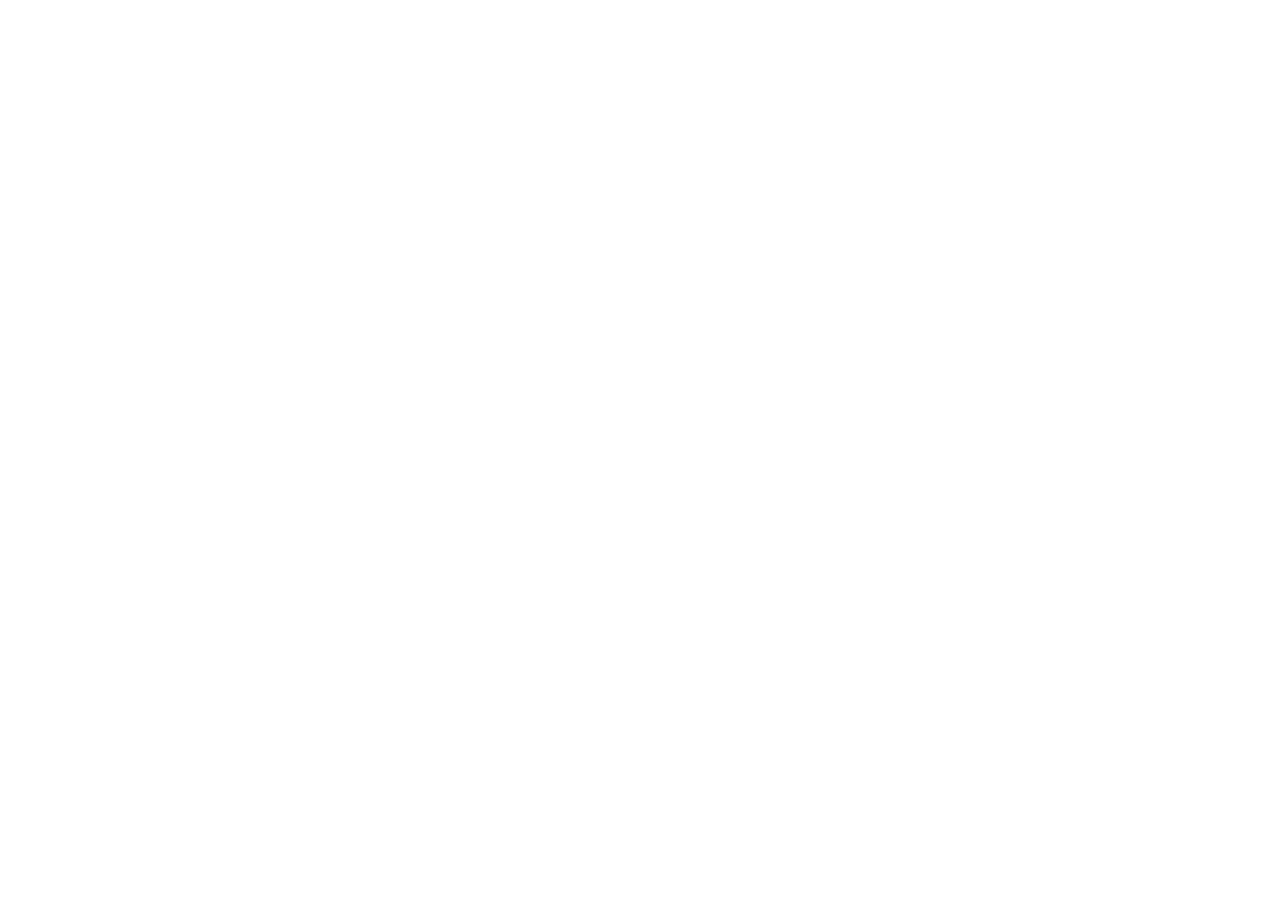
==== chatbot.html @ af5f6bec "commit" ====
<!DOCTYPE html>
<html lang="en">

<head>
    <meta charset="UTF-8">
    <meta name="viewport" content="width=device-width, initial-scale=1.0">
    <title>Chatbot</title>
</head>

<body>

</body>

</html>
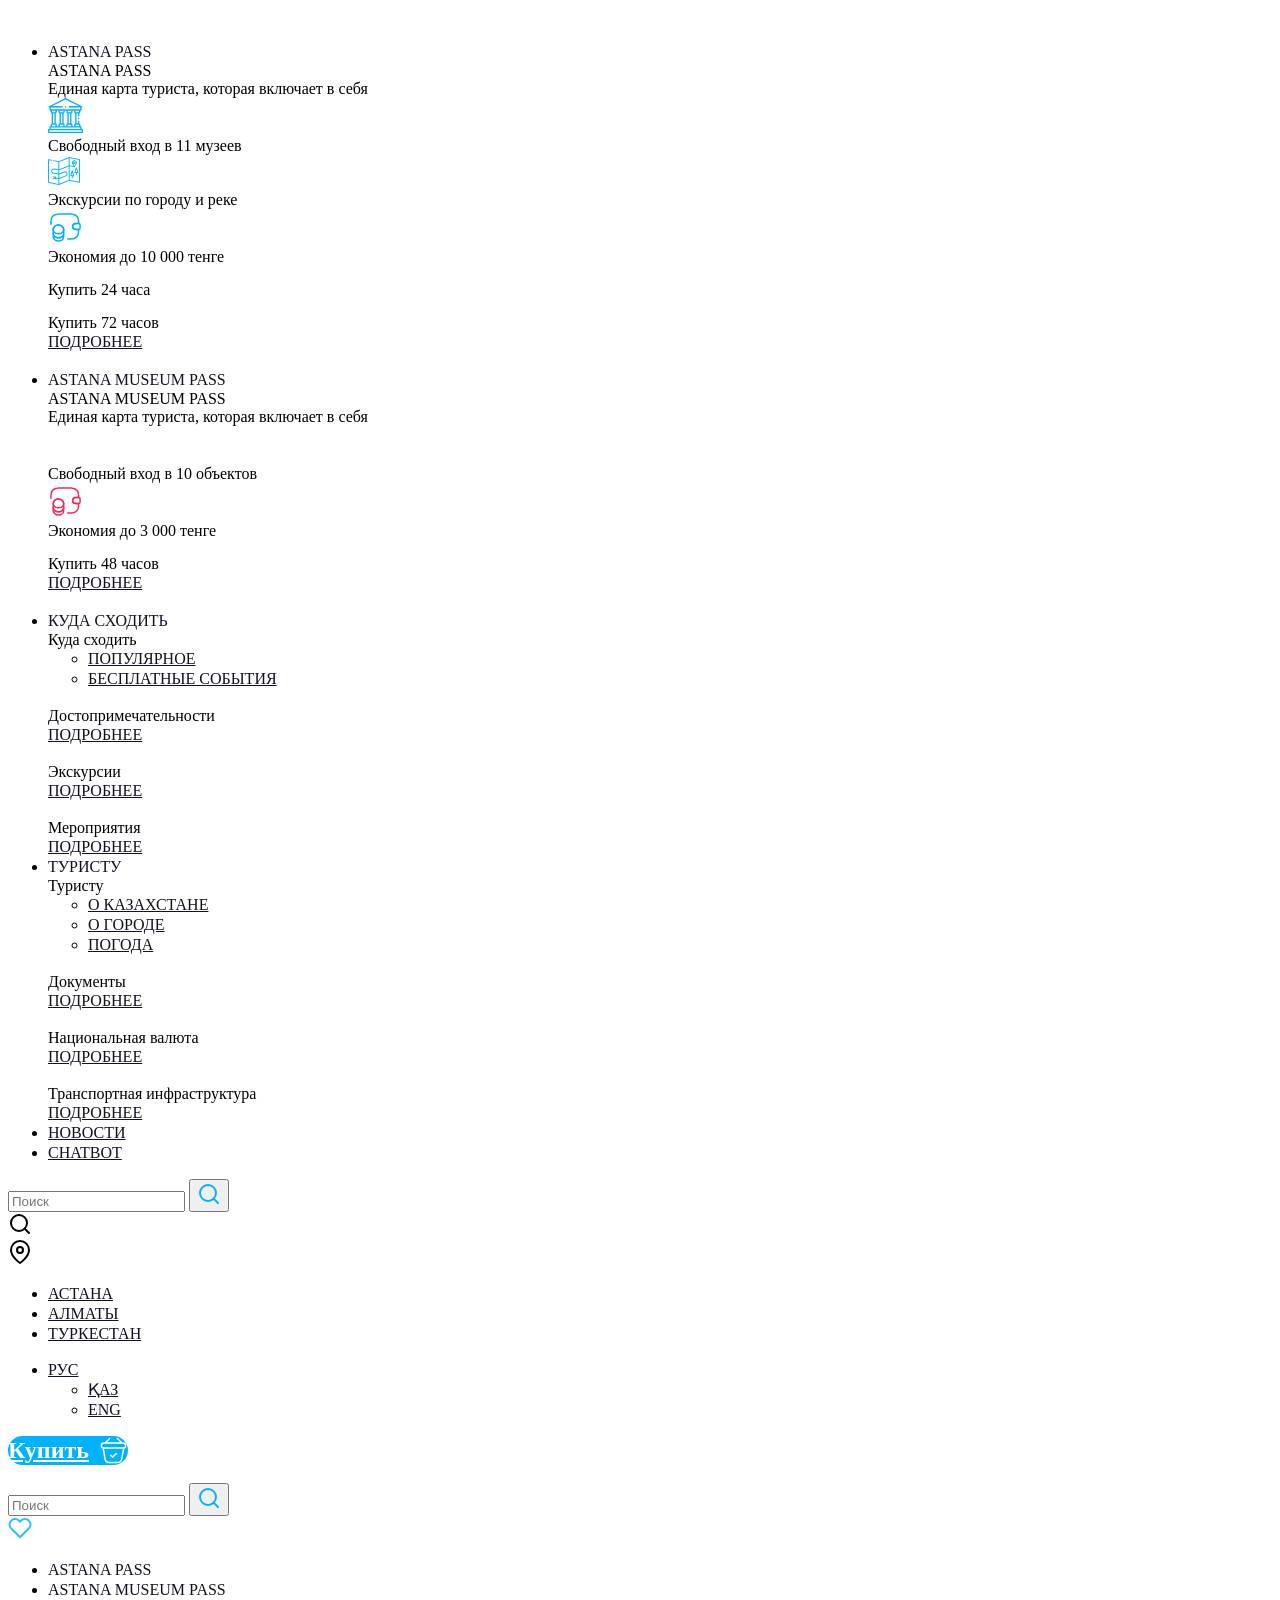
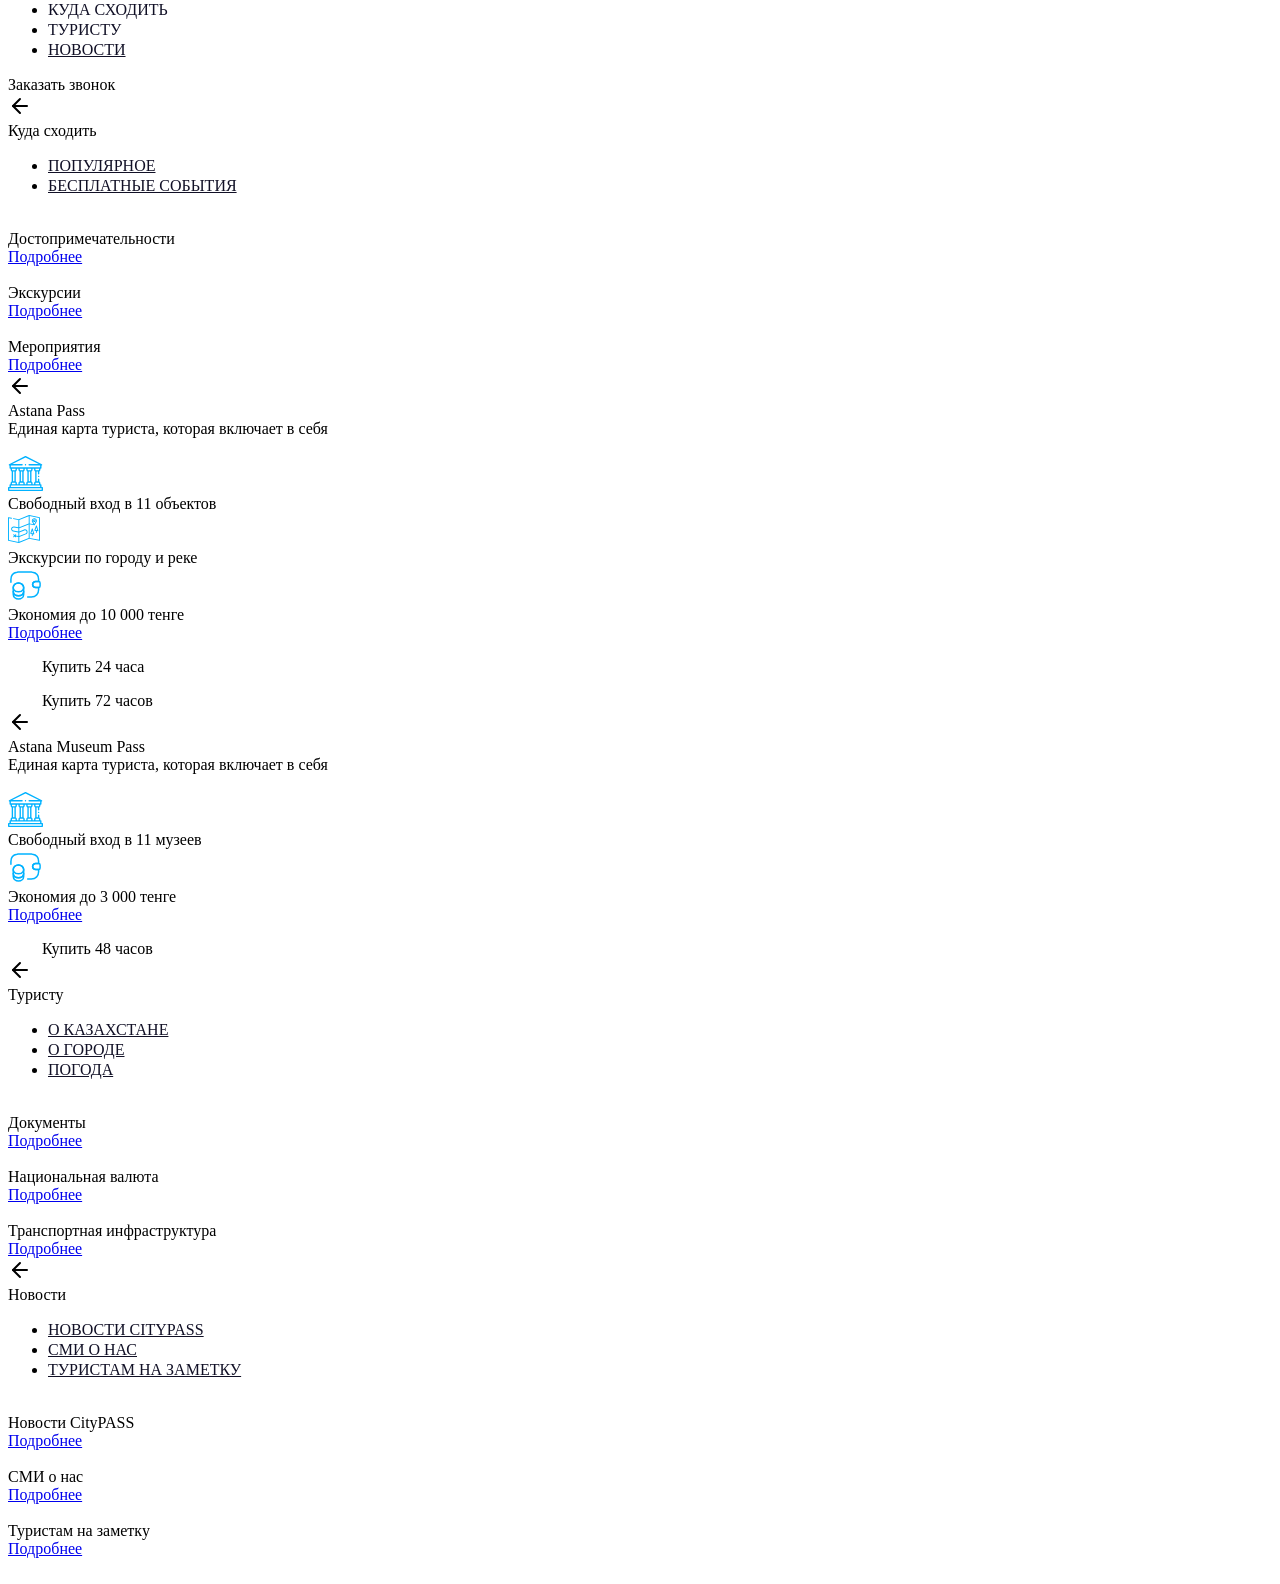
==== commit 303c8527: "commit" ====
--- a/chatbot.html
+++ b/chatbot.html
@@ -1,14 +1,1785 @@
 <!DOCTYPE html>
-<html lang="en">
+<html lang="ru-RU" prefix="og: http://ogp.me/ns# article: http://ogp.me/ns/article#">
 
 <head>
-    <meta charset="UTF-8">
-    <meta name="viewport" content="width=device-width, initial-scale=1.0">
-    <title>Chatbot</title>
+    <meta charset="UTF-8" />
+    <meta name="viewport" content="width=device-width, initial-scale=1" />
+    <title>Дворец Мира и Согласия в Астане, Пирамида в Казахстане | CityPASS Kazakhstan - единая карта туриста |</title>
+
+    <link rel="apple-touch-icon" sizes="57x57"
+        href="https://astana.citypass.kz/wp-content/themes/citypass/img/favicon/apple-icon-57x57.png">
+    <link rel="apple-touch-icon" sizes="60x60"
+        href="https://astana.citypass.kz/wp-content/themes/citypass/img/favicon/apple-icon-60x60.png">
+    <link rel="apple-touch-icon" sizes="72x72"
+        href="https://astana.citypass.kz/wp-content/themes/citypass/img/favicon/apple-icon-72x72.png">
+    <link rel="apple-touch-icon" sizes="76x76"
+        href="https://astana.citypass.kz/wp-content/themes/citypass/img/favicon/apple-icon-76x76.png">
+    <link rel="apple-touch-icon" sizes="114x114"
+        href="https://astana.citypass.kz/wp-content/themes/citypass/img/favicon/apple-icon-114x114.png">
+    <link rel="apple-touch-icon" sizes="120x120"
+        href="https://astana.citypass.kz/wp-content/themes/citypass/img/favicon/apple-icon-120x120.png">
+    <link rel="apple-touch-icon" sizes="144x144"
+        href="https://astana.citypass.kz/wp-content/themes/citypass/img/favicon/apple-icon-144x144.png">
+    <link rel="apple-touch-icon" sizes="152x152"
+        href="https://astana.citypass.kz/wp-content/themes/citypass/img/favicon/apple-icon-152x152.png">
+    <link rel="apple-touch-icon" sizes="180x180"
+        href="https://astana.citypass.kz/wp-content/themes/citypass/img/favicon/apple-icon-180x180.png">
+    <link rel="icon" type="image/png" sizes="192x192"
+        href="https://astana.citypass.kz/wp-content/themes/citypass/img/favicon/android-icon-192x192.png">
+    <link rel="icon" type="image/png" sizes="32x32"
+        href="https://astana.citypass.kz/wp-content/themes/citypass/img/favicon/favicon-32x32.png">
+    <link rel="icon" type="image/png" sizes="96x96"
+        href="https://astana.citypass.kz/wp-content/themes/citypass/img/favicon/favicon-96x96.png">
+    <link rel="icon" type="image/png" sizes="16x16"
+        href="https://astana.citypass.kz/wp-content/themes/citypass/img/favicon/favicon-16x16.png">
+    <link rel="manifest" href="https://astana.citypass.kz/wp-content/themes/citypass/img/favicon/manifest.json">
+    <meta name="msapplication-TileColor" content="#ffffff">
+    <meta name="msapplication-TileImage"
+        content="https://astana.citypass.kz/wp-content/themes/citypass/img/favicon/ms-icon-144x144.png">
+    <meta name="theme-color" content="#ffffff">
+    <meta name="facebook-domain-verification" content="uv0fyn9oyg46m3a3s934ok1ohdfdbt" />
+
+    <!-- <link rel="shortcut icon" href="https://astana.citypass.kz/wp-content/themes/citypass/img/favicon.ico" type="image/x-icon"> -->
+    <link rel="stylesheet" href="https://astana.citypass.kz/wp-content/themes/citypass/css/bootstrap.min.css">
+
+
+    <!-- Google Tag Manager (noscript) -->
+    <noscript><iframe src="https://www.googletagmanager.com/ns.html?id=GTM-PM5PM69" height="0" width="0"
+            style="display:none;visibility:hidden"></iframe></noscript>
+    <!-- End Google Tag Manager (noscript) -->
+    <!-- <link rel="stylesheet" href="/css/swiper.min.css"> -->
+    <!-- <link rel="stylesheet" href="https://unpkg.com/swiper/css/swiper.min.css"> -->
+    <link rel="stylesheet" href="https://unpkg.com/swiper/swiper-bundle.min.css">
+
+    <link rel="stylesheet" href="https://astana.citypass.kz/wp-content/themes/citypass/css/component.css">
+
+    <link rel="stylesheet" href="https://astana.citypass.kz/wp-content/themes/citypass/css/style.css?v=0.2.6.1">
+    <link rel="stylesheet" href="https://astana.citypass.kz/wp-content/themes/citypass/css/media.css?v=0.2.6.1">
+    <style>
+
+    </style>
+    <!-- Yandex.Metrika counter -->
+    <script
+        type="text/javascript"> (function (m, e, t, r, i, k, a) { m[i] = m[i] || function () { (m[i].a = m[i].a || []).push(arguments) }; m[i].l = 1 * new Date(); k = e.createElement(t), a = e.getElementsByTagName(t)[0], k.async = 1, k.src = r, a.parentNode.insertBefore(k, a) })(window, document, "script", "https://mc.yandex.ru/metrika/tag.js", "ym"); ym(44806870, "init", { clickmap: true, trackLinks: true, accurateTrackBounce: true, trackHash: true }); </script>
+    <noscript>
+        <div><img src="https://mc.yandex.ru/watch/44806870" style="position:absolute; left:-9999px;" alt="" /></div>
+    </noscript> <!-- /Yandex.Metrika counter -->
+    <!-- Facebook Pixel Code -->
+    <script>
+        !function (f, b, e, v, n, t, s) {
+            if (f.fbq) return; n = f.fbq = function () {
+                n.callMethod ?
+                    n.callMethod.apply(n, arguments) : n.queue.push(arguments)
+            };
+            if (!f._fbq) f._fbq = n; n.push = n; n.loaded = !0; n.version = '2.0';
+            n.queue = []; t = b.createElement(e); t.async = !0;
+            t.src = v; s = b.getElementsByTagName(e)[0];
+            s.parentNode.insertBefore(t, s)
+        }(window, document, 'script',
+            'https://connect.facebook.net/en_US/fbevents.js');
+        fbq('init', '501427417250939');
+        fbq('track', 'PageViewСityPass');
+    </script>
+    <noscript><img height="1" width="1" style="display:none"
+            src="https://www.facebook.com/tr?id=501427417250939&ev=PageView&noscript=1" /></noscript>
+    <!-- End Facebook Pixel Code -->
+
+    <meta name="yandex-verification" content="d2e06dd299ef593f" />
+    <meta name="google-site-verification" content="LBxbhxSLc1c12CuRk6bcMsJIENLwCbwMm7GdtLJ-6y8" />
+
+
+    <!-- All in One SEO Pack 2.4.4.1 by Michael Torbert of Semper Fi Web Design[228,304] -->
+    <meta name="description"
+        content="Посетить Дворец Мира и Согласия в Астане стало еще выгоднее с картой туриста CityPASS Казахстан. Узнайте цены в музей Пирамида Астана на нашем сайте." />
+
+    <meta name="keywords"
+        content="Дворец Мира и Согласия, Дворец Мира и Согласия астана, Дворец Мира и Согласия казахстан, пирамида астана" />
+
+    <link rel="canonical" href="https://astana.citypass.kz/ru/2018/02/15/dvorets-mira-i-soglasiya/" />
+    <!-- /all in one seo pack -->
+    <link rel="alternate" type="application/rss+xml"
+        title=" &raquo; Лента комментариев к &laquo;Дворец Мира и Согласия&raquo;"
+        href="https://astana.citypass.kz/ru/2018/02/15/dvorets-mira-i-soglasiya/feed/" />
+    <script type="text/javascript">
+        window._wpemojiSettings = { "baseUrl": "https:\/\/s.w.org\/images\/core\/emoji\/72x72\/", "ext": ".png", "source": { "concatemoji": "https:\/\/astana.citypass.kz\/wp-includes\/js\/wp-emoji-release.min.js?ver=4.5.5" } };
+        !function (a, b, c) { function d(a) { var c, d, e, f = b.createElement("canvas"), g = f.getContext && f.getContext("2d"), h = String.fromCharCode; if (!g || !g.fillText) return !1; switch (g.textBaseline = "top", g.font = "600 32px Arial", a) { case "flag": return g.fillText(h(55356, 56806, 55356, 56826), 0, 0), f.toDataURL().length > 3e3; case "diversity": return g.fillText(h(55356, 57221), 0, 0), c = g.getImageData(16, 16, 1, 1).data, d = c[0] + "," + c[1] + "," + c[2] + "," + c[3], g.fillText(h(55356, 57221, 55356, 57343), 0, 0), c = g.getImageData(16, 16, 1, 1).data, e = c[0] + "," + c[1] + "," + c[2] + "," + c[3], d !== e; case "simple": return g.fillText(h(55357, 56835), 0, 0), 0 !== g.getImageData(16, 16, 1, 1).data[0]; case "unicode8": return g.fillText(h(55356, 57135), 0, 0), 0 !== g.getImageData(16, 16, 1, 1).data[0] }return !1 } function e(a) { var c = b.createElement("script"); c.src = a, c.type = "text/javascript", b.getElementsByTagName("head")[0].appendChild(c) } var f, g, h, i; for (i = Array("simple", "flag", "unicode8", "diversity"), c.supports = { everything: !0, everythingExceptFlag: !0 }, h = 0; h < i.length; h++)c.supports[i[h]] = d(i[h]), c.supports.everything = c.supports.everything && c.supports[i[h]], "flag" !== i[h] && (c.supports.everythingExceptFlag = c.supports.everythingExceptFlag && c.supports[i[h]]); c.supports.everythingExceptFlag = c.supports.everythingExceptFlag && !c.supports.flag, c.DOMReady = !1, c.readyCallback = function () { c.DOMReady = !0 }, c.supports.everything || (g = function () { c.readyCallback() }, b.addEventListener ? (b.addEventListener("DOMContentLoaded", g, !1), a.addEventListener("load", g, !1)) : (a.attachEvent("onload", g), b.attachEvent("onreadystatechange", function () { "complete" === b.readyState && c.readyCallback() })), f = c.source || {}, f.concatemoji ? e(f.concatemoji) : f.wpemoji && f.twemoji && (e(f.twemoji), e(f.wpemoji))) }(window, document, window._wpemojiSettings);
+    </script>
+    <style type="text/css">
+        img.wp-smiley,
+        img.emoji {
+            display: inline !important;
+            border: none !important;
+            box-shadow: none !important;
+            height: 1em !important;
+            width: 1em !important;
+            margin: 0 .07em !important;
+            vertical-align: -0.1em !important;
+            background: none !important;
+            padding: 0 !important;
+        }
+    </style>
+    <link rel='stylesheet' id='theme-my-login-css'
+        href='https://astana.citypass.kz/wp-content/plugins/theme-my-login/theme-my-login.css?ver=6.4.9' type='text/css'
+        media='all' />
+    <link rel='stylesheet' id='bos_sb_main_css-css'
+        href='https://astana.citypass.kz/wp-content/plugins/bookingcom-official-searchbox/css/bos_searchbox.css?ver=1.4'
+        type='text/css' media='all' />
+    <link rel='stylesheet' id='theme_citypass-css' href='https://astana.citypass.kz/css/theme_citypass.css?ver=4.5.5'
+        type='text/css' media='all' />
+    <link rel='stylesheet' id='advReviewsCss-css'
+        href='https://astana.citypass.kz/wp-content/plugins/advuserreviews/css/site-style.css?ver=4.5.5' type='text/css'
+        media='all' />
+    <link rel='stylesheet' id='datepick-css'
+        href='https://astana.citypass.kz/wp-content/plugins/advuserreviews/css/bootstrap-datetimepicker.css?ver=4.5.5'
+        type='text/css' media='all' />
+    <script type='text/javascript' src='https://astana.citypass.kz/wp-includes/js/jquery/jquery.js?ver=1.12.4'></script>
+    <script type='text/javascript'
+        src='https://astana.citypass.kz/wp-includes/js/jquery/jquery-migrate.min.js?ver=1.4.1'></script>
+    <script type='text/javascript'
+        src='https://astana.citypass.kz/wp-content/plugins/advuserreviews/js/site-scripts.js?ver=4.5.5'></script>
+    <script type='text/javascript'
+        src='https://astana.citypass.kz/wp-content/plugins/advuserreviews/js/moment.min.js?ver=4.5.5'></script>
+    <script type='text/javascript'
+        src='https://astana.citypass.kz/wp-content/plugins/advuserreviews/js/moment-with-locales.js?ver=4.5.5'></script>
+    <script type='text/javascript'
+        src='https://astana.citypass.kz/wp-content/plugins/advuserreviews/js/bootstrap-datetimepicker.min.js?ver=4.5.5'></script>
+    <script type='text/javascript'
+        src='https://astana.citypass.kz/wp-content/plugins/advuserreviews/js/jquery.cookie.js?ver=4.5.5'></script>
+    <script type='text/javascript'
+        src='https://astana.citypass.kz/wp-content/plugins/advuserreviews/js/jquery.maskedinput.min.js?ver=4.5.5'></script>
+    <link rel='https://api.w.org/' href='https://astana.citypass.kz/ru/wp-json/' />
+    <link rel="EditURI" type="application/rsd+xml" title="RSD" href="https://astana.citypass.kz/xmlrpc.php?rsd" />
+    <link rel="wlwmanifest" type="application/wlwmanifest+xml"
+        href="https://astana.citypass.kz/wp-includes/wlwmanifest.xml" />
+    <link rel='prev' title='Карта гостя «BurabayPASS»'
+        href='https://astana.citypass.kz/ru/2018/02/02/karta-gostya-burabaypass-2/' />
+    <link rel='next' title='Музей Сакена Сейфуллина'
+        href='https://astana.citypass.kz/ru/2018/02/15/muzey-sakena-seyfullina/' />
+    <meta name="generator" content="WordPress 4.5.5" />
+    <link rel='shortlink' href='https://astana.citypass.kz/ru/?p=2073' />
+    <link rel="alternate" type="application/json+oembed"
+        href="https://astana.citypass.kz/ru/wp-json/oembed/1.0/embed?url=https%3A%2F%2Fastana.citypass.kz%2Fru%2F2018%2F02%2F15%2Fdvorets-mira-i-soglasiya%2F" />
+    <link rel="alternate" type="text/xml+oembed"
+        href="https://astana.citypass.kz/ru/wp-json/oembed/1.0/embed?url=https%3A%2F%2Fastana.citypass.kz%2Fru%2F2018%2F02%2F15%2Fdvorets-mira-i-soglasiya%2F&#038;format=xml" />
+    <meta property="og:title" name="og:title" content="Дворец Мира и Согласия" />
+    <meta property="og:type" name="og:type" content="article" />
+    <meta property="og:image" name="og:image" content="https://astana.citypass.kz/wp-content/uploads/пирамида.jpg" />
+    <meta property="og:url" name="og:url"
+        content="https://astana.citypass.kz/ru/2018/02/15/dvorets-mira-i-soglasiya/" />
+    <meta property="og:description" name="og:description"
+        content="Город Астана может похвастаться множеством впечатляющих мест, которые появились здесь с момента объявления столицей. Одной из узнаваемых достопримечательностей города стал Дворец Мира и Согласия. Это единственное здание в форме пирамиды, считающееся еще одним чудом света. Идея возведения Дворца Мира и Согласия принадлежит Первому Президенту Республики Казахстан -  Нурсултану Назарбаеву, предложившему возвести этот смелый объект, предназначенный [...]" />
+    <meta property="og:locale" name="og:locale" content="ru_RU" />
+    <meta property="twitter:card" name="twitter:card" content="summary_large_image" />
+    <meta property="article:section" name="article:section" content="Достопримечательности" />
+    <meta property="article:published_time" name="article:published_time" content="2018-02-15T06:43:04+00:00" />
+    <meta property="article:modified_time" name="article:modified_time" content="2023-07-31T19:03:37+00:00" />
+    <meta property="article:author" name="article:author" content="https://astana.citypass.kz/ru/author/admin_v/" />
+    <script
+        type="text/javascript">/* <![CDATA[ */if (!window["WPAC"]) var WPAC = {}; WPAC._Options = { debug: false, selectorCommentForm: "#commentform", selectorCommentsContainer: ".comment__block--title", selectorCommentPagingLinks: ".comment__block--title a", selectorCommentLinks: ".comment__block--title a[href*=\"/comment-page-\"]", selectorRespondContainer: "#respond", selectorErrorContainer: ".comment__form--error", popupCornerRadius: 5, popupMarginTop: 10, popupWidth: 30, popupPadding: 5, popupFadeIn: 400, popupFadeOut: 400, popupTimeout: 3000, popupBackgroundColorLoading: "#000", popupTextColorLoading: "#fff", popupBackgroundColorSuccess: "#008000", popupTextColorSuccess: "#fff", popupBackgroundColorError: "#f00", popupTextColorError: "#fff", popupOpacity: 70, popupTextAlign: "center", popupTextFontSize: "Default font size", popupZindex: 1000, scrollSpeed: 500, autoUpdateIdleTime: 0, textPosted: "Ваш комментарий опубликован. Спасибо!", textPostedUnapproved: "Ваш комментарий был добавлен и ожидает модерации. Спасибо!", textReloadPage: "Перезагрузка страницы. Пожалуйста, подождите&hellip;", textPostComment: "Отправка комментария. Пожалуйста, подождите&hellip;", textRefreshComments: "Loading comments. Please wait&hellip;", textUnknownError: "Что-то пошло не так, ваш комментарий не был опубликован.", selectorPostContainer: "", commentPagesUrlRegex: "", asyncLoadTrigger: "DomReady", disableUrlUpdate: true, disableScrollToAnchor: false, disableCache: true, enableByQuery: false, commentsEnabled: true, version: "1.7.0" }; WPAC._Callbacks = { "beforeSelectElements": function (dom) { }, "beforeUpdateComments": function (newDom, commentUrl) { }, "afterUpdateComments": function (newDom, commentUrl) { }, "beforeSubmitComment": function () { }, "afterPostComment": function (commentUrl, unapproved) { } };/* ]]> */</script>
+    <style type="text/css">
+        .qtranxs_flag_ru {
+            background-image: url(http://citypass.kz/wp-content/plugins/qtranslate-x/flags/ru.png);
+            background-repeat: no-repeat;
+        }
+
+        .qtranxs_flag_en {
+            background-image: url(http://citypass.kz/wp-content/plugins/qtranslate-x/flags/gb.png);
+            background-repeat: no-repeat;
+        }
+
+        .qtranxs_flag_kz {
+            background-image: url(http://citypass.kz/wp-content/plugins/qtranslate-x/flags/kz.png);
+            background-repeat: no-repeat;
+        }
+
+        .qtranxs_flag_zh {
+            background-image: url(http://citypass.kz/wp-content/plugins/qtranslate-x/flags/cn.png);
+            background-repeat: no-repeat;
+        }
+    </style>
+    <link hreflang="ru" href="https://astana.citypass.kz/ru/2018/02/15/dvorets-mira-i-soglasiya/" rel="alternate" />
+    <link hreflang="kz" href="https://astana.citypass.kz/kz/2018/02/15/dvorets-mira-i-soglasiya/" rel="alternate" />
+    <link hreflang="en" href="https://astana.citypass.kz/en/2018/02/15/dvorets-mira-i-soglasiya/" rel="alternate" />
+    <link hreflang="x-default" href="https://astana.citypass.kz/ru/2018/02/15/dvorets-mira-i-soglasiya/"
+        rel="alternate" />
+    <meta name="generator" content="qTranslate-X 3.4.6.8" />
+
+    <script language="JavaScript" type="text/javascript" src="https://static.ticketon.kz/widget/consumer.js"></script>
+    <script src="https://www.google.com/recaptcha/api.js" async defer></script>
+    <script data-ad-client="ca-pub-6521717462988762" async
+        src="https://pagead2.googlesyndication.com/pagead/js/adsbygoogle.js"></script>
+    <!-- Global site tag (gtag.js) - Google Analytics -->
+    <script async src="https://www.googletagmanager.com/gtag/js?id=G-0JST4XB35B"></script>
+    <script>
+        window.dataLayer = window.dataLayer || [];
+        function gtag() { dataLayer.push(arguments); }
+        gtag('js', new Date());
+        gtag('config', 'G-0JST4XB35B');
+    </script>
+    <!-- Google Tag Manager -->
+    <script>(function (w, d, s, l, i) {
+            w[l] = w[l] || []; w[l].push({
+                'gtm.start':
+                    new Date().getTime(), event: 'gtm.js'
+            }); var f = d.getElementsByTagName(s)[0],
+                j = d.createElement(s), dl = l != 'dataLayer' ? '&l=' + l : ''; j.async = true; j.src =
+                    'https://www.googletagmanager.com/gtm.js?id=' + i + dl; f.parentNode.insertBefore(j, f);
+        })(window, document, 'script', 'dataLayer', 'GTM-PM5PM69');</script>
+    <!-- End Google Tag Manager -->
 </head>
-
-<body>
+<style>
+    .stock__top--text {
+        font-family: 'Montserrat';
+        font-style: normal;
+        font-weight: 600;
+        font-size: 14px;
+        line-height: 17px;
+        /* identical to box height */
+
+        text-transform: uppercase;
+
+        color: #FFFFFF;
+        text-align: center;
+    }
+
+    .stock__top {
+        background: #00B2FF;
+
+    }
+
+    .menu li a {
+        font-family: 'Montserrat';
+        font-style: normal;
+        font-weight: 500;
+        font-size: 16px;
+        line-height: 20px;
+        /* identical to box height */
+
+        text-transform: uppercase;
+
+        /* 111026 */
+
+        color: #111026;
+    }
+
+    .header__linck a {
+        display: flex;
+        background: #00B2FF;
+        border-radius: 15px;
+        font-family: 'Montserrat';
+        font-style: normal;
+        font-weight: 700;
+        font-size: 24px;
+        line-height: 29px;
+
+        color: #FFFFFF;
+    }
+
+    .header__linck svg {
+        margin-left: 10px;
+    }
+
+    .header__linck {
+        display: flex;
+        align-items: center;
+    }
+</style>
+
+<body class="home-page">
+
+    <div class="stock__top" style="background: #F02D59;display:none;"> <!--  style="background: red;" -->
+        <div class="container">
+            <div class="stock__block" style="justify-content: center;padding: 10px 0;">
+
+                <div class="stock__top--text">
+                    <div class="d-none d-lg-block">
+                        <a>
+                            <span>
+                                В летнее время CItyPass также можно приобрести в пункте продаж у Монумента Байтерек с
+                                11:00 - 19:30. Для справок: +7 7172 79 04 39
+                            </span>
+                        </a>
+                    </div>
+                    <div class="d-block d-lg-none">
+                        <a>
+                            <span> В летнее время CItyPass также можно приобрести в пункте продаж у Монумента Байтерек с
+                                11:00 - 19:30. Для справок: +7 7172 79 04 39 </span>
+                        </a>
+                    </div>
+                </div>
+                <!-------
+                <a class="stock__top--linck linck-poppap md-trigger" data-modal="form_email">
+                    Подписаться                </a>
+--------------->
+            </div>
+        </div>
+    </div>
+    <header>
+        <div class="container">
+
+            <div class="header__block">
+                <div class="header__logo">
+                    <a href="/">
+                        <!--
+                        <img src="https://astana.citypass.kz/wp-content/themes/citypass/img/CITYPASS.svg" alt="">
+                        <span>
+                            Городской путеводитель                        </span>
+                        -->
+                        <img src="https://astana.citypass.kz/wp-content/uploads/Logo.png" alt="">
+                    </a>
+                </div>
+                <div class="header__menu">
+                    <ul class="menu">
+
+                        <li class="menu__click">
+                            <a class="header__menu--no-linck">Astana Pass</a>
+                            <div class="where__block menu__cildren menu__cildren--block">
+                                <div class="container">
+
+                                    <div class="header_menu__cildren">
+                                        <div class="row align-items-start">
+
+                                            <div class="col-md-7">
+                                                <div class="header_menu__left">
+                                                    <div class="header_menu__left--title pas-header_menu__left--title">
+                                                        ASTANA <span class="font-norm">PASS</span>
+                                                    </div>
+                                                    <div class="header_menu__left--desc pas-header_menu__left--desc">
+                                                        Единая карта туриста, которая включает в себя </div>
+                                                    <div class="header_menu__left--row">
+                                                        <div class="row">
+
+                                                            <div class="col-lg-4">
+                                                                <div class="header__item-item">
+                                                                    <div class="header__item-item--img">
+                                                                        <svg xmlns="https://www.w3.org/2000/svg"
+                                                                            width="35" height="35" viewBox="0 0 35 35"
+                                                                            fill="none">
+                                                                            <path
+                                                                                d="M17.5 9.43359C17.6797 9.43359 17.8562 9.36043 17.9833 9.23332C18.1104 9.10622 18.1836 8.92971 18.1836 8.75C18.1836 8.57029 18.1104 8.39378 17.9833 8.26668C17.8562 8.13957 17.6797 8.06641 17.5 8.06641C17.3203 8.06641 17.1438 8.13957 17.0167 8.26668C16.8896 8.39378 16.8164 8.57029 16.8164 8.75C16.8164 8.92971 16.8896 9.10622 17.0167 9.23332C17.1438 9.36043 17.3203 9.43359 17.5 9.43359Z"
+                                                                                fill="#00B2FF" />
+                                                                            <path
+                                                                                d="M34.3164 30.8975H33.4961V28.8467C33.4961 28.4692 33.1901 28.1632 32.8125 28.1632H32.4023V27.0809C32.4023 26.3407 31.9508 25.7044 31.3086 25.4325V23.1273C31.3086 22.7497 31.0026 22.4437 30.625 22.4437C30.2474 22.4437 29.9414 22.7497 29.9414 23.1273V25.2921H28.5742V15.585H29.9414V17.7968C29.9414 18.1744 30.2474 18.4804 30.625 18.4804C31.0026 18.4804 31.3086 18.1744 31.3086 17.7968V15.4446C31.9508 15.1727 32.4023 14.5361 32.4023 13.7962V12.7139H32.8125C33.1901 12.7139 33.4961 12.4079 33.4961 12.0303V9.43268H33.5645C33.8814 9.43268 34.1565 9.21506 34.2296 8.90664C34.3028 8.59849 34.1543 8.28019 33.8713 8.13813L17.8068 0.071722C17.6138 -0.0252094 17.3862 -0.0252094 17.1932 0.071722L1.12873 8.13813C0.84568 8.28045 0.697212 8.59849 0.770378 8.90664C0.843544 9.21506 1.11858 9.43268 1.43555 9.43268H1.50391V12.0303C1.50391 12.4079 1.80992 12.7139 2.1875 12.7139H2.59766V13.7962C2.59766 14.5361 3.0492 15.1727 3.69141 15.4443V25.4325C3.0492 25.7044 2.59766 26.3407 2.59766 27.0806V28.1632H2.1875C1.80992 28.1632 1.50391 28.4692 1.50391 28.8467V30.8975H0.683594C0.306015 30.8975 0 31.2035 0 31.5811V34.3155C0 34.6931 0.306015 34.9991 0.683594 34.9991H34.3164C34.694 34.9991 35 34.6931 35 34.3155V31.5811C35 31.2035 34.694 30.8975 34.3164 30.8975ZM30.6135 26.6592C30.8461 26.6592 31.0352 26.8483 31.0352 27.0809V28.1632H27.4805V27.0809C27.4805 26.8483 27.6695 26.6592 27.9021 26.6592H30.6135ZM24.5637 28.1632V27.0809C24.5637 26.3409 24.1122 25.7044 23.47 25.4325V15.4446C24.1122 15.1727 24.5637 14.5361 24.5637 13.7962V12.7139H26.1133V13.7962C26.1133 14.5361 26.5648 15.1727 27.207 15.4443V25.4325C26.5648 25.7044 26.1133 26.3407 26.1133 27.0806V28.1632H24.5637ZM16.7253 28.1632V27.0809C16.7253 26.3407 16.2735 25.7044 15.6316 25.4325V15.4446C16.2735 15.1727 16.7253 14.5361 16.7253 13.7962V12.7139H18.2749V13.7962C18.2749 14.5361 18.7265 15.1727 19.3687 15.4443V25.4325C18.7265 25.7044 18.2749 26.3407 18.2749 27.0806V28.1632H16.7253ZM8.88672 28.1632V27.0809C8.88672 26.3407 8.43517 25.7044 7.79297 25.4325V15.4446C8.43517 15.1727 8.88672 14.5361 8.88672 13.7962V12.7139H10.4363V13.7962C10.4363 14.5361 10.8878 15.1727 11.53 15.4443V25.4325C10.8878 25.7044 10.4363 26.3407 10.4363 27.0806V28.1632H8.88672ZM5.05859 15.585H6.42578V25.2921H5.05859V15.585ZM12.8972 15.585H14.2644V25.2921H12.8972V15.585ZM15.3582 13.7962C15.3582 14.0288 15.1691 14.2178 14.9365 14.2178H12.2248C11.9925 14.2178 11.8032 14.0288 11.8032 13.7962V12.7139H15.3579V13.7962H15.3582ZM11.8035 27.0809C11.8035 26.8483 11.9925 26.6592 12.2251 26.6592H14.9365C15.1688 26.6592 15.3582 26.8483 15.3582 27.0809V28.1632H11.8035V27.0809ZM20.7356 15.585H22.1028V25.2921H20.7356V15.585ZM23.1965 13.7962C23.1965 14.0288 23.0075 14.2178 22.7749 14.2178H20.0635C19.8312 14.2178 19.6418 14.0288 19.6418 13.7962V12.7139H23.1965V13.7962ZM19.6418 27.0809C19.6418 26.8483 19.8309 26.6592 20.0635 26.6592H22.7752C23.0075 26.6592 23.1968 26.8483 23.1968 27.0809V28.1632H19.6421V27.0809H19.6418ZM31.0352 13.7962C31.0352 14.0288 30.8461 14.2178 30.6135 14.2178H27.9018C27.6695 14.2178 27.4805 14.0288 27.4805 13.7962V12.7139H31.0352V13.7962ZM14.1047 9.43268C14.4823 9.43268 14.7883 9.12667 14.7883 8.74909C14.7883 8.37151 14.4823 8.0655 14.1047 8.0655H4.32026L17.5 1.44772L30.6797 8.0655H21.123C20.7455 8.0655 20.4395 8.37151 20.4395 8.74909C20.4395 9.12667 20.7455 9.43268 21.123 9.43268H32.1289V11.3467H2.87109V9.43268H14.1047ZM7.51953 12.7139V13.7962C7.51953 14.0288 7.33047 14.2178 7.09789 14.2178H4.38648C4.1539 14.2178 3.96484 14.0288 3.96484 13.7962V12.7139H7.51953ZM3.96484 27.0809C3.96484 26.8483 4.1539 26.6592 4.38648 26.6592H7.09816C7.33047 26.6592 7.51953 26.8483 7.51953 27.0809V28.1632H3.96484V27.0809ZM2.87109 29.5303H32.1289V30.8975H2.87109V29.5303ZM33.6328 33.6319H1.36719V32.2647H33.6328V33.6319Z"
+                                                                                fill="#00B2FF" />
+                                                                            <path
+                                                                                d="M30.625 19.7559C30.4453 19.7559 30.2688 19.829 30.1417 19.9561C30.0146 20.0832 29.9414 20.2597 29.9414 20.4395C29.9414 20.6192 30.0146 20.7957 30.1417 20.9228C30.2688 21.0499 30.4453 21.123 30.625 21.123C30.8047 21.123 30.9812 21.0499 31.1083 20.9228C31.2354 20.7957 31.3086 20.6192 31.3086 20.4395C31.3086 20.2597 31.2354 20.0832 31.1083 19.9561C30.9812 19.829 30.8047 19.7559 30.625 19.7559Z"
+                                                                                fill="#00B2FF" />
+                                                                        </svg>
+                                                                    </div>
+                                                                    <div class="header__item-item--title">
+                                                                        Свободный вход в 11 музеев </div>
+                                                                </div>
+                                                            </div>
+                                                            <div class="col-lg-4">
+                                                                <div class="header__item-item">
+                                                                    <div class="header__item-item--img">
+                                                                        <svg xmlns="https://www.w3.org/2000/svg"
+                                                                            width="32" height="32" viewBox="0 0 32 32"
+                                                                            fill="none">
+                                                                            <path
+                                                                                d="M26.3542 6.42969C25.6676 6.42969 25.1089 6.98831 25.1089 7.675C25.1089 8.36169 25.6675 8.92025 26.3542 8.92025C27.0408 8.92025 27.5995 8.36163 27.5995 7.675C27.5995 6.98838 27.0408 6.42969 26.3542 6.42969ZM26.3542 7.98269C26.1845 7.98269 26.0464 7.84463 26.0464 7.67494C26.0464 7.50519 26.1845 7.36713 26.3542 7.36713C26.524 7.36713 26.662 7.50519 26.662 7.67494C26.662 7.84463 26.524 7.98269 26.3542 7.98269Z"
+                                                                                fill="#00B2FF" />
+                                                                            <path
+                                                                                d="M31.6233 4.15074L21.2717 2.0803C21.2716 2.0803 21.2714 2.08024 21.2713 2.08024L21.269 2.0798C21.2677 2.07955 21.2664 2.07955 21.265 2.0793C21.2474 2.07593 21.2292 2.0738 21.2109 2.07249C21.2045 2.07205 21.1983 2.07174 21.192 2.07155C21.187 2.07136 21.1822 2.0708 21.1771 2.0708C21.1657 2.0708 21.1546 2.07168 21.1434 2.07249C21.1395 2.0728 21.1357 2.07268 21.1319 2.07305C21.1117 2.07499 21.0921 2.07843 21.0729 2.0828C21.0685 2.0838 21.0643 2.08499 21.06 2.08611C21.0426 2.09055 21.0257 2.09593 21.0091 2.1023C21.0071 2.10305 21.005 2.10343 21.003 2.10424L10.7781 6.19425L5.53995 5.14656C5.28607 5.09568 5.03914 5.26043 4.98839 5.51431C4.93757 5.76812 5.10226 6.01512 5.35614 6.06587L10.3542 7.0655V14.351L6.15451 13.5111C6.15132 13.5104 6.1482 13.5103 6.14507 13.5097C5.98151 13.4771 5.8137 13.4603 5.64582 13.4603C4.24551 13.4603 3.10626 14.5996 3.10626 15.9999C3.10626 17.2096 3.96607 18.2569 5.15107 18.4911C5.15151 18.4912 5.15195 18.4914 5.15239 18.4915L10.3542 19.5319V23.0372L7.63227 22.4928L8.04833 22.0767C8.23139 21.8936 8.23139 21.5968 8.04833 21.4138C7.8652 21.2308 7.56845 21.2308 7.38539 21.4138L6.68126 22.1177L5.97732 21.4137C5.7942 21.2307 5.49745 21.2307 5.31439 21.4137C5.13132 21.5968 5.13132 21.8936 5.31439 22.0767L6.01839 22.7807L5.31439 23.4847C5.13132 23.6678 5.13132 23.9645 5.31439 24.1476C5.40595 24.2391 5.52595 24.2848 5.64589 24.2848C5.76582 24.2848 5.88582 24.2391 5.97739 24.1476L6.68139 23.4436L7.38539 24.1476C7.47695 24.2391 7.59695 24.2848 7.71689 24.2848C7.83683 24.2848 7.95683 24.2391 8.04839 24.1476C8.21358 23.9823 8.22914 23.7248 8.09627 23.5416L10.3543 23.9932V28.8886L0.937502 27.0052V5.18212L3.48307 5.69125C3.73695 5.74225 3.98388 5.57737 4.03463 5.3235C4.08545 5.06962 3.92076 4.82268 3.66688 4.77193L0.560689 4.15074C0.423063 4.12331 0.280251 4.15887 0.171563 4.24793C0.0630001 4.33687 0 4.46993 0 4.61037V27.3895C0 27.6129 0.157688 27.8053 0.376813 27.8491L10.7269 29.9192C10.728 29.9195 10.7291 29.9197 10.7301 29.9199L10.7309 29.92C10.7344 29.9207 10.7379 29.921 10.7414 29.9216C10.7529 29.9236 10.7643 29.9256 10.7761 29.9268C10.7916 29.9284 10.8073 29.9292 10.8228 29.9292C10.8381 29.9292 10.8534 29.9284 10.8686 29.9269C10.8766 29.926 10.8844 29.9246 10.8923 29.9235C10.8993 29.9224 10.9063 29.9217 10.9132 29.9203C10.9226 29.9184 10.9318 29.916 10.9411 29.9135C10.9463 29.9122 10.9516 29.911 10.9569 29.9095C10.9663 29.9067 10.9755 29.9033 10.9847 29.8999C10.9887 29.8984 10.9929 29.8972 10.9969 29.8957L11.0043 29.8927C11.0048 29.8925 11.0053 29.8924 11.0057 29.8922L21.2217 25.8057L31.4393 27.8492C31.5768 27.8767 31.7198 27.8411 31.8284 27.752C31.937 27.663 32 27.5299 32 27.3895V4.61037C32.0001 4.38693 31.8424 4.19456 31.6233 4.15074ZM10.3541 18.5758L5.33607 17.5721C5.33589 17.5721 5.3357 17.5721 5.33551 17.5721C5.3352 17.572 5.33495 17.572 5.33464 17.5719C4.58663 17.4248 4.0437 16.7638 4.0437 15.9999C4.0437 15.1165 4.76238 14.3978 5.64576 14.3978C5.75426 14.3978 5.86264 14.4086 5.96776 14.4301C5.96957 14.4305 5.97139 14.4306 5.9732 14.431L10.3541 15.3071V18.5758ZM11.2916 19.465L16.4321 17.4088C16.4327 17.4086 16.4331 17.4083 16.4337 17.4081C16.6246 17.3306 16.827 17.2913 17.0354 17.2913C17.9188 17.2913 18.6375 18.01 18.6375 18.8935C18.6375 19.5555 18.2399 20.1405 17.6243 20.384C17.6239 20.3842 17.6236 20.3844 17.6232 20.3846C17.6224 20.3849 17.6217 20.385 17.621 20.3853L11.2916 22.9172V19.465ZM20.7083 25.0013L11.2916 28.7681V23.9268L17.9691 21.2557C17.9694 21.2556 17.9697 21.2555 17.9699 21.2553C18.945 20.8693 19.575 19.9423 19.575 18.8934C19.575 17.4931 18.4357 16.3538 17.0353 16.3538C16.707 16.3538 16.3873 16.4157 16.0852 16.5378C16.0847 16.538 16.0843 16.5381 16.084 16.5383L16.082 16.5391C16.0816 16.5392 16.0812 16.5393 16.0808 16.5395C16.0807 16.5396 16.0806 16.5396 16.0805 16.5397L11.2916 18.4553V15.2405L20.7083 11.4737V25.0013ZM20.7083 10.4639L11.2916 14.2306V6.99862L20.7083 3.23187V10.4639ZM31.0626 26.8177L21.6458 24.9343V11.353L26.2624 12.2764C26.2689 12.2777 26.2753 12.2783 26.2818 12.2793C26.2874 12.2801 26.2929 12.2811 26.2986 12.2818C26.3174 12.284 26.3362 12.2855 26.3547 12.2855C26.3737 12.2855 26.3925 12.2839 26.4111 12.2817C26.4144 12.2813 26.4178 12.2808 26.4212 12.2804C26.4399 12.2777 26.4584 12.2741 26.4765 12.2693C26.4942 12.2644 26.5114 12.2584 26.5283 12.2516C26.5318 12.2502 26.5352 12.2488 26.5387 12.2474C26.5553 12.2403 26.5716 12.2324 26.5872 12.2234C26.5889 12.2224 26.5906 12.2213 26.5924 12.2202C26.6066 12.2118 26.6203 12.2026 26.6336 12.1927C26.6365 12.1905 26.6394 12.1884 26.6423 12.1862C26.6567 12.175 26.6704 12.1631 26.6834 12.1503C26.685 12.1488 26.6864 12.1471 26.6879 12.1456C26.7003 12.133 26.712 12.1198 26.7229 12.1058C26.7242 12.1043 26.7254 12.1028 26.7266 12.1012C26.7384 12.0859 26.7491 12.0698 26.759 12.0529C26.7594 12.0523 26.7598 12.0518 26.7602 12.0511L28.5316 8.98275C28.7686 8.58869 28.8939 8.13669 28.8939 7.67506C28.8939 6.27475 27.7546 5.13543 26.3542 5.13543C24.9539 5.13543 23.8147 6.27475 23.8147 7.67506C23.8147 8.13663 23.9399 8.58869 24.1769 8.98275L25.4303 11.1539L21.6458 10.3969V3.11124L31.0626 4.99462V26.8177ZM24.9866 8.51013C24.9851 8.50744 24.9835 8.50475 24.9819 8.50213C24.8316 8.25338 24.7522 7.96731 24.7522 7.67506C24.7522 6.79162 25.4709 6.07293 26.3542 6.07293C27.2377 6.07293 27.9564 6.79162 27.9564 7.67506C27.9564 7.96744 27.8769 8.25338 27.7266 8.50206C27.725 8.50475 27.7234 8.50744 27.7219 8.51013L26.3542 10.8791L24.9866 8.51013Z"
+                                                                                fill="#00B2FF" />
+                                                                            <path
+                                                                                d="M26.2842 20.8329L24.731 15.8603C24.6709 15.6679 24.4945 15.5354 24.293 15.5314C24.2898 15.5313 24.2867 15.5312 24.2835 15.5312C24.0858 15.5312 23.9089 15.6556 23.8421 15.8424L22.289 20.1938C22.2432 20.3221 22.2555 20.4638 22.3225 20.5824C22.3897 20.7009 22.505 20.7843 22.6385 20.811L23.8014 21.0436V22.7303C23.8014 22.9891 24.0112 23.199 24.2701 23.199C24.529 23.199 24.7389 22.9891 24.7389 22.7303V21.2311L25.7449 21.4323C25.7754 21.4384 25.8062 21.4414 25.8368 21.4414C25.9683 21.4414 26.0954 21.386 26.1852 21.2862C26.296 21.1631 26.3335 20.9909 26.2842 20.8329ZM24.3667 20.2006C24.3652 20.2003 24.3637 20.1999 24.3621 20.1996L23.3543 19.9981L24.254 17.4774L25.1538 20.358L24.3667 20.2006Z"
+                                                                                fill="#00B2FF" />
+                                                                            <path
+                                                                                d="M30.4256 17.7265L28.8724 12.7539C28.8123 12.5615 28.636 12.4291 28.4344 12.425C28.2328 12.4191 28.0513 12.5462 27.9835 12.7361L26.4303 17.0874C26.3845 17.2156 26.3968 17.3575 26.4638 17.476C26.531 17.5945 26.6463 17.678 26.7798 17.7046L27.9427 17.9372V19.6239C27.9427 19.8828 28.1525 20.0926 28.4114 20.0926C28.6703 20.0926 28.8802 19.8828 28.8802 19.6239V18.1247L29.8862 18.3259C29.9168 18.332 29.9476 18.335 29.9782 18.335C30.1097 18.335 30.2368 18.2796 30.3266 18.1798C30.4374 18.0568 30.4749 17.8845 30.4256 17.7265ZM28.5079 17.0942C28.5065 17.0939 28.505 17.0936 28.5037 17.0933L27.4957 16.8917L28.3954 14.371L29.2952 17.2516L28.5079 17.0942Z"
+                                                                                fill="#00B2FF" />
+                                                                        </svg>
+                                                                    </div>
+                                                                    <div class="header__item-item--title">
+                                                                        Экскурсии по городу и реке </div>
+                                                                </div>
+                                                            </div>
+                                                            <div class="col-lg-4">
+                                                                <div class="header__item-item">
+                                                                    <div class="header__item-item--img">
+                                                                        <svg width="35" height="35" viewBox="0 0 35 35"
+                                                                            fill="none"
+                                                                            xmlns="http://www.w3.org/2000/svg">
+                                                                            <path
+                                                                                d="M15.68 24.5859V27.5464C15.68 30.0547 13.3467 32.0818 10.4738 32.0818C7.60085 32.0818 5.25293 30.0547 5.25293 27.5464V24.5859C5.25293 27.0943 7.58626 28.8734 10.4738 28.8734C13.3467 28.8734 15.68 27.0797 15.68 24.5859Z"
+                                                                                stroke="#00B2FF" stroke-width="1.5"
+                                                                                stroke-linecap="round"
+                                                                                stroke-linejoin="round" />
+                                                                            <path
+                                                                                d="M15.6771 20.5755C15.6771 21.3047 15.4729 21.9755 15.1229 22.5589C14.2625 23.9734 12.4979 24.863 10.4562 24.863C8.41458 24.863 6.65 23.9589 5.78958 22.5589C5.43958 21.9755 5.23541 21.3047 5.23541 20.5755C5.23541 19.3214 5.81875 18.1984 6.75208 17.3818C7.7 16.5505 8.99791 16.0547 10.4417 16.0547C11.8854 16.0547 13.1833 16.5651 14.1312 17.3818C15.0937 18.1839 15.6771 19.3214 15.6771 20.5755Z"
+                                                                                stroke="#00B2FF" stroke-width="1.5"
+                                                                                stroke-linecap="round"
+                                                                                stroke-linejoin="round" />
+                                                                            <path
+                                                                                d="M15.68 20.5745V24.5849C15.68 27.0932 13.3467 28.8724 10.4738 28.8724C7.60085 28.8724 5.25293 27.0786 5.25293 24.5849V20.5745C5.25293 18.0661 7.58626 16.0391 10.4738 16.0391C11.9175 16.0391 13.2154 16.5495 14.1633 17.3661C15.0967 18.1828 15.68 19.3203 15.68 20.5745ZM32.0833 15.9953V18.9995C32.0833 19.8016 31.4417 20.4578 30.625 20.487H27.7667C26.1917 20.487 24.7479 19.3349 24.6167 17.7599C24.5292 16.8411 24.8792 15.9807 25.4917 15.3828C26.0313 14.8286 26.775 14.5078 27.5917 14.5078H30.625C31.4417 14.537 32.0833 15.1932 32.0833 15.9953Z"
+                                                                                stroke="#00B2FF" stroke-width="1.5"
+                                                                                stroke-linecap="round"
+                                                                                stroke-linejoin="round" />
+                                                                            <path
+                                                                                d="M2.91669 15.3099V12.3932C2.91669 8.42656 5.30835 5.65573 9.0271 5.18906C9.40627 5.13073 9.80002 5.10156 10.2084 5.10156H23.3334C23.7125 5.10156 24.0771 5.11615 24.4271 5.17448C28.1896 5.61198 30.625 8.3974 30.625 12.3932V14.5078H27.5917C26.775 14.5078 26.0313 14.8286 25.4917 15.3828C24.8792 15.9807 24.5292 16.8411 24.6167 17.7599C24.7479 19.3349 26.1917 20.487 27.7667 20.487H30.625V22.6016C30.625 26.9766 27.7084 29.8932 23.3334 29.8932H19.6875"
+                                                                                stroke="#00B2FF" stroke-width="1.5"
+                                                                                stroke-linecap="round"
+                                                                                stroke-linejoin="round" />
+                                                                        </svg>
+
+                                                                        </svg>
+                                                                    </div>
+                                                                    <div class="header__item-item--title">
+                                                                        Экономия до 10 000 тенге </div>
+                                                                </div>
+                                                            </div>
+
+
+
+                                                        </div>
+                                                    </div>
+                                                    <div class="header_menu__left--bottom">
+                                                        <div class="row">
+
+
+                                                            <div class="col-lg-4">
+                                                                <label class="header_menu__left--linck linck-poppap">
+
+                                                                    Купить 24 часа <svg width="29" height="29"
+                                                                        viewBox="0 0 29 29" fill="none"
+                                                                        xmlns="http://www.w3.org/2000/svg">
+                                                                        <path
+                                                                            d="M11.6241 19.3333L13.4366 21.1458L17.3637 17.5208"
+                                                                            stroke="white" stroke-width="1.5"
+                                                                            stroke-linecap="round" stroke-=""
+                                                                            linejoin="round"></path>
+                                                                        <path
+                                                                            d="M10.6454 2.41667L6.27124 6.80292M18.3546 2.41667L22.7287 6.80292"
+                                                                            stroke="white" stroke-width="1.5"
+                                                                            stroke-miterlimit="10"
+                                                                            stroke-linecap="round"
+                                                                            stroke-linejoin="round"></path>
+                                                                        <path
+                                                                            d="M2.41663 9.48542C2.41663 7.25001 3.61288 7.06876 5.09913 7.06876H23.9008C25.387 7.06876 26.5833 7.25001 26.5833 9.48542C26.5833 12.0833 25.387 11.9021 23.9008 11.9021H5.09913C3.61288 11.9021 2.41663 12.0833 2.41663 9.48542Z"
+                                                                            stroke="white" stroke-width="1.5"></path>
+                                                                        <path
+                                                                            d="M4.22913 12.0833L5.93288 22.5233C6.31954 24.8675 7.24996 26.5833 10.7058 26.5833H17.992C21.75 26.5833 22.3058 24.94 22.7408 22.6683L24.7708 12.0833"
+                                                                            stroke="white" stroke-width="1.5"
+                                                                            stroke-linecap="round"></path>
+                                                                    </svg>
+                                                                    <input class="select_item--header" id="goo2"
+                                                                        data-id="2" type="radio" style="display: none;">
+                                                                    <input type="hidden" name="price" class="vn_prise2"
+                                                                        value="6990">
+                                                                </label>
+                                                            </div>
+                                                            <div class="col-lg-4">
+                                                                <label class="header_menu__left--linck linck-poppap">
+
+                                                                    Купить 72 часов <svg width="29" height="29"
+                                                                        viewBox="0 0 29 29" fill="none"
+                                                                        xmlns="http://www.w3.org/2000/svg">
+                                                                        <path
+                                                                            d="M11.6241 19.3333L13.4366 21.1458L17.3637 17.5208"
+                                                                            stroke="white" stroke-width="1.5"
+                                                                            stroke-linecap="round" stroke-=""
+                                                                            linejoin="round"></path>
+                                                                        <path
+                                                                            d="M10.6454 2.41667L6.27124 6.80292M18.3546 2.41667L22.7287 6.80292"
+                                                                            stroke="white" stroke-width="1.5"
+                                                                            stroke-miterlimit="10"
+                                                                            stroke-linecap="round"
+                                                                            stroke-linejoin="round"></path>
+                                                                        <path
+                                                                            d="M2.41663 9.48542C2.41663 7.25001 3.61288 7.06876 5.09913 7.06876H23.9008C25.387 7.06876 26.5833 7.25001 26.5833 9.48542C26.5833 12.0833 25.387 11.9021 23.9008 11.9021H5.09913C3.61288 11.9021 2.41663 12.0833 2.41663 9.48542Z"
+                                                                            stroke="white" stroke-width="1.5"></path>
+                                                                        <path
+                                                                            d="M4.22913 12.0833L5.93288 22.5233C6.31954 24.8675 7.24996 26.5833 10.7058 26.5833H17.992C21.75 26.5833 22.3058 24.94 22.7408 22.6683L24.7708 12.0833"
+                                                                            stroke="white" stroke-width="1.5"
+                                                                            stroke-linecap="round"></path>
+                                                                    </svg>
+                                                                    <input class="select_item--header" id="goo8"
+                                                                        data-id="8" type="radio" style="display: none;">
+                                                                    <input type="hidden" name="price" class="vn_prise8"
+                                                                        value="9990">
+                                                                </label>
+                                                            </div>
+                                                            <div class="col-lg-4">
+                                                                <a href="https://astana.citypass.kz/ru/astana-citypass-24-chasa/"
+                                                                    class="header_menu__left--linck linck-linck">
+                                                                    Подробнее </a>
+                                                            </div>
+
+                                                        </div>
+                                                    </div>
+
+                                                </div>
+                                            </div>
+                                            <div class="col-md-5">
+                                                <div class="header_menu__left--pass-img">
+                                                    <img src="https://astana.citypass.kz/wp-content/uploads/120-1.png"
+                                                        alt="">
+
+                                                </div>
+                                            </div>
+
+                                        </div>
+                                    </div>
+
+                                </div>
+
+
+                            </div>
+                        </li>
+                        <li class="menu__click">
+                            <a class="header__menu--no-linck">Astana Museum Pass</a>
+                            <div class="where__block menu__cildren menu__cildren--block ">
+                                <div class="container">
+
+                                    <div class="header_menu__cildren red-border-t">
+                                        <div class="row align-items-start">
+
+                                            <div class="col-md-7">
+                                                <div class="header_menu__left">
+                                                    <div class="header_menu__left--title pas-header_menu__left--title">
+                                                        ASTANA <span class="font-norm">MUSEUM PASS</span>
+                                                    </div>
+                                                    <div class="header_menu__left--desc pas-header_menu__left--desc">
+                                                        Единая карта туриста, которая включает в себя </div>
+                                                    <div class="header_menu__left--row">
+                                                        <div class="row">
+
+                                                            <div class="col-lg-4">
+                                                                <div class="header__item-item">
+                                                                    <div class="header__item-item--img redfill">
+                                                                        <svg xmlns="https://www.w3.org/2000/svg"
+                                                                            width="35" height="35" viewBox="0 0 35 35"
+                                                                            fill="none">
+                                                                            <path
+                                                                                d="M17.5 9.43359C17.6797 9.43359 17.8562 9.36043 17.9833 9.23332C18.1104 9.10622 18.1836 8.92971 18.1836 8.75C18.1836 8.57029 18.1104 8.39378 17.9833 8.26668C17.8562 8.13957 17.6797 8.06641 17.5 8.06641C17.3203 8.06641 17.1438 8.13957 17.0167 8.26668C16.8896 8.39378 16.8164 8.57029 16.8164 8.75C16.8164 8.92971 16.8896 9.10622 17.0167 9.23332C17.1438 9.36043 17.3203 9.43359 17.5 9.43359Z"
+                                                                                fill="#F02D59;" />
+                                                                            <path
+                                                                                d="M34.3164 30.8975H33.4961V28.8467C33.4961 28.4692 33.1901 28.1632 32.8125 28.1632H32.4023V27.0809C32.4023 26.3407 31.9508 25.7044 31.3086 25.4325V23.1273C31.3086 22.7497 31.0026 22.4437 30.625 22.4437C30.2474 22.4437 29.9414 22.7497 29.9414 23.1273V25.2921H28.5742V15.585H29.9414V17.7968C29.9414 18.1744 30.2474 18.4804 30.625 18.4804C31.0026 18.4804 31.3086 18.1744 31.3086 17.7968V15.4446C31.9508 15.1727 32.4023 14.5361 32.4023 13.7962V12.7139H32.8125C33.1901 12.7139 33.4961 12.4079 33.4961 12.0303V9.43268H33.5645C33.8814 9.43268 34.1565 9.21506 34.2296 8.90664C34.3028 8.59849 34.1543 8.28019 33.8713 8.13813L17.8068 0.071722C17.6138 -0.0252094 17.3862 -0.0252094 17.1932 0.071722L1.12873 8.13813C0.84568 8.28045 0.697212 8.59849 0.770378 8.90664C0.843544 9.21506 1.11858 9.43268 1.43555 9.43268H1.50391V12.0303C1.50391 12.4079 1.80992 12.7139 2.1875 12.7139H2.59766V13.7962C2.59766 14.5361 3.0492 15.1727 3.69141 15.4443V25.4325C3.0492 25.7044 2.59766 26.3407 2.59766 27.0806V28.1632H2.1875C1.80992 28.1632 1.50391 28.4692 1.50391 28.8467V30.8975H0.683594C0.306015 30.8975 0 31.2035 0 31.5811V34.3155C0 34.6931 0.306015 34.9991 0.683594 34.9991H34.3164C34.694 34.9991 35 34.6931 35 34.3155V31.5811C35 31.2035 34.694 30.8975 34.3164 30.8975ZM30.6135 26.6592C30.8461 26.6592 31.0352 26.8483 31.0352 27.0809V28.1632H27.4805V27.0809C27.4805 26.8483 27.6695 26.6592 27.9021 26.6592H30.6135ZM24.5637 28.1632V27.0809C24.5637 26.3409 24.1122 25.7044 23.47 25.4325V15.4446C24.1122 15.1727 24.5637 14.5361 24.5637 13.7962V12.7139H26.1133V13.7962C26.1133 14.5361 26.5648 15.1727 27.207 15.4443V25.4325C26.5648 25.7044 26.1133 26.3407 26.1133 27.0806V28.1632H24.5637ZM16.7253 28.1632V27.0809C16.7253 26.3407 16.2735 25.7044 15.6316 25.4325V15.4446C16.2735 15.1727 16.7253 14.5361 16.7253 13.7962V12.7139H18.2749V13.7962C18.2749 14.5361 18.7265 15.1727 19.3687 15.4443V25.4325C18.7265 25.7044 18.2749 26.3407 18.2749 27.0806V28.1632H16.7253ZM8.88672 28.1632V27.0809C8.88672 26.3407 8.43517 25.7044 7.79297 25.4325V15.4446C8.43517 15.1727 8.88672 14.5361 8.88672 13.7962V12.7139H10.4363V13.7962C10.4363 14.5361 10.8878 15.1727 11.53 15.4443V25.4325C10.8878 25.7044 10.4363 26.3407 10.4363 27.0806V28.1632H8.88672ZM5.05859 15.585H6.42578V25.2921H5.05859V15.585ZM12.8972 15.585H14.2644V25.2921H12.8972V15.585ZM15.3582 13.7962C15.3582 14.0288 15.1691 14.2178 14.9365 14.2178H12.2248C11.9925 14.2178 11.8032 14.0288 11.8032 13.7962V12.7139H15.3579V13.7962H15.3582ZM11.8035 27.0809C11.8035 26.8483 11.9925 26.6592 12.2251 26.6592H14.9365C15.1688 26.6592 15.3582 26.8483 15.3582 27.0809V28.1632H11.8035V27.0809ZM20.7356 15.585H22.1028V25.2921H20.7356V15.585ZM23.1965 13.7962C23.1965 14.0288 23.0075 14.2178 22.7749 14.2178H20.0635C19.8312 14.2178 19.6418 14.0288 19.6418 13.7962V12.7139H23.1965V13.7962ZM19.6418 27.0809C19.6418 26.8483 19.8309 26.6592 20.0635 26.6592H22.7752C23.0075 26.6592 23.1968 26.8483 23.1968 27.0809V28.1632H19.6421V27.0809H19.6418ZM31.0352 13.7962C31.0352 14.0288 30.8461 14.2178 30.6135 14.2178H27.9018C27.6695 14.2178 27.4805 14.0288 27.4805 13.7962V12.7139H31.0352V13.7962ZM14.1047 9.43268C14.4823 9.43268 14.7883 9.12667 14.7883 8.74909C14.7883 8.37151 14.4823 8.0655 14.1047 8.0655H4.32026L17.5 1.44772L30.6797 8.0655H21.123C20.7455 8.0655 20.4395 8.37151 20.4395 8.74909C20.4395 9.12667 20.7455 9.43268 21.123 9.43268H32.1289V11.3467H2.87109V9.43268H14.1047ZM7.51953 12.7139V13.7962C7.51953 14.0288 7.33047 14.2178 7.09789 14.2178H4.38648C4.1539 14.2178 3.96484 14.0288 3.96484 13.7962V12.7139H7.51953ZM3.96484 27.0809C3.96484 26.8483 4.1539 26.6592 4.38648 26.6592H7.09816C7.33047 26.6592 7.51953 26.8483 7.51953 27.0809V28.1632H3.96484V27.0809ZM2.87109 29.5303H32.1289V30.8975H2.87109V29.5303ZM33.6328 33.6319H1.36719V32.2647H33.6328V33.6319Z"
+                                                                                fill="#F02D59;" />
+                                                                            <path
+                                                                                d="M30.625 19.7559C30.4453 19.7559 30.2688 19.829 30.1417 19.9561C30.0146 20.0832 29.9414 20.2597 29.9414 20.4395C29.9414 20.6192 30.0146 20.7957 30.1417 20.9228C30.2688 21.0499 30.4453 21.123 30.625 21.123C30.8047 21.123 30.9812 21.0499 31.1083 20.9228C31.2354 20.7957 31.3086 20.6192 31.3086 20.4395C31.3086 20.2597 31.2354 20.0832 31.1083 19.9561C30.9812 19.829 30.8047 19.7559 30.625 19.7559Z"
+                                                                                fill="#F02D59;" />
+                                                                        </svg>
+                                                                    </div>
+                                                                    <div class="header__item-item--title">
+                                                                        Свободный вход в 10 объектов </div>
+                                                                </div>
+                                                            </div>
+
+                                                            <div class="col-lg-4">
+                                                                <div class="header__item-item">
+                                                                    <div class="header__item-item--img ">
+                                                                        <svg width="35" height="35" viewBox="0 0 35 35"
+                                                                            fill="none"
+                                                                            xmlns="http://www.w3.org/2000/svg">
+                                                                            <path
+                                                                                d="M15.68 24.5859V27.5464C15.68 30.0547 13.3467 32.0818 10.4737 32.0818C7.60083 32.0818 5.25291 30.0547 5.25291 27.5464V24.5859C5.25291 27.0943 7.58625 28.8734 10.4737 28.8734C13.3467 28.8734 15.68 27.0797 15.68 24.5859Z"
+                                                                                stroke="#F02D59" stroke-width="1.5"
+                                                                                stroke-linecap="round"
+                                                                                stroke-linejoin="round" />
+                                                                            <path
+                                                                                d="M15.6771 20.5755C15.6771 21.3047 15.4729 21.9755 15.1229 22.5589C14.2625 23.9734 12.4979 24.863 10.4562 24.863C8.41458 24.863 6.65 23.9589 5.78958 22.5589C5.43958 21.9755 5.23541 21.3047 5.23541 20.5755C5.23541 19.3214 5.81875 18.1984 6.75208 17.3818C7.7 16.5505 8.99791 16.0547 10.4417 16.0547C11.8854 16.0547 13.1833 16.5651 14.1312 17.3818C15.0937 18.1839 15.6771 19.3214 15.6771 20.5755Z"
+                                                                                stroke="#F02D59" stroke-width="1.5"
+                                                                                stroke-linecap="round"
+                                                                                stroke-linejoin="round" />
+                                                                            <path
+                                                                                d="M15.68 20.5745V24.5849C15.68 27.0932 13.3467 28.8724 10.4737 28.8724C7.60083 28.8724 5.25291 27.0786 5.25291 24.5849V20.5745C5.25291 18.0661 7.58625 16.0391 10.4737 16.0391C11.9175 16.0391 13.2154 16.5495 14.1633 17.3661C15.0967 18.1828 15.68 19.3203 15.68 20.5745ZM32.0833 15.9953V18.9995C32.0833 19.8016 31.4417 20.4578 30.625 20.487H27.7667C26.1917 20.487 24.7479 19.3349 24.6167 17.7599C24.5292 16.8411 24.8792 15.9807 25.4917 15.3828C26.0312 14.8286 26.775 14.5078 27.5917 14.5078H30.625C31.4417 14.537 32.0833 15.1932 32.0833 15.9953Z"
+                                                                                stroke="#F02D59" stroke-width="1.5"
+                                                                                stroke-linecap="round"
+                                                                                stroke-linejoin="round" />
+                                                                            <path
+                                                                                d="M2.91667 15.3099V12.3932C2.91667 8.42656 5.30834 5.65573 9.02709 5.18906C9.40625 5.13073 9.8 5.10156 10.2083 5.10156H23.3333C23.7125 5.10156 24.0771 5.11615 24.4271 5.17448C28.1896 5.61198 30.625 8.3974 30.625 12.3932V14.5078H27.5917C26.775 14.5078 26.0313 14.8286 25.4917 15.3828C24.8792 15.9807 24.5292 16.8411 24.6167 17.7599C24.7479 19.3349 26.1917 20.487 27.7667 20.487H30.625V22.6016C30.625 26.9766 27.7083 29.8932 23.3333 29.8932H19.6875"
+                                                                                stroke="#F02D59" stroke-width="1.5"
+                                                                                stroke-linecap="round"
+                                                                                stroke-linejoin="round" />
+                                                                        </svg>
+
+                                                                    </div>
+                                                                    <div class="header__item-item--title">
+                                                                        Экономия до 3 000 тенге </div>
+                                                                </div>
+                                                            </div>
+
+
+
+                                                        </div>
+                                                    </div>
+                                                    <div class="header_menu__left--bottom">
+                                                        <div class="row">
+
+
+                                                            <!-- <div class="col-lg-4">
+                                                                <label class="header_menu__left--linck linck-poppap red-bg-c">
+                                                               
+                                                                    Купить 24 часа                                                                    <svg width="29" height="29" viewBox="0 0 29 29" fill="none" xmlns="http://www.w3.org/2000/svg">
+                                                                                <path d="M11.6241 19.3333L13.4366 21.1458L17.3637 17.5208" stroke="white" stroke-width="1.5" stroke-linecap="round" stroke-="" linejoin="round"></path>
+                                                                    <path d="M10.6454 2.41667L6.27124 6.80292M18.3546 2.41667L22.7287 6.80292" stroke="white" stroke-width="1.5" stroke-miterlimit="10" stroke-linecap="round" stroke-linejoin="round"></path>
+                                                                    <path d="M2.41663 9.48542C2.41663 7.25001 3.61288 7.06876 5.09913 7.06876H23.9008C25.387 7.06876 26.5833 7.25001 26.5833 9.48542C26.5833 12.0833 25.387 11.9021 23.9008 11.9021H5.09913C3.61288 11.9021 2.41663 12.0833 2.41663 9.48542Z" stroke="white" stroke-width="1.5"></path>
+                                                                    <path d="M4.22913 12.0833L5.93288 22.5233C6.31954 24.8675 7.24996 26.5833 10.7058 26.5833H17.992C21.75 26.5833 22.3058 24.94 22.7408 22.6683L24.7708 12.0833" stroke="white" stroke-width="1.5" stroke-linecap="round"></path>
+                                                                    </svg>
+                                                                    <input class="select_item--header"  id="goo2" data-id="2" type="radio" style="display: none;">
+                                                                    <input type="hidden" name="price" class="vn_prise2" value="6990">
+                                                                </label>
+                                                            </div> -->
+                                                            <div class="col-lg-4">
+                                                                <label
+                                                                    class="header_menu__left--linck linck-poppap red-bg-c">
+
+                                                                    Купить 48 часов <svg width="29" height="29"
+                                                                        viewBox="0 0 29 29" fill="none"
+                                                                        xmlns="http://www.w3.org/2000/svg">
+                                                                        <path
+                                                                            d="M11.6241 19.3333L13.4366 21.1458L17.3637 17.5208"
+                                                                            stroke="white" stroke-width="1.5"
+                                                                            stroke-linecap="round" stroke-=""
+                                                                            linejoin="round"></path>
+                                                                        <path
+                                                                            d="M10.6454 2.41667L6.27124 6.80292M18.3546 2.41667L22.7287 6.80292"
+                                                                            stroke="white" stroke-width="1.5"
+                                                                            stroke-miterlimit="10"
+                                                                            stroke-linecap="round"
+                                                                            stroke-linejoin="round"></path>
+                                                                        <path
+                                                                            d="M2.41663 9.48542C2.41663 7.25001 3.61288 7.06876 5.09913 7.06876H23.9008C25.387 7.06876 26.5833 7.25001 26.5833 9.48542C26.5833 12.0833 25.387 11.9021 23.9008 11.9021H5.09913C3.61288 11.9021 2.41663 12.0833 2.41663 9.48542Z"
+                                                                            stroke="white" stroke-width="1.5"></path>
+                                                                        <path
+                                                                            d="M4.22913 12.0833L5.93288 22.5233C6.31954 24.8675 7.24996 26.5833 10.7058 26.5833H17.992C21.75 26.5833 22.3058 24.94 22.7408 22.6683L24.7708 12.0833"
+                                                                            stroke="white" stroke-width="1.5"
+                                                                            stroke-linecap="round"></path>
+                                                                    </svg>
+                                                                    <input class="select_item--header" id="goo8"
+                                                                        data-id="8" type="radio" style="display: none;">
+                                                                    <input type="hidden" name="price" class="vn_prise8"
+                                                                        value="9990">
+                                                                </label>
+                                                            </div>
+                                                            <div class="col-lg-4">
+                                                                <a href="https://astana.citypass.kz/ru/astana-museum-pass/"
+                                                                    class="header_menu__left--linck linck-linck">
+                                                                    Подробнее </a>
+                                                            </div>
+
+                                                        </div>
+                                                    </div>
+
+                                                </div>
+                                            </div>
+                                            <div class="col-md-5">
+                                                <div class="header_menu__left--pass-img">
+                                                    <img src="https://astana.citypass.kz/wp-content/uploads/120-1-1.png"
+                                                        alt="">
+
+                                                </div>
+                                            </div>
+
+                                        </div>
+                                    </div>
+
+                                </div>
+
+
+                            </div>
+                        </li>
+                        <li class="menu__click">
+                            <a class="header__menu--no-linck">
+                                Куда сходить </a>
+                            <div class="where__block menu__cildren menu__cildren--block">
+                                <div class="container">
+
+                                    <div class="header_menu__cildren">
+                                        <div class="row align-items-end">
+
+                                            <div class="col-md-3 align-self-start">
+                                                <div class="header_menu__left">
+                                                    <div class="header_menu__left--title">
+                                                        Куда сходить </div>
+                                                    <div class="header_menu__left--menu">
+                                                        <ul class="menu">
+                                                            <!-- <li><a href="#">Смотреть все</a></li> -->
+                                                            <!--<li>
+                                                                <a href="https://astana.citypass.kz/ru/3d-tury/">
+                                                                    3D туры                                                                </a>
+                                                            </li>-->
+                                                            <li>
+                                                                <a href="https://astana.citypass.kz/ru/popular/">
+                                                                    Популярное </a>
+                                                            </li>
+                                                            <li>
+                                                                <a
+                                                                    href="https://astana.citypass.kz/ru/category/besplatnoye-meropriyatiye/">
+                                                                    Бесплатные события </a>
+                                                            </li>
+                                                            <!-- <li><a href="https://astana.citypass.kz/ru/category/podborki/">Подборки</a></li> -->
+
+                                                            <!--
+                                                            <li>
+                                                                <a href="https://astana.citypass.kz/ru/category/gostinitsyi/">
+                                                                    Гостиницы                                                                </a>
+                                                            </li>
+                                                            <li>
+                                                                <a href="https://astana.citypass.kz/ru/category/restoranyi-i-kafe/">
+                                                                    Рестораны                                                                </a>
+                                                            </li>
+                                                            -->
+
+                                                        </ul>
+                                                    </div>
+                                                </div>
+                                            </div>
+                                            <div class="col-md-9">
+                                                <div class="header_menu__body">
+                                                    <div class="row">
+
+                                                        <div class="col-lg-4">
+                                                            <div class="header_menu__body--item">
+                                                                <div class="header_menu__item--img">
+                                                                    <img src="https://astana.citypass.kz/wp-content/themes/citypass/img/where-1-2.jpg"
+                                                                        alt="">
+                                                                </div>
+                                                                <div class="header_menu__item--linck">
+                                                                    Достопримечательности </div>
+                                                                <a
+                                                                    href="https://astana.citypass.kz/ru/category/muzei-i-galerei/">
+                                                                    Подробнее </a>
+                                                            </div>
+                                                        </div>
+                                                        <div class="col-lg-4">
+                                                            <div class="header_menu__body--item">
+                                                                <div class="header_menu__item--img">
+                                                                    <img src="https://astana.citypass.kz/wp-content/themes/citypass/img/where-2.jpg"
+                                                                        alt="">
+                                                                </div>
+                                                                <div class="header_menu__item--linck">
+                                                                    Экскурсии </div>
+                                                                <a
+                                                                    href="https://astana.citypass.kz/ru/category/ekskursii/">
+                                                                    Подробнее </a>
+                                                            </div>
+                                                        </div>
+                                                        <div class="col-lg-4">
+                                                            <div class="header_menu__body--item">
+                                                                <div class="header_menu__item--img">
+                                                                    <img src="https://astana.citypass.kz/wp-content/themes/citypass/img/where-3.jpg"
+                                                                        alt="">
+                                                                </div>
+                                                                <div class="header_menu__item--linck">
+                                                                    Мероприятия </div>
+                                                                <a href="https://astana.citypass.kz/ru/activity/">
+                                                                    Подробнее </a>
+                                                            </div>
+                                                        </div>
+
+                                                    </div>
+                                                </div>
+                                            </div>
+
+                                        </div>
+                                    </div>
+
+                                </div>
+
+
+                            </div>
+                        </li>
+                        <li class="menu__click">
+                            <a class="header__menu--no-linck">
+                                Туристу </a>
+                            <div class="where__block menu__cildren menu__cildren--block">
+                                <div class="container">
+
+                                    <div class="header_menu__cildren">
+                                        <div class="row align-items-end">
+
+                                            <div class="col-md-3 align-self-start">
+                                                <div class="header_menu__left">
+                                                    <div class="header_menu__left--title">
+                                                        Туристу </div>
+                                                    <div class="header_menu__left--menu">
+                                                        <ul class="menu">
+                                                            <li>
+                                                                <a href="https://astana.citypass.kz/ru/o-kazakhstane/">
+                                                                    О Казахстане </a>
+                                                            </li>
+                                                            <li>
+                                                                <a href="https://astana.citypass.kz/ru/o-gorode/">
+                                                                    О городе </a>
+                                                            </li>
+                                                            <li>
+                                                                <a href="https://astana.citypass.kz/ru/pogoda/">
+                                                                    Погода </a>
+                                                            </li>
+                                                            <!-- <li><a href="/">Полезные номера</a></li> -->
+
+
+                                                            <!-- <li><a href="https://astana.citypass.kz/ru/putevoditel-2/">Электронный путеводитель</a></li>
+                                                            <li><a href="https://astana.citypass.kz/ru/category/%d1%82%d0%b0%d0%ba%d1%81%d0%b8/">Такси</a></li> -->
+
+                                                        </ul>
+                                                    </div>
+                                                </div>
+                                            </div>
+                                            <div class="col-md-9">
+                                                <div class="header_menu__body">
+                                                    <div class="row">
+
+                                                        <div class="col-lg-4">
+                                                            <div class="header_menu__body--item">
+                                                                <div class="header_menu__item--img">
+                                                                    <img src="https://astana.citypass.kz/wp-content/themes/citypass/img/where-30.jpg"
+                                                                        alt="">
+                                                                </div>
+                                                                <div class="header_menu__item--linck">
+                                                                    Документы </div>
+                                                                <a href="https://astana.citypass.kz/ru/dokumenty/">
+                                                                    Подробнее </a>
+                                                            </div>
+                                                        </div>
+                                                        <div class="col-lg-4">
+                                                            <div class="header_menu__body--item">
+                                                                <div class="header_menu__item--img">
+                                                                    <img src="https://astana.citypass.kz/wp-content/themes/citypass/img/where-31.jpg"
+                                                                        alt="">
+                                                                </div>
+                                                                <div class="header_menu__item--linck">
+                                                                    Национальная валюта </div>
+                                                                <a
+                                                                    href="https://astana.citypass.kz/ru/%d0%bd%d0%b0%d1%86%d0%b8%d0%be%d0%bd%d0%b0%d0%bb%d1%8c%d0%bd%d0%b0%d1%8f-%d0%b2%d0%b0%d0%bb%d1%8e%d1%82%d0%b0/">
+                                                                    Подробнее </a>
+                                                            </div>
+                                                        </div>
+                                                        <div class="col-lg-4">
+                                                            <div class="header_menu__body--item">
+                                                                <div class="header_menu__item--img">
+                                                                    <img src="https://astana.citypass.kz/wp-content/themes/citypass/img/where-5.jpg"
+                                                                        alt="">
+                                                                </div>
+                                                                <div class="header_menu__item--linck">
+                                                                    Транспортная инфраструктура </div>
+                                                                <a
+                                                                    href="https://astana.citypass.kz/ru/transportnaya-infrastruktura/">
+                                                                    Подробнее </a>
+                                                            </div>
+                                                        </div>
+                                                        <!--
+                                                        <div class="col-lg-4">
+                                                            <div class="header_menu__body--item">
+                                                                <div class="header_menu__item--img">
+                                                                    <img src="https://astana.citypass.kz/wp-content/themes/citypass/img/where-7.jpg" alt="">
+                                                                </div>
+                                                                <div class="header_menu__item--linck">
+                                                                    Магазины сувениров
+                                                                </div>
+                                                                <a href="/">Подробнее</a>
+                                                            </div>
+                                                        </div>
+                                                        -->
+
+                                                    </div>
+                                                </div>
+                                            </div>
+
+                                        </div>
+                                    </div>
+
+                                </div>
+
+
+                            </div>
+                        </li>
+                        <li>
+                            <a href="https://astana.citypass.kz/ru/category/novosti/">
+                                Новости </a>
+                        </li>
+                        <li> <a href="file:///C:/Users/Rina/Documents/GitHub/GDSHack/chatbot.html">
+                                CHATBOT </a></li>
+
+                    </ul>
+                </div>
+                <div class="header__contact">
+                    <div class="header__serch">
+                        <form role="search" method="get" id="searchform" class="searchform" action="">
+                            <input type="text" value="" placeholder="Поиск" name="s" id="s">
+                            <!-- <input type="submit" id="searchsubmit" value="Поиск"> -->
+                            <button type="submit">
+                                <svg width="24" height="24" viewBox="0 0 24 24" fill="none"
+                                    xmlns="https://www.w3.org/2000/svg">
+                                    <path
+                                        d="M11 19C15.4183 19 19 15.4183 19 11C19 6.58172 15.4183 3 11 3C6.58172 3 3 6.58172 3 11C3 15.4183 6.58172 19 11 19Z"
+                                        stroke-width="2" stroke-linecap="round" stroke-linejoin="round"
+                                        stroke="#00B2FF"></path>
+                                    <path d="M21 21L16.65 16.65" stroke-width="2" stroke-linecap="round"
+                                        stroke-linejoin="round" stroke="#00B2FF"></path>
+                                </svg>
+                            </button>
+                        </form>
+                        <a class="header__serch--click">
+                            <svg width="24" height="24" viewBox="0 0 24 24" fill="none"
+                                xmlns="https://www.w3.org/2000/svg">
+                                <path
+                                    d="M11 19C15.4183 19 19 15.4183 19 11C19 6.58172 15.4183 3 11 3C6.58172 3 3 6.58172 3 11C3 15.4183 6.58172 19 11 19Z"
+                                    stroke="black" stroke-width="2" stroke-linecap="round" stroke-linejoin="round" />
+                                <path d="M21 21L16.65 16.65" stroke="black" stroke-width="2" stroke-linecap="round"
+                                    stroke-linejoin="round" />
+                            </svg>
+                        </a>
+                    </div>
+
+
+
+                    <div class="header__city">
+                        <a class="header__city--icon">
+                            <svg width="24" height="24" viewBox="0 0 24 24" fill="none"
+                                xmlns="https://www.w3.org/2000/svg">
+                                <path
+                                    d="M21 10C21 17 12 23 12 23C12 23 3 17 3 10C3 7.61305 3.94821 5.32387 5.63604 3.63604C7.32387 1.94821 9.61305 1 12 1C14.3869 1 16.6761 1.94821 18.364 3.63604C20.0518 5.32387 21 7.61305 21 10Z"
+                                    stroke="black" stroke-width="2" stroke-linecap="round" stroke-linejoin="round" />
+                                <path
+                                    d="M12 13C13.6569 13 15 11.6569 15 10C15 8.34315 13.6569 7 12 7C10.3431 7 9 8.34315 9 10C9 11.6569 10.3431 13 12 13Z"
+                                    stroke="black" stroke-width="2" stroke-linecap="round" stroke-linejoin="round" />
+                            </svg>
+                        </a>
+                        <div class="header__city__block">
+                            <ul class="menu">
+                                <li>
+                                    <a href="https://astana.citypass.kz/">
+                                        Астана </a>
+                                </li>
+                                <li>
+                                    <a href="https://almaty.citypass.kz/">
+                                        Алматы </a>
+                                </li>
+                                <!-- <li>
+                                    <a href="https://burabay.citypass.kz/">
+                                        Бурабай                                    </a>
+                                </li> -->
+                                <li>
+                                    <a href="https://turkistan.citypass.kz">
+                                        Туркестан </a>
+                                </li>
+                                <!-- <li>
+                                    <a href="/">
+                                        Шымкент                                    </a>
+                                </li> -->
+                            </ul>
+                        </div>
+                    </div>
+                    <div class="header__lenguage">
+                        <div class="menu-lang-container">
+                            <ul id="menu-lang" class="menu">
+                                <li id="menu-item-3251"
+                                    class="qtranxs-lang-menu qtranxs-lang-menu-ru menu-item menu-item-type-custom menu-item-object-custom menu-item-has-children menu-item-3251">
+                                    <a title="РУС" href="#">РУС</a>
+                                    <ul class="sub-menu">
+                                        <li id="menu-item-3252"
+                                            class="qtranxs-lang-menu-item qtranxs-lang-menu-item-kz menu-item menu-item-type-custom menu-item-object-custom menu-item-3252">
+                                            <a title="ҚАЗ"
+                                                href="https://astana.citypass.kz/kz/2018/02/15/dvorets-mira-i-soglasiya/">ҚАЗ</a>
+                                        </li>
+                                        <li id="menu-item-3253"
+                                            class="qtranxs-lang-menu-item qtranxs-lang-menu-item-en menu-item menu-item-type-custom menu-item-object-custom menu-item-3253">
+                                            <a title="ENG"
+                                                href="https://astana.citypass.kz/en/2018/02/15/dvorets-mira-i-soglasiya/">ENG</a>
+                                        </li>
+                                    </ul>
+                                </li>
+                            </ul>
+                        </div>
+                    </div>
+
+                    <!-------------
+                    <div class="header__wishlist">
+                        <a href="https://astana.citypass.kz/ru/izbrannoye/">
+                            <svg width="24" height="24" viewBox="0 0 24 24" fill="none" xmlns="https://www.w3.org/2000/svg">
+                                <path d="M20.84 4.60999C20.3292 4.099 19.7228 3.69364 19.0554 3.41708C18.3879 3.14052 17.6725 2.99817 16.95 2.99817C16.2275 2.99817 15.5121 3.14052 14.8446 3.41708C14.1772 3.69364 13.5708 4.099 13.06 4.60999L12 5.66999L10.94 4.60999C9.9083 3.5783 8.50903 2.9987 7.05 2.9987C5.59096 2.9987 4.19169 3.5783 3.16 4.60999C2.1283 5.64169 1.54871 7.04096 1.54871 8.49999C1.54871 9.95903 2.1283 11.3583 3.16 12.39L4.22 13.45L12 21.23L19.78 13.45L20.84 12.39C21.351 11.8792 21.7563 11.2728 22.0329 10.6053C22.3095 9.93789 22.4518 9.22248 22.4518 8.49999C22.4518 7.77751 22.3095 7.0621 22.0329 6.39464C21.7563 5.72718 21.351 5.12075 20.84 4.60999V4.60999Z" stroke="#2DC0FF" stroke-width="2" stroke-linecap="round" stroke-linejoin="round"/>
+                            </svg>
+                        </a>
+                    </div>
+----------->
+
+                    <div class="header__burger">
+                        <span></span>
+                        <span></span>
+                        <span></span>
+                    </div>
+
+                </div>
+                <div class="header__linck m-d-none-2">
+                    <a href="https://astana.citypass.kz/ru/kupit-citypass/" class="header__linck--linck linck-poppap">
+                        Купить <svg width="29" height="29" viewBox="0 0 29 29" fill="none"
+                            xmlns="http://www.w3.org/2000/svg">
+                            <path d="M11.6241 19.3333L13.4366 21.1458L17.3637 17.5208" stroke="white" stroke-width="1.5"
+                                stroke-linecap="round" stroke- linejoin="round" />
+                            <path d="M10.6454 2.41667L6.27124 6.80292M18.3546 2.41667L22.7287 6.80292" stroke="white"
+                                stroke-width="1.5" stroke-miterlimit="10" stroke-linecap="round"
+                                stroke-linejoin="round" />
+                            <path
+                                d="M2.41663 9.48542C2.41663 7.25001 3.61288 7.06876 5.09913 7.06876H23.9008C25.387 7.06876 26.5833 7.25001 26.5833 9.48542C26.5833 12.0833 25.387 11.9021 23.9008 11.9021H5.09913C3.61288 11.9021 2.41663 12.0833 2.41663 9.48542Z"
+                                stroke="white" stroke-width="1.5" />
+                            <path
+                                d="M4.22913 12.0833L5.93288 22.5233C6.31954 24.8675 7.24996 26.5833 10.7058 26.5833H17.992C21.75 26.5833 22.3058 24.94 22.7408 22.6683L24.7708 12.0833"
+                                stroke="white" stroke-width="1.5" stroke-linecap="round" />
+                        </svg>
+
+
+
+
+                    </a>
+                </div>
+            </div>
+
+        </div>
+    </header>
+
+
+    <div class="mobile__menu">
+        <div class="mobile__menu--header">
+            <div class="mobile__menu--logo">
+                <div class="header__logo">
+                    <a href="/">
+                        <!--
+                        <img src="https://astana.citypass.kz/wp-content/themes/citypass/img/CITYPASS.svg" alt="">
+                        <span>
+                            Городской путеводитель                        </span>
+                        -->
+                        <img src="https://astana.citypass.kz/wp-content/themes/citypass/img/CITYPASS_ASTANA-ru.svg"
+                            alt="">
+                    </a>
+                </div>
+            </div>
+            <div class="mobile__menu--close">
+                <div class="header__burger">
+                    <span></span>
+                    <span></span>
+                    <span></span>
+                </div>
+            </div>
+        </div>
+        <div class="mobile__menu--body">
+            <div class="mobile__menubody--main">
+
+                <div class="mobile__menu--search">
+                    <form role="search" method="get" id="searchform" class="searchform" action="">
+                        <input type="text" value="" placeholder="Поиск" name="s" id="s">
+                        <!-- <input type="submit" id="searchsubmit" value="Поиск"> -->
+                        <button type="submit">
+                            <svg width="24" height="24" viewBox="0 0 24 24" fill="none"
+                                xmlns="https://www.w3.org/2000/svg">
+                                <path
+                                    d="M11 19C15.4183 19 19 15.4183 19 11C19 6.58172 15.4183 3 11 3C6.58172 3 3 6.58172 3 11C3 15.4183 6.58172 19 11 19Z"
+                                    stroke-width="2" stroke-linecap="round" stroke-linejoin="round" stroke="#00B2FF">
+                                </path>
+                                <path d="M21 21L16.65 16.65" stroke-width="2" stroke-linecap="round"
+                                    stroke-linejoin="round" stroke="#00B2FF"></path>
+                            </svg>
+                        </button>
+                    </form>
+                </div>
+                <div class="mobile__menu--cartblock">
+                    <div class="header__wishlist">
+                        <a href="https://astana.citypass.kz/ru/izbrannoye/">
+                            <svg width="24" height="24" viewBox="0 0 24 24" fill="none"
+                                xmlns="https://www.w3.org/2000/svg">
+                                <path
+                                    d="M20.84 4.60999C20.3292 4.099 19.7228 3.69364 19.0554 3.41708C18.3879 3.14052 17.6725 2.99817 16.95 2.99817C16.2275 2.99817 15.5121 3.14052 14.8446 3.41708C14.1772 3.69364 13.5708 4.099 13.06 4.60999L12 5.66999L10.94 4.60999C9.9083 3.5783 8.50903 2.9987 7.05 2.9987C5.59096 2.9987 4.19169 3.5783 3.16 4.60999C2.1283 5.64169 1.54871 7.04096 1.54871 8.49999C1.54871 9.95903 2.1283 11.3583 3.16 12.39L4.22 13.45L12 21.23L19.78 13.45L20.84 12.39C21.351 11.8792 21.7563 11.2728 22.0329 10.6053C22.3095 9.93789 22.4518 9.22248 22.4518 8.49999C22.4518 7.77751 22.3095 7.0621 22.0329 6.39464C21.7563 5.72718 21.351 5.12075 20.84 4.60999V4.60999Z"
+                                    stroke="#2DC0FF" stroke-width="2" stroke-linecap="round" stroke-linejoin="round" />
+                            </svg>
+                        </a>
+                    </div>
+                </div>
+                <div class="mobile__menu--main-menu">
+                    <ul class="menu">
+
+                        <li class="menu__click--mobile">
+                            <a class="header__menu--no-linck" data-mobileitem="2">Astana Pass</a>
+                        </li>
+                        <li class="menu__click--mobile">
+                            <a class="header__menu--no-linck" data-mobileitem="50">Astana Museum Pass</a>
+                        </li>
+                        <li class="menu__click--mobile">
+                            <a class="header__menu--no-linck" data-mobileitem="1">
+                                Куда сходить </a>
+                        </li>
+                        <li class="menu__click--mobile">
+                            <a class="header__menu--no-linck" data-mobileitem="3">
+                                Туристу </a>
+                        </li>
+                        <li>
+                            <a href="https://astana.citypass.kz/ru/category/novosti/">
+                                Новости </a>
+                        </li>
+
+                    </ul>
+                </div>
+
+                <div class="mobile__menu--popap">
+                    <a class="mobile__menu--linck linck-poppap md-trigger" data-modal="form_collback">
+                        Заказать звонок </a>
+                </div>
+
+
+            </div>
+            <div class="mobile__menubody--second mobile__menubody--1">
+                <div class="mobile__menubody--cildren--block">
+                    <div class="mobile__menubody--back">
+                        <a class="mobile__back">
+                            <svg xmlns="https://www.w3.org/2000/svg" width="24" height="24" viewBox="0 0 24 24"
+                                fill="none">
+                                <path d="M19 12H5" stroke="black" stroke-width="2" stroke-linecap="round"
+                                    stroke-linejoin="round" />
+                                <path d="M12 19L5 12L12 5" stroke="black" stroke-width="2" stroke-linecap="round"
+                                    stroke-linejoin="round" />
+                            </svg>
+                        </a>
+                    </div>
+                    <div class="header_menu__left">
+                        <div class="header_menu__left--title">
+                            Куда сходить </div>
+                        <div class="header_menu__left--menu">
+                            <ul class="menu">
+                                <!-- <li><a href="#">Смотреть все</a></li> -->
+                                <!-- <li>
+                                    <a href="https://astana.citypass.kz/ru/3d-tury/">
+                                        3D туры                                    </a>
+                                </li> -->
+                                <li>
+                                    <a href="https://astana.citypass.kz/ru/popular/">
+                                        Популярное </a>
+                                </li>
+                                <li>
+                                    <a href="https://astana.citypass.kz/ru/category/besplatnoye-meropriyatiye/">
+                                        Бесплатные события </a>
+                                </li>
+                                <!-- <li><a href="https://astana.citypass.kz/ru/category/podborki/">Подборки</a></li> -->
+                            </ul>
+                        </div>
+                    </div>
+                    <div class="header_menu__body">
+                        <div class="row">
+
+                            <div class="col-lg-12">
+                                <div class="header_menu__body--item">
+                                    <div class="header_menu__item--img">
+                                        <img src="https://astana.citypass.kz/wp-content/themes/citypass/img/where-1-2.jpg"
+                                            alt="">
+                                    </div>
+                                    <div class="header_menu__item--linck">
+                                        Достопримечательности </div>
+                                    <a href="https://astana.citypass.kz/ru/category/muzei-i-galerei/">
+                                        Подробнее </a>
+                                </div>
+                            </div>
+                            <div class="col-lg-12">
+                                <div class="header_menu__body--item">
+                                    <div class="header_menu__item--img">
+                                        <img src="https://astana.citypass.kz/wp-content/themes/citypass/img/where-2.jpg"
+                                            alt="">
+                                    </div>
+                                    <div class="header_menu__item--linck">
+                                        Экскурсии </div>
+                                    <a href="https://astana.citypass.kz/ru/category/ekskursii/">
+                                        Подробнее </a>
+                                </div>
+                            </div>
+                            <div class="col-lg-12">
+                                <div class="header_menu__body--item">
+                                    <div class="header_menu__item--img">
+                                        <img src="https://astana.citypass.kz/wp-content/themes/citypass/img/where-3.jpg"
+                                            alt="">
+                                    </div>
+                                    <div class="header_menu__item--linck">
+                                        Мероприятия </div>
+                                    <a href="https://astana.citypass.kz/ru/activity/">
+                                        Подробнее </a>
+                                </div>
+                            </div>
+
+                        </div>
+                    </div>
+
+
+                </div>
+            </div>
+            <div class="mobile__menubody--second mobile__menubody--2">
+                <div class="mobile__menubody--cildren--block">
+                    <div class="mobile__menubody--back">
+                        <a class="mobile__back">
+                            <svg xmlns="https://www.w3.org/2000/svg" width="24" height="24" viewBox="0 0 24 24"
+                                fill="none">
+                                <path d="M19 12H5" stroke="black" stroke-width="2" stroke-linecap="round"
+                                    stroke-linejoin="round" />
+                                <path d="M12 19L5 12L12 5" stroke="black" stroke-width="2" stroke-linecap="round"
+                                    stroke-linejoin="round" />
+                            </svg>
+                        </a>
+                    </div>
+
+                    <div class="header_menu__left">
+                        <div class="header_menu__left--title pas-header_menu__left--title">
+                            Astana Pass
+                        </div>
+                        <div class="header_menu__left--desc pas-header_menu__left--desc">
+                            Единая карта туриста, которая включает в себя </div>
+
+                        <div class="header_menu__left--pass-img">
+                            <img src="https://astana.citypass.kz/wp-content/uploads/120-1.png" alt="">
+                        </div>
+
+                        <div class="header_menu__left--row">
+                            <div class="row">
+
+                                <div class="col-lg-4">
+                                    <div class="header__item-item">
+                                        <div class="header__item-item--img">
+                                            <svg xmlns="https://www.w3.org/2000/svg" width="35" height="35"
+                                                viewBox="0 0 35 35" fill="none">
+                                                <path
+                                                    d="M17.5 9.43359C17.6797 9.43359 17.8562 9.36043 17.9833 9.23332C18.1104 9.10622 18.1836 8.92971 18.1836 8.75C18.1836 8.57029 18.1104 8.39378 17.9833 8.26668C17.8562 8.13957 17.6797 8.06641 17.5 8.06641C17.3203 8.06641 17.1438 8.13957 17.0167 8.26668C16.8896 8.39378 16.8164 8.57029 16.8164 8.75C16.8164 8.92971 16.8896 9.10622 17.0167 9.23332C17.1438 9.36043 17.3203 9.43359 17.5 9.43359Z"
+                                                    fill="#00B2FF" />
+                                                <path
+                                                    d="M34.3164 30.8975H33.4961V28.8467C33.4961 28.4692 33.1901 28.1632 32.8125 28.1632H32.4023V27.0809C32.4023 26.3407 31.9508 25.7044 31.3086 25.4325V23.1273C31.3086 22.7497 31.0026 22.4437 30.625 22.4437C30.2474 22.4437 29.9414 22.7497 29.9414 23.1273V25.2921H28.5742V15.585H29.9414V17.7968C29.9414 18.1744 30.2474 18.4804 30.625 18.4804C31.0026 18.4804 31.3086 18.1744 31.3086 17.7968V15.4446C31.9508 15.1727 32.4023 14.5361 32.4023 13.7962V12.7139H32.8125C33.1901 12.7139 33.4961 12.4079 33.4961 12.0303V9.43268H33.5645C33.8814 9.43268 34.1565 9.21506 34.2296 8.90664C34.3028 8.59849 34.1543 8.28019 33.8713 8.13813L17.8068 0.071722C17.6138 -0.0252094 17.3862 -0.0252094 17.1932 0.071722L1.12873 8.13813C0.84568 8.28045 0.697212 8.59849 0.770378 8.90664C0.843544 9.21506 1.11858 9.43268 1.43555 9.43268H1.50391V12.0303C1.50391 12.4079 1.80992 12.7139 2.1875 12.7139H2.59766V13.7962C2.59766 14.5361 3.0492 15.1727 3.69141 15.4443V25.4325C3.0492 25.7044 2.59766 26.3407 2.59766 27.0806V28.1632H2.1875C1.80992 28.1632 1.50391 28.4692 1.50391 28.8467V30.8975H0.683594C0.306015 30.8975 0 31.2035 0 31.5811V34.3155C0 34.6931 0.306015 34.9991 0.683594 34.9991H34.3164C34.694 34.9991 35 34.6931 35 34.3155V31.5811C35 31.2035 34.694 30.8975 34.3164 30.8975ZM30.6135 26.6592C30.8461 26.6592 31.0352 26.8483 31.0352 27.0809V28.1632H27.4805V27.0809C27.4805 26.8483 27.6695 26.6592 27.9021 26.6592H30.6135ZM24.5637 28.1632V27.0809C24.5637 26.3409 24.1122 25.7044 23.47 25.4325V15.4446C24.1122 15.1727 24.5637 14.5361 24.5637 13.7962V12.7139H26.1133V13.7962C26.1133 14.5361 26.5648 15.1727 27.207 15.4443V25.4325C26.5648 25.7044 26.1133 26.3407 26.1133 27.0806V28.1632H24.5637ZM16.7253 28.1632V27.0809C16.7253 26.3407 16.2735 25.7044 15.6316 25.4325V15.4446C16.2735 15.1727 16.7253 14.5361 16.7253 13.7962V12.7139H18.2749V13.7962C18.2749 14.5361 18.7265 15.1727 19.3687 15.4443V25.4325C18.7265 25.7044 18.2749 26.3407 18.2749 27.0806V28.1632H16.7253ZM8.88672 28.1632V27.0809C8.88672 26.3407 8.43517 25.7044 7.79297 25.4325V15.4446C8.43517 15.1727 8.88672 14.5361 8.88672 13.7962V12.7139H10.4363V13.7962C10.4363 14.5361 10.8878 15.1727 11.53 15.4443V25.4325C10.8878 25.7044 10.4363 26.3407 10.4363 27.0806V28.1632H8.88672ZM5.05859 15.585H6.42578V25.2921H5.05859V15.585ZM12.8972 15.585H14.2644V25.2921H12.8972V15.585ZM15.3582 13.7962C15.3582 14.0288 15.1691 14.2178 14.9365 14.2178H12.2248C11.9925 14.2178 11.8032 14.0288 11.8032 13.7962V12.7139H15.3579V13.7962H15.3582ZM11.8035 27.0809C11.8035 26.8483 11.9925 26.6592 12.2251 26.6592H14.9365C15.1688 26.6592 15.3582 26.8483 15.3582 27.0809V28.1632H11.8035V27.0809ZM20.7356 15.585H22.1028V25.2921H20.7356V15.585ZM23.1965 13.7962C23.1965 14.0288 23.0075 14.2178 22.7749 14.2178H20.0635C19.8312 14.2178 19.6418 14.0288 19.6418 13.7962V12.7139H23.1965V13.7962ZM19.6418 27.0809C19.6418 26.8483 19.8309 26.6592 20.0635 26.6592H22.7752C23.0075 26.6592 23.1968 26.8483 23.1968 27.0809V28.1632H19.6421V27.0809H19.6418ZM31.0352 13.7962C31.0352 14.0288 30.8461 14.2178 30.6135 14.2178H27.9018C27.6695 14.2178 27.4805 14.0288 27.4805 13.7962V12.7139H31.0352V13.7962ZM14.1047 9.43268C14.4823 9.43268 14.7883 9.12667 14.7883 8.74909C14.7883 8.37151 14.4823 8.0655 14.1047 8.0655H4.32026L17.5 1.44772L30.6797 8.0655H21.123C20.7455 8.0655 20.4395 8.37151 20.4395 8.74909C20.4395 9.12667 20.7455 9.43268 21.123 9.43268H32.1289V11.3467H2.87109V9.43268H14.1047ZM7.51953 12.7139V13.7962C7.51953 14.0288 7.33047 14.2178 7.09789 14.2178H4.38648C4.1539 14.2178 3.96484 14.0288 3.96484 13.7962V12.7139H7.51953ZM3.96484 27.0809C3.96484 26.8483 4.1539 26.6592 4.38648 26.6592H7.09816C7.33047 26.6592 7.51953 26.8483 7.51953 27.0809V28.1632H3.96484V27.0809ZM2.87109 29.5303H32.1289V30.8975H2.87109V29.5303ZM33.6328 33.6319H1.36719V32.2647H33.6328V33.6319Z"
+                                                    fill="#00B2FF" />
+                                                <path
+                                                    d="M30.625 19.7559C30.4453 19.7559 30.2688 19.829 30.1417 19.9561C30.0146 20.0832 29.9414 20.2597 29.9414 20.4395C29.9414 20.6192 30.0146 20.7957 30.1417 20.9228C30.2688 21.0499 30.4453 21.123 30.625 21.123C30.8047 21.123 30.9812 21.0499 31.1083 20.9228C31.2354 20.7957 31.3086 20.6192 31.3086 20.4395C31.3086 20.2597 31.2354 20.0832 31.1083 19.9561C30.9812 19.829 30.8047 19.7559 30.625 19.7559Z"
+                                                    fill="#00B2FF" />
+                                            </svg>
+                                        </div>
+                                        <div class="header__item-item--title">
+                                            Свободный вход в 11 объектов </div>
+                                    </div>
+                                </div>
+                                <div class="col-lg-4">
+                                    <div class="header__item-item">
+                                        <div class="header__item-item--img">
+                                            <svg xmlns="https://www.w3.org/2000/svg" width="32" height="32"
+                                                viewBox="0 0 32 32" fill="none">
+                                                <path
+                                                    d="M26.3542 6.42969C25.6676 6.42969 25.1089 6.98831 25.1089 7.675C25.1089 8.36169 25.6675 8.92025 26.3542 8.92025C27.0408 8.92025 27.5995 8.36163 27.5995 7.675C27.5995 6.98838 27.0408 6.42969 26.3542 6.42969ZM26.3542 7.98269C26.1845 7.98269 26.0464 7.84463 26.0464 7.67494C26.0464 7.50519 26.1845 7.36713 26.3542 7.36713C26.524 7.36713 26.662 7.50519 26.662 7.67494C26.662 7.84463 26.524 7.98269 26.3542 7.98269Z"
+                                                    fill="#00B2FF" />
+                                                <path
+                                                    d="M31.6233 4.15074L21.2717 2.0803C21.2716 2.0803 21.2714 2.08024 21.2713 2.08024L21.269 2.0798C21.2677 2.07955 21.2664 2.07955 21.265 2.0793C21.2474 2.07593 21.2292 2.0738 21.2109 2.07249C21.2045 2.07205 21.1983 2.07174 21.192 2.07155C21.187 2.07136 21.1822 2.0708 21.1771 2.0708C21.1657 2.0708 21.1546 2.07168 21.1434 2.07249C21.1395 2.0728 21.1357 2.07268 21.1319 2.07305C21.1117 2.07499 21.0921 2.07843 21.0729 2.0828C21.0685 2.0838 21.0643 2.08499 21.06 2.08611C21.0426 2.09055 21.0257 2.09593 21.0091 2.1023C21.0071 2.10305 21.005 2.10343 21.003 2.10424L10.7781 6.19425L5.53995 5.14656C5.28607 5.09568 5.03914 5.26043 4.98839 5.51431C4.93757 5.76812 5.10226 6.01512 5.35614 6.06587L10.3542 7.0655V14.351L6.15451 13.5111C6.15132 13.5104 6.1482 13.5103 6.14507 13.5097C5.98151 13.4771 5.8137 13.4603 5.64582 13.4603C4.24551 13.4603 3.10626 14.5996 3.10626 15.9999C3.10626 17.2096 3.96607 18.2569 5.15107 18.4911C5.15151 18.4912 5.15195 18.4914 5.15239 18.4915L10.3542 19.5319V23.0372L7.63227 22.4928L8.04833 22.0767C8.23139 21.8936 8.23139 21.5968 8.04833 21.4138C7.8652 21.2308 7.56845 21.2308 7.38539 21.4138L6.68126 22.1177L5.97732 21.4137C5.7942 21.2307 5.49745 21.2307 5.31439 21.4137C5.13132 21.5968 5.13132 21.8936 5.31439 22.0767L6.01839 22.7807L5.31439 23.4847C5.13132 23.6678 5.13132 23.9645 5.31439 24.1476C5.40595 24.2391 5.52595 24.2848 5.64589 24.2848C5.76582 24.2848 5.88582 24.2391 5.97739 24.1476L6.68139 23.4436L7.38539 24.1476C7.47695 24.2391 7.59695 24.2848 7.71689 24.2848C7.83683 24.2848 7.95683 24.2391 8.04839 24.1476C8.21358 23.9823 8.22914 23.7248 8.09627 23.5416L10.3543 23.9932V28.8886L0.937502 27.0052V5.18212L3.48307 5.69125C3.73695 5.74225 3.98388 5.57737 4.03463 5.3235C4.08545 5.06962 3.92076 4.82268 3.66688 4.77193L0.560689 4.15074C0.423063 4.12331 0.280251 4.15887 0.171563 4.24793C0.0630001 4.33687 0 4.46993 0 4.61037V27.3895C0 27.6129 0.157688 27.8053 0.376813 27.8491L10.7269 29.9192C10.728 29.9195 10.7291 29.9197 10.7301 29.9199L10.7309 29.92C10.7344 29.9207 10.7379 29.921 10.7414 29.9216C10.7529 29.9236 10.7643 29.9256 10.7761 29.9268C10.7916 29.9284 10.8073 29.9292 10.8228 29.9292C10.8381 29.9292 10.8534 29.9284 10.8686 29.9269C10.8766 29.926 10.8844 29.9246 10.8923 29.9235C10.8993 29.9224 10.9063 29.9217 10.9132 29.9203C10.9226 29.9184 10.9318 29.916 10.9411 29.9135C10.9463 29.9122 10.9516 29.911 10.9569 29.9095C10.9663 29.9067 10.9755 29.9033 10.9847 29.8999C10.9887 29.8984 10.9929 29.8972 10.9969 29.8957L11.0043 29.8927C11.0048 29.8925 11.0053 29.8924 11.0057 29.8922L21.2217 25.8057L31.4393 27.8492C31.5768 27.8767 31.7198 27.8411 31.8284 27.752C31.937 27.663 32 27.5299 32 27.3895V4.61037C32.0001 4.38693 31.8424 4.19456 31.6233 4.15074ZM10.3541 18.5758L5.33607 17.5721C5.33589 17.5721 5.3357 17.5721 5.33551 17.5721C5.3352 17.572 5.33495 17.572 5.33464 17.5719C4.58663 17.4248 4.0437 16.7638 4.0437 15.9999C4.0437 15.1165 4.76238 14.3978 5.64576 14.3978C5.75426 14.3978 5.86264 14.4086 5.96776 14.4301C5.96957 14.4305 5.97139 14.4306 5.9732 14.431L10.3541 15.3071V18.5758ZM11.2916 19.465L16.4321 17.4088C16.4327 17.4086 16.4331 17.4083 16.4337 17.4081C16.6246 17.3306 16.827 17.2913 17.0354 17.2913C17.9188 17.2913 18.6375 18.01 18.6375 18.8935C18.6375 19.5555 18.2399 20.1405 17.6243 20.384C17.6239 20.3842 17.6236 20.3844 17.6232 20.3846C17.6224 20.3849 17.6217 20.385 17.621 20.3853L11.2916 22.9172V19.465ZM20.7083 25.0013L11.2916 28.7681V23.9268L17.9691 21.2557C17.9694 21.2556 17.9697 21.2555 17.9699 21.2553C18.945 20.8693 19.575 19.9423 19.575 18.8934C19.575 17.4931 18.4357 16.3538 17.0353 16.3538C16.707 16.3538 16.3873 16.4157 16.0852 16.5378C16.0847 16.538 16.0843 16.5381 16.084 16.5383L16.082 16.5391C16.0816 16.5392 16.0812 16.5393 16.0808 16.5395C16.0807 16.5396 16.0806 16.5396 16.0805 16.5397L11.2916 18.4553V15.2405L20.7083 11.4737V25.0013ZM20.7083 10.4639L11.2916 14.2306V6.99862L20.7083 3.23187V10.4639ZM31.0626 26.8177L21.6458 24.9343V11.353L26.2624 12.2764C26.2689 12.2777 26.2753 12.2783 26.2818 12.2793C26.2874 12.2801 26.2929 12.2811 26.2986 12.2818C26.3174 12.284 26.3362 12.2855 26.3547 12.2855C26.3737 12.2855 26.3925 12.2839 26.4111 12.2817C26.4144 12.2813 26.4178 12.2808 26.4212 12.2804C26.4399 12.2777 26.4584 12.2741 26.4765 12.2693C26.4942 12.2644 26.5114 12.2584 26.5283 12.2516C26.5318 12.2502 26.5352 12.2488 26.5387 12.2474C26.5553 12.2403 26.5716 12.2324 26.5872 12.2234C26.5889 12.2224 26.5906 12.2213 26.5924 12.2202C26.6066 12.2118 26.6203 12.2026 26.6336 12.1927C26.6365 12.1905 26.6394 12.1884 26.6423 12.1862C26.6567 12.175 26.6704 12.1631 26.6834 12.1503C26.685 12.1488 26.6864 12.1471 26.6879 12.1456C26.7003 12.133 26.712 12.1198 26.7229 12.1058C26.7242 12.1043 26.7254 12.1028 26.7266 12.1012C26.7384 12.0859 26.7491 12.0698 26.759 12.0529C26.7594 12.0523 26.7598 12.0518 26.7602 12.0511L28.5316 8.98275C28.7686 8.58869 28.8939 8.13669 28.8939 7.67506C28.8939 6.27475 27.7546 5.13543 26.3542 5.13543C24.9539 5.13543 23.8147 6.27475 23.8147 7.67506C23.8147 8.13663 23.9399 8.58869 24.1769 8.98275L25.4303 11.1539L21.6458 10.3969V3.11124L31.0626 4.99462V26.8177ZM24.9866 8.51013C24.9851 8.50744 24.9835 8.50475 24.9819 8.50213C24.8316 8.25338 24.7522 7.96731 24.7522 7.67506C24.7522 6.79162 25.4709 6.07293 26.3542 6.07293C27.2377 6.07293 27.9564 6.79162 27.9564 7.67506C27.9564 7.96744 27.8769 8.25338 27.7266 8.50206C27.725 8.50475 27.7234 8.50744 27.7219 8.51013L26.3542 10.8791L24.9866 8.51013Z"
+                                                    fill="#00B2FF" />
+                                                <path
+                                                    d="M26.2842 20.8329L24.731 15.8603C24.6709 15.6679 24.4945 15.5354 24.293 15.5314C24.2898 15.5313 24.2867 15.5312 24.2835 15.5312C24.0858 15.5312 23.9089 15.6556 23.8421 15.8424L22.289 20.1938C22.2432 20.3221 22.2555 20.4638 22.3225 20.5824C22.3897 20.7009 22.505 20.7843 22.6385 20.811L23.8014 21.0436V22.7303C23.8014 22.9891 24.0112 23.199 24.2701 23.199C24.529 23.199 24.7389 22.9891 24.7389 22.7303V21.2311L25.7449 21.4323C25.7754 21.4384 25.8062 21.4414 25.8368 21.4414C25.9683 21.4414 26.0954 21.386 26.1852 21.2862C26.296 21.1631 26.3335 20.9909 26.2842 20.8329ZM24.3667 20.2006C24.3652 20.2003 24.3637 20.1999 24.3621 20.1996L23.3543 19.9981L24.254 17.4774L25.1538 20.358L24.3667 20.2006Z"
+                                                    fill="#00B2FF" />
+                                                <path
+                                                    d="M30.4256 17.7265L28.8724 12.7539C28.8123 12.5615 28.636 12.4291 28.4344 12.425C28.2328 12.4191 28.0513 12.5462 27.9835 12.7361L26.4303 17.0874C26.3845 17.2156 26.3968 17.3575 26.4638 17.476C26.531 17.5945 26.6463 17.678 26.7798 17.7046L27.9427 17.9372V19.6239C27.9427 19.8828 28.1525 20.0926 28.4114 20.0926C28.6703 20.0926 28.8802 19.8828 28.8802 19.6239V18.1247L29.8862 18.3259C29.9168 18.332 29.9476 18.335 29.9782 18.335C30.1097 18.335 30.2368 18.2796 30.3266 18.1798C30.4374 18.0568 30.4749 17.8845 30.4256 17.7265ZM28.5079 17.0942C28.5065 17.0939 28.505 17.0936 28.5037 17.0933L27.4957 16.8917L28.3954 14.371L29.2952 17.2516L28.5079 17.0942Z"
+                                                    fill="#00B2FF" />
+                                            </svg>
+                                        </div>
+                                        <div class="header__item-item--title">
+                                            Экскурсии по городу и реке </div>
+                                    </div>
+                                </div>
+
+
+
+
+                                <div class="col-lg-4">
+                                    <div class="header__item-item">
+                                        <div class="header__item-item--img">
+                                            <svg width="35" height="35" viewBox="0 0 35 35" fill="none"
+                                                xmlns="http://www.w3.org/2000/svg">
+                                                <path
+                                                    d="M15.68 24.5859V27.5464C15.68 30.0547 13.3467 32.0818 10.4738 32.0818C7.60085 32.0818 5.25293 30.0547 5.25293 27.5464V24.5859C5.25293 27.0943 7.58626 28.8734 10.4738 28.8734C13.3467 28.8734 15.68 27.0797 15.68 24.5859Z"
+                                                    stroke="#00B2FF" stroke-width="1.5" stroke-linecap="round"
+                                                    stroke-linejoin="round"></path>
+                                                <path
+                                                    d="M15.6771 20.5755C15.6771 21.3047 15.4729 21.9755 15.1229 22.5589C14.2625 23.9734 12.4979 24.863 10.4562 24.863C8.41458 24.863 6.65 23.9589 5.78958 22.5589C5.43958 21.9755 5.23541 21.3047 5.23541 20.5755C5.23541 19.3214 5.81875 18.1984 6.75208 17.3818C7.7 16.5505 8.99791 16.0547 10.4417 16.0547C11.8854 16.0547 13.1833 16.5651 14.1312 17.3818C15.0937 18.1839 15.6771 19.3214 15.6771 20.5755Z"
+                                                    stroke="#00B2FF" stroke-width="1.5" stroke-linecap="round"
+                                                    stroke-linejoin="round"></path>
+                                                <path
+                                                    d="M15.68 20.5745V24.5849C15.68 27.0932 13.3467 28.8724 10.4738 28.8724C7.60085 28.8724 5.25293 27.0786 5.25293 24.5849V20.5745C5.25293 18.0661 7.58626 16.0391 10.4738 16.0391C11.9175 16.0391 13.2154 16.5495 14.1633 17.3661C15.0967 18.1828 15.68 19.3203 15.68 20.5745ZM32.0833 15.9953V18.9995C32.0833 19.8016 31.4417 20.4578 30.625 20.487H27.7667C26.1917 20.487 24.7479 19.3349 24.6167 17.7599C24.5292 16.8411 24.8792 15.9807 25.4917 15.3828C26.0313 14.8286 26.775 14.5078 27.5917 14.5078H30.625C31.4417 14.537 32.0833 15.1932 32.0833 15.9953Z"
+                                                    stroke="#00B2FF" stroke-width="1.5" stroke-linecap="round"
+                                                    stroke-linejoin="round"></path>
+                                                <path
+                                                    d="M2.91669 15.3099V12.3932C2.91669 8.42656 5.30835 5.65573 9.0271 5.18906C9.40627 5.13073 9.80002 5.10156 10.2084 5.10156H23.3334C23.7125 5.10156 24.0771 5.11615 24.4271 5.17448C28.1896 5.61198 30.625 8.3974 30.625 12.3932V14.5078H27.5917C26.775 14.5078 26.0313 14.8286 25.4917 15.3828C24.8792 15.9807 24.5292 16.8411 24.6167 17.7599C24.7479 19.3349 26.1917 20.487 27.7667 20.487H30.625V22.6016C30.625 26.9766 27.7084 29.8932 23.3334 29.8932H19.6875"
+                                                    stroke="#00B2FF" stroke-width="1.5" stroke-linecap="round"
+                                                    stroke-linejoin="round"></path>
+                                            </svg>
+                                        </div>
+                                        <div class="header__item-item--title">
+                                            <div class="header__item-item--title">
+                                                Экономия до 10 000 тенге </div>
+                                        </div>
+                                    </div>
+                                </div>
+
+                            </div>
+                        </div>
+                        <div class="header_menu__left--bottom">
+                            <div class="row">
+
+                                <div class="col-lg-4">
+                                    <a href="https://astana.citypass.kz/ru/astana-citypass-24-chasa/"
+                                        class="header_menu__left--linck linck-linck">
+                                        Подробнее </a>
+                                </div>
+                                <div class="col-lg-4">
+                                    <label class="header_menu__left--linck linck-poppap">
+                                        <svg width="30" height="30" viewBox="0 0 30 30" fill="none"
+                                            xmlns="https://www.w3.org/2000/svg">
+                                            <path
+                                                d="M20.5743 16.875H9.42574C9.03946 16.8754 8.66912 17.0291 8.39597 17.3022C8.12283 17.5754 7.96918 17.9457 7.96875 18.332V25.7305C7.96918 26.1168 8.12283 26.4871 8.39597 26.7603C8.66912 27.0334 9.03946 27.1871 9.42574 27.1875H20.5743C20.9606 27.187 21.3309 27.0334 21.604 26.7603C21.8772 26.4871 22.0308 26.1168 22.0312 25.7305V18.332C22.0308 17.9457 21.8772 17.5754 21.604 17.3022C21.3309 17.0291 20.9606 16.8754 20.5743 16.875ZM9.42574 17.8125H20.5743C20.712 17.8127 20.8441 17.8674 20.9415 17.9648C21.0388 18.0622 21.0936 18.1943 21.0938 18.332V19.6875H8.90625V18.332C8.90641 18.1943 8.96119 18.0622 9.05858 17.9648C9.15597 17.8674 9.28801 17.8127 9.42574 17.8125ZM20.5743 26.25H9.42574C9.28801 26.2498 9.15597 26.1951 9.05858 26.0977C8.96119 26.0003 8.90641 25.8682 8.90625 25.7305V20.625H21.0938V25.7305C21.0936 25.8682 21.0388 26.0003 20.9415 26.0977C20.8441 26.1951 20.712 26.2498 20.5743 26.25Z"
+                                                fill="#FFFFFF"></path>
+                                            <path
+                                                d="M25.3125 16.875H23.9062V9.84375C23.9063 9.50495 23.8327 9.17018 23.6906 8.86263C23.5485 8.55507 23.3412 8.28206 23.0832 8.0625C23.7336 7.72244 24.2512 7.17407 24.5532 6.50511C24.8552 5.83616 24.9241 5.08525 24.7489 4.37251C24.5737 3.65976 24.1646 3.02634 23.5869 2.57357C23.0093 2.1208 22.2965 1.87483 21.5625 1.875H16.4062V1.40625C16.4062 1.28193 16.3569 1.1627 16.269 1.07479C16.181 0.986886 16.0618 0.9375 15.9375 0.9375H14.0625C13.9382 0.9375 13.819 0.986886 13.731 1.07479C13.6431 1.1627 13.5938 1.28193 13.5938 1.40625V1.875H8.4375C7.70351 1.87478 6.99066 2.12072 6.41296 2.57349C5.83526 3.02625 5.4261 3.65969 5.25092 4.37246C5.07575 5.08524 5.14468 5.83617 5.44669 6.50514C5.7487 7.17411 6.26634 7.72247 6.91682 8.0625C6.6588 8.28207 6.45157 8.55508 6.30945 8.86264C6.16734 9.17019 6.09374 9.50495 6.09375 9.84375V16.875H4.6875C4.31467 16.8754 3.95724 17.0237 3.69361 17.2874C3.42998 17.551 3.28168 17.9084 3.28125 18.2812V25.7812C3.28168 26.1541 3.42998 26.5115 3.69361 26.7751C3.95724 27.0388 4.31467 27.1871 4.6875 27.1875H6.14092C6.24965 27.7165 6.53745 28.1918 6.95579 28.5334C7.37413 28.8749 7.89744 29.0618 8.4375 29.0625H21.5625C22.1026 29.0619 22.626 28.875 23.0444 28.5335C23.4628 28.1919 23.7506 27.7165 23.8594 27.1875H25.3125C25.6853 27.1871 26.0428 27.0388 26.3064 26.7751C26.57 26.5115 26.7183 26.1541 26.7188 25.7812V18.2812C26.7183 17.9084 26.57 17.551 26.3064 17.2874C26.0428 17.0237 25.6853 16.8754 25.3125 16.875ZM4.6875 17.8125H6.09375V19.6875H4.21875V18.2812C4.21889 18.157 4.26832 18.0378 4.3562 17.9499C4.44408 17.8621 4.56322 17.8126 4.6875 17.8125ZM4.21875 25.7812V20.625H6.09375V26.25H4.6875C4.56322 26.2499 4.44408 26.2004 4.3562 26.1126C4.26832 26.0247 4.21889 25.9055 4.21875 25.7812ZM21.5625 2.8125C22.1841 2.8125 22.7802 3.05943 23.2198 3.49897C23.6593 3.93851 23.9062 4.53465 23.9062 5.15625C23.9062 5.77785 23.6593 6.37399 23.2198 6.81353C22.7802 7.25307 22.1841 7.5 21.5625 7.5H16.4062V2.8125H21.5625ZM14.0625 13.125H15.9375V14.0625H14.0625V13.125ZM14.0625 12.1875V11.25H15.9375V12.1875H14.0625ZM15.4688 1.875V10.3125H14.5312V1.875H15.4688ZM6.09375 5.15625C6.09445 4.53486 6.3416 3.93913 6.78099 3.49974C7.22038 3.06035 7.81611 2.8132 8.4375 2.8125H13.5938V7.5H8.4375C7.81611 7.4993 7.22038 7.25215 6.78099 6.81276C6.3416 6.37337 6.09445 5.77764 6.09375 5.15625ZM22.9688 26.7188C22.9683 27.0916 22.82 27.449 22.5564 27.7126C22.2928 27.9763 21.9353 28.1246 21.5625 28.125H8.4375C8.06467 28.1246 7.70724 27.9763 7.44361 27.7126C7.17998 27.449 7.03168 27.0916 7.03125 26.7188V9.84375C7.03168 9.47092 7.17998 9.11349 7.44361 8.84986C7.70724 8.58623 8.06467 8.43793 8.4375 8.4375H13.5938V10.3125C13.4694 10.3125 13.3502 10.3619 13.2623 10.4498C13.1744 10.5377 13.125 10.6569 13.125 10.7812V14.5312C13.125 14.6556 13.1744 14.7748 13.2623 14.8627C13.3502 14.9506 13.4694 15 13.5938 15H16.4062C16.5306 15 16.6498 14.9506 16.7377 14.8627C16.8256 14.7748 16.875 14.6556 16.875 14.5312V10.7812C16.875 10.6569 16.8256 10.5377 16.7377 10.4498C16.6498 10.3619 16.5306 10.3125 16.4062 10.3125V8.4375H21.5625C21.9353 8.43793 22.2928 8.58623 22.5564 8.84986C22.82 9.11349 22.9683 9.47092 22.9688 9.84375V26.7188ZM25.3125 17.8125C25.4368 17.8126 25.5559 17.8621 25.6438 17.9499C25.7317 18.0378 25.7811 18.157 25.7812 18.2812V19.6875H23.9062V17.8125H25.3125ZM25.3125 26.25H23.9062V20.625H25.7812V25.7812C25.7811 25.9055 25.7317 26.0247 25.6438 26.1126C25.5559 26.2004 25.4368 26.2499 25.3125 26.25Z"
+                                                fill="#FFFFFF"></path>
+                                        </svg>
+                                        Купить 24 часа <input class="select_item--header" id="goo2" data-id="2"
+                                            type="radio" style="display: none;">
+                                        <input type="hidden" name="price" class="vn_prise2" value="6990">
+                                    </label>
+                                </div>
+                                <div class="col-lg-4">
+                                    <label class="header_menu__left--linck linck-poppap">
+                                        <svg width="30" height="30" viewBox="0 0 30 30" fill="none"
+                                            xmlns="https://www.w3.org/2000/svg">
+                                            <path
+                                                d="M20.5743 16.875H9.42574C9.03946 16.8754 8.66912 17.0291 8.39597 17.3022C8.12283 17.5754 7.96918 17.9457 7.96875 18.332V25.7305C7.96918 26.1168 8.12283 26.4871 8.39597 26.7603C8.66912 27.0334 9.03946 27.1871 9.42574 27.1875H20.5743C20.9606 27.187 21.3309 27.0334 21.604 26.7603C21.8772 26.4871 22.0308 26.1168 22.0312 25.7305V18.332C22.0308 17.9457 21.8772 17.5754 21.604 17.3022C21.3309 17.0291 20.9606 16.8754 20.5743 16.875ZM9.42574 17.8125H20.5743C20.712 17.8127 20.8441 17.8674 20.9415 17.9648C21.0388 18.0622 21.0936 18.1943 21.0938 18.332V19.6875H8.90625V18.332C8.90641 18.1943 8.96119 18.0622 9.05858 17.9648C9.15597 17.8674 9.28801 17.8127 9.42574 17.8125ZM20.5743 26.25H9.42574C9.28801 26.2498 9.15597 26.1951 9.05858 26.0977C8.96119 26.0003 8.90641 25.8682 8.90625 25.7305V20.625H21.0938V25.7305C21.0936 25.8682 21.0388 26.0003 20.9415 26.0977C20.8441 26.1951 20.712 26.2498 20.5743 26.25Z"
+                                                fill="#FFFFFF"></path>
+                                            <path
+                                                d="M25.3125 16.875H23.9062V9.84375C23.9063 9.50495 23.8327 9.17018 23.6906 8.86263C23.5485 8.55507 23.3412 8.28206 23.0832 8.0625C23.7336 7.72244 24.2512 7.17407 24.5532 6.50511C24.8552 5.83616 24.9241 5.08525 24.7489 4.37251C24.5737 3.65976 24.1646 3.02634 23.5869 2.57357C23.0093 2.1208 22.2965 1.87483 21.5625 1.875H16.4062V1.40625C16.4062 1.28193 16.3569 1.1627 16.269 1.07479C16.181 0.986886 16.0618 0.9375 15.9375 0.9375H14.0625C13.9382 0.9375 13.819 0.986886 13.731 1.07479C13.6431 1.1627 13.5938 1.28193 13.5938 1.40625V1.875H8.4375C7.70351 1.87478 6.99066 2.12072 6.41296 2.57349C5.83526 3.02625 5.4261 3.65969 5.25092 4.37246C5.07575 5.08524 5.14468 5.83617 5.44669 6.50514C5.7487 7.17411 6.26634 7.72247 6.91682 8.0625C6.6588 8.28207 6.45157 8.55508 6.30945 8.86264C6.16734 9.17019 6.09374 9.50495 6.09375 9.84375V16.875H4.6875C4.31467 16.8754 3.95724 17.0237 3.69361 17.2874C3.42998 17.551 3.28168 17.9084 3.28125 18.2812V25.7812C3.28168 26.1541 3.42998 26.5115 3.69361 26.7751C3.95724 27.0388 4.31467 27.1871 4.6875 27.1875H6.14092C6.24965 27.7165 6.53745 28.1918 6.95579 28.5334C7.37413 28.8749 7.89744 29.0618 8.4375 29.0625H21.5625C22.1026 29.0619 22.626 28.875 23.0444 28.5335C23.4628 28.1919 23.7506 27.7165 23.8594 27.1875H25.3125C25.6853 27.1871 26.0428 27.0388 26.3064 26.7751C26.57 26.5115 26.7183 26.1541 26.7188 25.7812V18.2812C26.7183 17.9084 26.57 17.551 26.3064 17.2874C26.0428 17.0237 25.6853 16.8754 25.3125 16.875ZM4.6875 17.8125H6.09375V19.6875H4.21875V18.2812C4.21889 18.157 4.26832 18.0378 4.3562 17.9499C4.44408 17.8621 4.56322 17.8126 4.6875 17.8125ZM4.21875 25.7812V20.625H6.09375V26.25H4.6875C4.56322 26.2499 4.44408 26.2004 4.3562 26.1126C4.26832 26.0247 4.21889 25.9055 4.21875 25.7812ZM21.5625 2.8125C22.1841 2.8125 22.7802 3.05943 23.2198 3.49897C23.6593 3.93851 23.9062 4.53465 23.9062 5.15625C23.9062 5.77785 23.6593 6.37399 23.2198 6.81353C22.7802 7.25307 22.1841 7.5 21.5625 7.5H16.4062V2.8125H21.5625ZM14.0625 13.125H15.9375V14.0625H14.0625V13.125ZM14.0625 12.1875V11.25H15.9375V12.1875H14.0625ZM15.4688 1.875V10.3125H14.5312V1.875H15.4688ZM6.09375 5.15625C6.09445 4.53486 6.3416 3.93913 6.78099 3.49974C7.22038 3.06035 7.81611 2.8132 8.4375 2.8125H13.5938V7.5H8.4375C7.81611 7.4993 7.22038 7.25215 6.78099 6.81276C6.3416 6.37337 6.09445 5.77764 6.09375 5.15625ZM22.9688 26.7188C22.9683 27.0916 22.82 27.449 22.5564 27.7126C22.2928 27.9763 21.9353 28.1246 21.5625 28.125H8.4375C8.06467 28.1246 7.70724 27.9763 7.44361 27.7126C7.17998 27.449 7.03168 27.0916 7.03125 26.7188V9.84375C7.03168 9.47092 7.17998 9.11349 7.44361 8.84986C7.70724 8.58623 8.06467 8.43793 8.4375 8.4375H13.5938V10.3125C13.4694 10.3125 13.3502 10.3619 13.2623 10.4498C13.1744 10.5377 13.125 10.6569 13.125 10.7812V14.5312C13.125 14.6556 13.1744 14.7748 13.2623 14.8627C13.3502 14.9506 13.4694 15 13.5938 15H16.4062C16.5306 15 16.6498 14.9506 16.7377 14.8627C16.8256 14.7748 16.875 14.6556 16.875 14.5312V10.7812C16.875 10.6569 16.8256 10.5377 16.7377 10.4498C16.6498 10.3619 16.5306 10.3125 16.4062 10.3125V8.4375H21.5625C21.9353 8.43793 22.2928 8.58623 22.5564 8.84986C22.82 9.11349 22.9683 9.47092 22.9688 9.84375V26.7188ZM25.3125 17.8125C25.4368 17.8126 25.5559 17.8621 25.6438 17.9499C25.7317 18.0378 25.7811 18.157 25.7812 18.2812V19.6875H23.9062V17.8125H25.3125ZM25.3125 26.25H23.9062V20.625H25.7812V25.7812C25.7811 25.9055 25.7317 26.0247 25.6438 26.1126C25.5559 26.2004 25.4368 26.2499 25.3125 26.25Z"
+                                                fill="#FFFFFF"></path>
+                                        </svg>
+                                        Купить 72 часов <input class="select_item--header" id="goo8" data-id="8"
+                                            type="radio" style="display: none;">
+                                        <input type="hidden" name="price" class="vn_prise8" value="9990">
+                                    </label>
+                                </div>
+
+                            </div>
+                        </div>
+
+                    </div>
+
+                </div>
+            </div>
+            <div class="mobile__menubody--second mobile__menubody--50">
+                <div class="mobile__menubody--cildren--block">
+                    <div class="mobile__menubody--back">
+                        <a class="mobile__back">
+                            <svg xmlns="https://www.w3.org/2000/svg" width="24" height="24" viewBox="0 0 24 24"
+                                fill="none">
+                                <path d="M19 12H5" stroke="black" stroke-width="2" stroke-linecap="round"
+                                    stroke-linejoin="round" />
+                                <path d="M12 19L5 12L12 5" stroke="black" stroke-width="2" stroke-linecap="round"
+                                    stroke-linejoin="round" />
+                            </svg>
+                        </a>
+                    </div>
+
+                    <div class="header_menu__left">
+                        <div class="header_menu__left--title pas-header_menu__left--title">
+                            Astana Museum Pass
+                        </div>
+                        <div class="header_menu__left--desc pas-header_menu__left--desc">
+                            Единая карта туриста, которая включает в себя </div>
+
+                        <div class="header_menu__left--pass-img">
+                            <img src="https://astana.citypass.kz/wp-content/uploads/120-1-1.png" alt="">
+                        </div>
+
+                        <div class="header_menu__left--row">
+                            <div class="row">
+
+                                <div class="col-lg-4">
+                                    <div class="header__item-item">
+                                        <div class="header__item-item--img">
+                                            <svg xmlns="https://www.w3.org/2000/svg" width="35" height="35"
+                                                viewBox="0 0 35 35" fill="none">
+                                                <path
+                                                    d="M17.5 9.43359C17.6797 9.43359 17.8562 9.36043 17.9833 9.23332C18.1104 9.10622 18.1836 8.92971 18.1836 8.75C18.1836 8.57029 18.1104 8.39378 17.9833 8.26668C17.8562 8.13957 17.6797 8.06641 17.5 8.06641C17.3203 8.06641 17.1438 8.13957 17.0167 8.26668C16.8896 8.39378 16.8164 8.57029 16.8164 8.75C16.8164 8.92971 16.8896 9.10622 17.0167 9.23332C17.1438 9.36043 17.3203 9.43359 17.5 9.43359Z"
+                                                    fill="#00B2FF" />
+                                                <path
+                                                    d="M34.3164 30.8975H33.4961V28.8467C33.4961 28.4692 33.1901 28.1632 32.8125 28.1632H32.4023V27.0809C32.4023 26.3407 31.9508 25.7044 31.3086 25.4325V23.1273C31.3086 22.7497 31.0026 22.4437 30.625 22.4437C30.2474 22.4437 29.9414 22.7497 29.9414 23.1273V25.2921H28.5742V15.585H29.9414V17.7968C29.9414 18.1744 30.2474 18.4804 30.625 18.4804C31.0026 18.4804 31.3086 18.1744 31.3086 17.7968V15.4446C31.9508 15.1727 32.4023 14.5361 32.4023 13.7962V12.7139H32.8125C33.1901 12.7139 33.4961 12.4079 33.4961 12.0303V9.43268H33.5645C33.8814 9.43268 34.1565 9.21506 34.2296 8.90664C34.3028 8.59849 34.1543 8.28019 33.8713 8.13813L17.8068 0.071722C17.6138 -0.0252094 17.3862 -0.0252094 17.1932 0.071722L1.12873 8.13813C0.84568 8.28045 0.697212 8.59849 0.770378 8.90664C0.843544 9.21506 1.11858 9.43268 1.43555 9.43268H1.50391V12.0303C1.50391 12.4079 1.80992 12.7139 2.1875 12.7139H2.59766V13.7962C2.59766 14.5361 3.0492 15.1727 3.69141 15.4443V25.4325C3.0492 25.7044 2.59766 26.3407 2.59766 27.0806V28.1632H2.1875C1.80992 28.1632 1.50391 28.4692 1.50391 28.8467V30.8975H0.683594C0.306015 30.8975 0 31.2035 0 31.5811V34.3155C0 34.6931 0.306015 34.9991 0.683594 34.9991H34.3164C34.694 34.9991 35 34.6931 35 34.3155V31.5811C35 31.2035 34.694 30.8975 34.3164 30.8975ZM30.6135 26.6592C30.8461 26.6592 31.0352 26.8483 31.0352 27.0809V28.1632H27.4805V27.0809C27.4805 26.8483 27.6695 26.6592 27.9021 26.6592H30.6135ZM24.5637 28.1632V27.0809C24.5637 26.3409 24.1122 25.7044 23.47 25.4325V15.4446C24.1122 15.1727 24.5637 14.5361 24.5637 13.7962V12.7139H26.1133V13.7962C26.1133 14.5361 26.5648 15.1727 27.207 15.4443V25.4325C26.5648 25.7044 26.1133 26.3407 26.1133 27.0806V28.1632H24.5637ZM16.7253 28.1632V27.0809C16.7253 26.3407 16.2735 25.7044 15.6316 25.4325V15.4446C16.2735 15.1727 16.7253 14.5361 16.7253 13.7962V12.7139H18.2749V13.7962C18.2749 14.5361 18.7265 15.1727 19.3687 15.4443V25.4325C18.7265 25.7044 18.2749 26.3407 18.2749 27.0806V28.1632H16.7253ZM8.88672 28.1632V27.0809C8.88672 26.3407 8.43517 25.7044 7.79297 25.4325V15.4446C8.43517 15.1727 8.88672 14.5361 8.88672 13.7962V12.7139H10.4363V13.7962C10.4363 14.5361 10.8878 15.1727 11.53 15.4443V25.4325C10.8878 25.7044 10.4363 26.3407 10.4363 27.0806V28.1632H8.88672ZM5.05859 15.585H6.42578V25.2921H5.05859V15.585ZM12.8972 15.585H14.2644V25.2921H12.8972V15.585ZM15.3582 13.7962C15.3582 14.0288 15.1691 14.2178 14.9365 14.2178H12.2248C11.9925 14.2178 11.8032 14.0288 11.8032 13.7962V12.7139H15.3579V13.7962H15.3582ZM11.8035 27.0809C11.8035 26.8483 11.9925 26.6592 12.2251 26.6592H14.9365C15.1688 26.6592 15.3582 26.8483 15.3582 27.0809V28.1632H11.8035V27.0809ZM20.7356 15.585H22.1028V25.2921H20.7356V15.585ZM23.1965 13.7962C23.1965 14.0288 23.0075 14.2178 22.7749 14.2178H20.0635C19.8312 14.2178 19.6418 14.0288 19.6418 13.7962V12.7139H23.1965V13.7962ZM19.6418 27.0809C19.6418 26.8483 19.8309 26.6592 20.0635 26.6592H22.7752C23.0075 26.6592 23.1968 26.8483 23.1968 27.0809V28.1632H19.6421V27.0809H19.6418ZM31.0352 13.7962C31.0352 14.0288 30.8461 14.2178 30.6135 14.2178H27.9018C27.6695 14.2178 27.4805 14.0288 27.4805 13.7962V12.7139H31.0352V13.7962ZM14.1047 9.43268C14.4823 9.43268 14.7883 9.12667 14.7883 8.74909C14.7883 8.37151 14.4823 8.0655 14.1047 8.0655H4.32026L17.5 1.44772L30.6797 8.0655H21.123C20.7455 8.0655 20.4395 8.37151 20.4395 8.74909C20.4395 9.12667 20.7455 9.43268 21.123 9.43268H32.1289V11.3467H2.87109V9.43268H14.1047ZM7.51953 12.7139V13.7962C7.51953 14.0288 7.33047 14.2178 7.09789 14.2178H4.38648C4.1539 14.2178 3.96484 14.0288 3.96484 13.7962V12.7139H7.51953ZM3.96484 27.0809C3.96484 26.8483 4.1539 26.6592 4.38648 26.6592H7.09816C7.33047 26.6592 7.51953 26.8483 7.51953 27.0809V28.1632H3.96484V27.0809ZM2.87109 29.5303H32.1289V30.8975H2.87109V29.5303ZM33.6328 33.6319H1.36719V32.2647H33.6328V33.6319Z"
+                                                    fill="#00B2FF" />
+                                                <path
+                                                    d="M30.625 19.7559C30.4453 19.7559 30.2688 19.829 30.1417 19.9561C30.0146 20.0832 29.9414 20.2597 29.9414 20.4395C29.9414 20.6192 30.0146 20.7957 30.1417 20.9228C30.2688 21.0499 30.4453 21.123 30.625 21.123C30.8047 21.123 30.9812 21.0499 31.1083 20.9228C31.2354 20.7957 31.3086 20.6192 31.3086 20.4395C31.3086 20.2597 31.2354 20.0832 31.1083 19.9561C30.9812 19.829 30.8047 19.7559 30.625 19.7559Z"
+                                                    fill="#00B2FF" />
+                                            </svg>
+                                        </div>
+                                        <div class="header__item-item--title">
+                                            Свободный вход в 11 музеев </div>
+                                    </div>
+                                </div>
+
+
+
+
+                                <div class="col-lg-4">
+                                    <div class="header__item-item">
+                                        <div class="header__item-item--img">
+                                            <svg width="35" height="35" viewBox="0 0 35 35" fill="none"
+                                                xmlns="http://www.w3.org/2000/svg">
+                                                <path
+                                                    d="M15.68 24.5859V27.5464C15.68 30.0547 13.3467 32.0818 10.4738 32.0818C7.60085 32.0818 5.25293 30.0547 5.25293 27.5464V24.5859C5.25293 27.0943 7.58626 28.8734 10.4738 28.8734C13.3467 28.8734 15.68 27.0797 15.68 24.5859Z"
+                                                    stroke="#00B2FF" stroke-width="1.5" stroke-linecap="round"
+                                                    stroke-linejoin="round"></path>
+                                                <path
+                                                    d="M15.6771 20.5755C15.6771 21.3047 15.4729 21.9755 15.1229 22.5589C14.2625 23.9734 12.4979 24.863 10.4562 24.863C8.41458 24.863 6.65 23.9589 5.78958 22.5589C5.43958 21.9755 5.23541 21.3047 5.23541 20.5755C5.23541 19.3214 5.81875 18.1984 6.75208 17.3818C7.7 16.5505 8.99791 16.0547 10.4417 16.0547C11.8854 16.0547 13.1833 16.5651 14.1312 17.3818C15.0937 18.1839 15.6771 19.3214 15.6771 20.5755Z"
+                                                    stroke="#00B2FF" stroke-width="1.5" stroke-linecap="round"
+                                                    stroke-linejoin="round"></path>
+                                                <path
+                                                    d="M15.68 20.5745V24.5849C15.68 27.0932 13.3467 28.8724 10.4738 28.8724C7.60085 28.8724 5.25293 27.0786 5.25293 24.5849V20.5745C5.25293 18.0661 7.58626 16.0391 10.4738 16.0391C11.9175 16.0391 13.2154 16.5495 14.1633 17.3661C15.0967 18.1828 15.68 19.3203 15.68 20.5745ZM32.0833 15.9953V18.9995C32.0833 19.8016 31.4417 20.4578 30.625 20.487H27.7667C26.1917 20.487 24.7479 19.3349 24.6167 17.7599C24.5292 16.8411 24.8792 15.9807 25.4917 15.3828C26.0313 14.8286 26.775 14.5078 27.5917 14.5078H30.625C31.4417 14.537 32.0833 15.1932 32.0833 15.9953Z"
+                                                    stroke="#00B2FF" stroke-width="1.5" stroke-linecap="round"
+                                                    stroke-linejoin="round"></path>
+                                                <path
+                                                    d="M2.91669 15.3099V12.3932C2.91669 8.42656 5.30835 5.65573 9.0271 5.18906C9.40627 5.13073 9.80002 5.10156 10.2084 5.10156H23.3334C23.7125 5.10156 24.0771 5.11615 24.4271 5.17448C28.1896 5.61198 30.625 8.3974 30.625 12.3932V14.5078H27.5917C26.775 14.5078 26.0313 14.8286 25.4917 15.3828C24.8792 15.9807 24.5292 16.8411 24.6167 17.7599C24.7479 19.3349 26.1917 20.487 27.7667 20.487H30.625V22.6016C30.625 26.9766 27.7084 29.8932 23.3334 29.8932H19.6875"
+                                                    stroke="#00B2FF" stroke-width="1.5" stroke-linecap="round"
+                                                    stroke-linejoin="round"></path>
+                                            </svg>
+                                        </div>
+                                        <div class="header__item-item--title">
+                                            <div class="header__item-item--title">
+                                                Экономия до 3 000 тенге
+
+                                            </div>
+                                        </div>
+                                    </div>
+                                </div>
+
+                            </div>
+                        </div>
+                        <div class="header_menu__left--bottom">
+                            <div class="row">
+
+                                <div class="col-lg-4">
+                                    <a href="https://astana.citypass.kz/ru/astana-museum-pass/"
+                                        class="header_menu__left--linck linck-linck">
+                                        Подробнее </a>
+                                </div>
+                                <!-- <div class="col-lg-4">
+                                    <label class="header_menu__left--linck linck-poppap">
+                                        <svg width="30" height="30" viewBox="0 0 30 30" fill="none" xmlns="https://www.w3.org/2000/svg">
+                                            <path d="M20.5743 16.875H9.42574C9.03946 16.8754 8.66912 17.0291 8.39597 17.3022C8.12283 17.5754 7.96918 17.9457 7.96875 18.332V25.7305C7.96918 26.1168 8.12283 26.4871 8.39597 26.7603C8.66912 27.0334 9.03946 27.1871 9.42574 27.1875H20.5743C20.9606 27.187 21.3309 27.0334 21.604 26.7603C21.8772 26.4871 22.0308 26.1168 22.0312 25.7305V18.332C22.0308 17.9457 21.8772 17.5754 21.604 17.3022C21.3309 17.0291 20.9606 16.8754 20.5743 16.875ZM9.42574 17.8125H20.5743C20.712 17.8127 20.8441 17.8674 20.9415 17.9648C21.0388 18.0622 21.0936 18.1943 21.0938 18.332V19.6875H8.90625V18.332C8.90641 18.1943 8.96119 18.0622 9.05858 17.9648C9.15597 17.8674 9.28801 17.8127 9.42574 17.8125ZM20.5743 26.25H9.42574C9.28801 26.2498 9.15597 26.1951 9.05858 26.0977C8.96119 26.0003 8.90641 25.8682 8.90625 25.7305V20.625H21.0938V25.7305C21.0936 25.8682 21.0388 26.0003 20.9415 26.0977C20.8441 26.1951 20.712 26.2498 20.5743 26.25Z" fill="#FFFFFF"></path>
+                                            <path d="M25.3125 16.875H23.9062V9.84375C23.9063 9.50495 23.8327 9.17018 23.6906 8.86263C23.5485 8.55507 23.3412 8.28206 23.0832 8.0625C23.7336 7.72244 24.2512 7.17407 24.5532 6.50511C24.8552 5.83616 24.9241 5.08525 24.7489 4.37251C24.5737 3.65976 24.1646 3.02634 23.5869 2.57357C23.0093 2.1208 22.2965 1.87483 21.5625 1.875H16.4062V1.40625C16.4062 1.28193 16.3569 1.1627 16.269 1.07479C16.181 0.986886 16.0618 0.9375 15.9375 0.9375H14.0625C13.9382 0.9375 13.819 0.986886 13.731 1.07479C13.6431 1.1627 13.5938 1.28193 13.5938 1.40625V1.875H8.4375C7.70351 1.87478 6.99066 2.12072 6.41296 2.57349C5.83526 3.02625 5.4261 3.65969 5.25092 4.37246C5.07575 5.08524 5.14468 5.83617 5.44669 6.50514C5.7487 7.17411 6.26634 7.72247 6.91682 8.0625C6.6588 8.28207 6.45157 8.55508 6.30945 8.86264C6.16734 9.17019 6.09374 9.50495 6.09375 9.84375V16.875H4.6875C4.31467 16.8754 3.95724 17.0237 3.69361 17.2874C3.42998 17.551 3.28168 17.9084 3.28125 18.2812V25.7812C3.28168 26.1541 3.42998 26.5115 3.69361 26.7751C3.95724 27.0388 4.31467 27.1871 4.6875 27.1875H6.14092C6.24965 27.7165 6.53745 28.1918 6.95579 28.5334C7.37413 28.8749 7.89744 29.0618 8.4375 29.0625H21.5625C22.1026 29.0619 22.626 28.875 23.0444 28.5335C23.4628 28.1919 23.7506 27.7165 23.8594 27.1875H25.3125C25.6853 27.1871 26.0428 27.0388 26.3064 26.7751C26.57 26.5115 26.7183 26.1541 26.7188 25.7812V18.2812C26.7183 17.9084 26.57 17.551 26.3064 17.2874C26.0428 17.0237 25.6853 16.8754 25.3125 16.875ZM4.6875 17.8125H6.09375V19.6875H4.21875V18.2812C4.21889 18.157 4.26832 18.0378 4.3562 17.9499C4.44408 17.8621 4.56322 17.8126 4.6875 17.8125ZM4.21875 25.7812V20.625H6.09375V26.25H4.6875C4.56322 26.2499 4.44408 26.2004 4.3562 26.1126C4.26832 26.0247 4.21889 25.9055 4.21875 25.7812ZM21.5625 2.8125C22.1841 2.8125 22.7802 3.05943 23.2198 3.49897C23.6593 3.93851 23.9062 4.53465 23.9062 5.15625C23.9062 5.77785 23.6593 6.37399 23.2198 6.81353C22.7802 7.25307 22.1841 7.5 21.5625 7.5H16.4062V2.8125H21.5625ZM14.0625 13.125H15.9375V14.0625H14.0625V13.125ZM14.0625 12.1875V11.25H15.9375V12.1875H14.0625ZM15.4688 1.875V10.3125H14.5312V1.875H15.4688ZM6.09375 5.15625C6.09445 4.53486 6.3416 3.93913 6.78099 3.49974C7.22038 3.06035 7.81611 2.8132 8.4375 2.8125H13.5938V7.5H8.4375C7.81611 7.4993 7.22038 7.25215 6.78099 6.81276C6.3416 6.37337 6.09445 5.77764 6.09375 5.15625ZM22.9688 26.7188C22.9683 27.0916 22.82 27.449 22.5564 27.7126C22.2928 27.9763 21.9353 28.1246 21.5625 28.125H8.4375C8.06467 28.1246 7.70724 27.9763 7.44361 27.7126C7.17998 27.449 7.03168 27.0916 7.03125 26.7188V9.84375C7.03168 9.47092 7.17998 9.11349 7.44361 8.84986C7.70724 8.58623 8.06467 8.43793 8.4375 8.4375H13.5938V10.3125C13.4694 10.3125 13.3502 10.3619 13.2623 10.4498C13.1744 10.5377 13.125 10.6569 13.125 10.7812V14.5312C13.125 14.6556 13.1744 14.7748 13.2623 14.8627C13.3502 14.9506 13.4694 15 13.5938 15H16.4062C16.5306 15 16.6498 14.9506 16.7377 14.8627C16.8256 14.7748 16.875 14.6556 16.875 14.5312V10.7812C16.875 10.6569 16.8256 10.5377 16.7377 10.4498C16.6498 10.3619 16.5306 10.3125 16.4062 10.3125V8.4375H21.5625C21.9353 8.43793 22.2928 8.58623 22.5564 8.84986C22.82 9.11349 22.9683 9.47092 22.9688 9.84375V26.7188ZM25.3125 17.8125C25.4368 17.8126 25.5559 17.8621 25.6438 17.9499C25.7317 18.0378 25.7811 18.157 25.7812 18.2812V19.6875H23.9062V17.8125H25.3125ZM25.3125 26.25H23.9062V20.625H25.7812V25.7812C25.7811 25.9055 25.7317 26.0247 25.6438 26.1126C25.5559 26.2004 25.4368 26.2499 25.3125 26.25Z" fill="#FFFFFF"></path>
+                                        </svg>
+                                        Купить 24 часа                                        <input class="select_item--header"  id="goo2" data-id="2" type="radio" style="display: none;">
+                                        <input type="hidden" name="price" class="vn_prise2" value="6990">
+                                    </label>
+                                </div> -->
+                                <div class="col-lg-4">
+                                    <label class="header_menu__left--linck linck-poppap">
+                                        <svg width="30" height="30" viewBox="0 0 30 30" fill="none"
+                                            xmlns="https://www.w3.org/2000/svg">
+                                            <path
+                                                d="M20.5743 16.875H9.42574C9.03946 16.8754 8.66912 17.0291 8.39597 17.3022C8.12283 17.5754 7.96918 17.9457 7.96875 18.332V25.7305C7.96918 26.1168 8.12283 26.4871 8.39597 26.7603C8.66912 27.0334 9.03946 27.1871 9.42574 27.1875H20.5743C20.9606 27.187 21.3309 27.0334 21.604 26.7603C21.8772 26.4871 22.0308 26.1168 22.0312 25.7305V18.332C22.0308 17.9457 21.8772 17.5754 21.604 17.3022C21.3309 17.0291 20.9606 16.8754 20.5743 16.875ZM9.42574 17.8125H20.5743C20.712 17.8127 20.8441 17.8674 20.9415 17.9648C21.0388 18.0622 21.0936 18.1943 21.0938 18.332V19.6875H8.90625V18.332C8.90641 18.1943 8.96119 18.0622 9.05858 17.9648C9.15597 17.8674 9.28801 17.8127 9.42574 17.8125ZM20.5743 26.25H9.42574C9.28801 26.2498 9.15597 26.1951 9.05858 26.0977C8.96119 26.0003 8.90641 25.8682 8.90625 25.7305V20.625H21.0938V25.7305C21.0936 25.8682 21.0388 26.0003 20.9415 26.0977C20.8441 26.1951 20.712 26.2498 20.5743 26.25Z"
+                                                fill="#FFFFFF"></path>
+                                            <path
+                                                d="M25.3125 16.875H23.9062V9.84375C23.9063 9.50495 23.8327 9.17018 23.6906 8.86263C23.5485 8.55507 23.3412 8.28206 23.0832 8.0625C23.7336 7.72244 24.2512 7.17407 24.5532 6.50511C24.8552 5.83616 24.9241 5.08525 24.7489 4.37251C24.5737 3.65976 24.1646 3.02634 23.5869 2.57357C23.0093 2.1208 22.2965 1.87483 21.5625 1.875H16.4062V1.40625C16.4062 1.28193 16.3569 1.1627 16.269 1.07479C16.181 0.986886 16.0618 0.9375 15.9375 0.9375H14.0625C13.9382 0.9375 13.819 0.986886 13.731 1.07479C13.6431 1.1627 13.5938 1.28193 13.5938 1.40625V1.875H8.4375C7.70351 1.87478 6.99066 2.12072 6.41296 2.57349C5.83526 3.02625 5.4261 3.65969 5.25092 4.37246C5.07575 5.08524 5.14468 5.83617 5.44669 6.50514C5.7487 7.17411 6.26634 7.72247 6.91682 8.0625C6.6588 8.28207 6.45157 8.55508 6.30945 8.86264C6.16734 9.17019 6.09374 9.50495 6.09375 9.84375V16.875H4.6875C4.31467 16.8754 3.95724 17.0237 3.69361 17.2874C3.42998 17.551 3.28168 17.9084 3.28125 18.2812V25.7812C3.28168 26.1541 3.42998 26.5115 3.69361 26.7751C3.95724 27.0388 4.31467 27.1871 4.6875 27.1875H6.14092C6.24965 27.7165 6.53745 28.1918 6.95579 28.5334C7.37413 28.8749 7.89744 29.0618 8.4375 29.0625H21.5625C22.1026 29.0619 22.626 28.875 23.0444 28.5335C23.4628 28.1919 23.7506 27.7165 23.8594 27.1875H25.3125C25.6853 27.1871 26.0428 27.0388 26.3064 26.7751C26.57 26.5115 26.7183 26.1541 26.7188 25.7812V18.2812C26.7183 17.9084 26.57 17.551 26.3064 17.2874C26.0428 17.0237 25.6853 16.8754 25.3125 16.875ZM4.6875 17.8125H6.09375V19.6875H4.21875V18.2812C4.21889 18.157 4.26832 18.0378 4.3562 17.9499C4.44408 17.8621 4.56322 17.8126 4.6875 17.8125ZM4.21875 25.7812V20.625H6.09375V26.25H4.6875C4.56322 26.2499 4.44408 26.2004 4.3562 26.1126C4.26832 26.0247 4.21889 25.9055 4.21875 25.7812ZM21.5625 2.8125C22.1841 2.8125 22.7802 3.05943 23.2198 3.49897C23.6593 3.93851 23.9062 4.53465 23.9062 5.15625C23.9062 5.77785 23.6593 6.37399 23.2198 6.81353C22.7802 7.25307 22.1841 7.5 21.5625 7.5H16.4062V2.8125H21.5625ZM14.0625 13.125H15.9375V14.0625H14.0625V13.125ZM14.0625 12.1875V11.25H15.9375V12.1875H14.0625ZM15.4688 1.875V10.3125H14.5312V1.875H15.4688ZM6.09375 5.15625C6.09445 4.53486 6.3416 3.93913 6.78099 3.49974C7.22038 3.06035 7.81611 2.8132 8.4375 2.8125H13.5938V7.5H8.4375C7.81611 7.4993 7.22038 7.25215 6.78099 6.81276C6.3416 6.37337 6.09445 5.77764 6.09375 5.15625ZM22.9688 26.7188C22.9683 27.0916 22.82 27.449 22.5564 27.7126C22.2928 27.9763 21.9353 28.1246 21.5625 28.125H8.4375C8.06467 28.1246 7.70724 27.9763 7.44361 27.7126C7.17998 27.449 7.03168 27.0916 7.03125 26.7188V9.84375C7.03168 9.47092 7.17998 9.11349 7.44361 8.84986C7.70724 8.58623 8.06467 8.43793 8.4375 8.4375H13.5938V10.3125C13.4694 10.3125 13.3502 10.3619 13.2623 10.4498C13.1744 10.5377 13.125 10.6569 13.125 10.7812V14.5312C13.125 14.6556 13.1744 14.7748 13.2623 14.8627C13.3502 14.9506 13.4694 15 13.5938 15H16.4062C16.5306 15 16.6498 14.9506 16.7377 14.8627C16.8256 14.7748 16.875 14.6556 16.875 14.5312V10.7812C16.875 10.6569 16.8256 10.5377 16.7377 10.4498C16.6498 10.3619 16.5306 10.3125 16.4062 10.3125V8.4375H21.5625C21.9353 8.43793 22.2928 8.58623 22.5564 8.84986C22.82 9.11349 22.9683 9.47092 22.9688 9.84375V26.7188ZM25.3125 17.8125C25.4368 17.8126 25.5559 17.8621 25.6438 17.9499C25.7317 18.0378 25.7811 18.157 25.7812 18.2812V19.6875H23.9062V17.8125H25.3125ZM25.3125 26.25H23.9062V20.625H25.7812V25.7812C25.7811 25.9055 25.7317 26.0247 25.6438 26.1126C25.5559 26.2004 25.4368 26.2499 25.3125 26.25Z"
+                                                fill="#FFFFFF"></path>
+                                        </svg>
+                                        Купить 48 часов <input class="select_item--header" id="goo8" data-id="8"
+                                            type="radio" style="display: none;">
+                                        <input type="hidden" name="price" class="vn_prise8" value="9990">
+                                    </label>
+                                </div>
+
+                            </div>
+                        </div>
+
+                    </div>
+
+                </div>
+            </div>
+            <div class="mobile__menubody--second mobile__menubody--3">
+                <div class="mobile__menubody--cildren--block">
+                    <div class="mobile__menubody--back">
+                        <a class="mobile__back">
+                            <svg xmlns="https://www.w3.org/2000/svg" width="24" height="24" viewBox="0 0 24 24"
+                                fill="none">
+                                <path d="M19 12H5" stroke="black" stroke-width="2" stroke-linecap="round"
+                                    stroke-linejoin="round" />
+                                <path d="M12 19L5 12L12 5" stroke="black" stroke-width="2" stroke-linecap="round"
+                                    stroke-linejoin="round" />
+                            </svg>
+                        </a>
+                    </div>
+                    <div class="header_menu__left">
+                        <div class="header_menu__left--title">
+                            Туристу </div>
+                        <div class="header_menu__left--menu">
+                            <ul class="menu">
+                                <li>
+                                    <a href="https://astana.citypass.kz/ru/o-kazakhstane/">
+                                        О Казахстане </a>
+                                </li>
+                                <li>
+                                    <a href="https://astana.citypass.kz/ru/o-gorode/">
+                                        О городе </a>
+                                </li>
+                                <li>
+                                    <a href="https://astana.citypass.kz/ru/pogoda/">
+                                        Погода </a>
+                                </li>
+                                <!-- <li><a href="/">Полезные номера</a></li> -->
+                            </ul>
+                        </div>
+                    </div>
+                    <div class="header_menu__body">
+                        <div class="row">
+
+                            <div class="col-lg-4">
+                                <div class="header_menu__body--item">
+                                    <div class="header_menu__item--img">
+                                        <img src="https://astana.citypass.kz/wp-content/themes/citypass/img/where-30.jpg"
+                                            alt="">
+                                    </div>
+                                    <div class="header_menu__item--linck">
+                                        Документы
+                                    </div>
+                                    <a href="https://astana.citypass.kz/ru/dokumenty/">
+                                        Подробнее </a>
+                                </div>
+                            </div>
+                            <div class="col-lg-4">
+                                <div class="header_menu__body--item">
+                                    <div class="header_menu__item--img">
+                                        <img src="https://astana.citypass.kz/wp-content/themes/citypass/img/where-31.jpg"
+                                            alt="">
+                                    </div>
+                                    <div class="header_menu__item--linck">
+                                        Национальная валюта </div>
+                                    <a
+                                        href="https://astana.citypass.kz/ru/%d0%bd%d0%b0%d1%86%d0%b8%d0%be%d0%bd%d0%b0%d0%bb%d1%8c%d0%bd%d0%b0%d1%8f-%d0%b2%d0%b0%d0%bb%d1%8e%d1%82%d0%b0/">
+                                        Подробнее </a>
+                                </div>
+                            </div>
+                            <div class="col-lg-4">
+                                <div class="header_menu__body--item">
+                                    <div class="header_menu__item--img">
+                                        <img src="https://astana.citypass.kz/wp-content/themes/citypass/img/where-5.jpg"
+                                            alt="">
+                                    </div>
+                                    <div class="header_menu__item--linck">
+                                        Транспортная инфраструктура </div>
+                                    <a href="https://astana.citypass.kz/ru/transportnaya-infrastruktura/">
+                                        Подробнее </a>
+                                </div>
+                            </div>
+                            <!--
+                            <div class="col-lg-4">
+                                <div class="header_menu__body--item">
+                                    <div class="header_menu__item--img">
+                                        <img src="https://astana.citypass.kz/wp-content/themes/citypass/img/where-7.jpg" alt="">
+                                    </div>
+                                    <div class="header_menu__item--linck">
+                                        Магазины сувениров
+                                    </div>
+                                    <a href="/">Подробнее</a>
+                                </div>
+                            </div>
+                            -->
+
+                        </div>
+                    </div>
+                </div>
+            </div>
+            <div class="mobile__menubody--second mobile__menubody--4">
+                <div class="mobile__menubody--cildren--block">
+                    <div class="mobile__menubody--back">
+                        <a class="mobile__back">
+                            <svg xmlns="https://www.w3.org/2000/svg" width="24" height="24" viewBox="0 0 24 24"
+                                fill="none">
+                                <path d="M19 12H5" stroke="black" stroke-width="2" stroke-linecap="round"
+                                    stroke-linejoin="round" />
+                                <path d="M12 19L5 12L12 5" stroke="black" stroke-width="2" stroke-linecap="round"
+                                    stroke-linejoin="round" />
+                            </svg>
+                        </a>
+                    </div>
+                    <div class="header_menu__left">
+                        <div class="header_menu__left--title">
+                            Новости </div>
+                        <div class="header_menu__left--menu">
+                            <ul class="menu">
+                                <li>
+                                    <a href="https://astana.citypass.kz/ru/category/novosti/novosti-citypass/">
+                                        Новости CityPASS </a>
+                                </li>
+                                <li>
+                                    <a href="https://astana.citypass.kz/ru/category/novosti/smi-o-nas/">
+                                        СМИ о нас </a>
+                                </li>
+                                <li>
+                                    <a href="https://astana.citypass.kz/ru/category/novosti/turistam-na-zametku/">
+                                        Туристам на заметку </a>
+                                </li>
+                            </ul>
+                        </div>
+                    </div>
+                    <div class="header_menu__body">
+                        <div class="row">
+
+                            <div class="col-lg-4">
+                                <div class="header_menu__body--item">
+                                    <div class="header_menu__item--img">
+                                        <img src="https://astana.citypass.kz/wp-content/themes/citypass/img/222-122.jpg"
+                                            alt="">
+                                    </div>
+                                    <div class="header_menu__item--linck">
+                                        Новости CityPASS </div>
+                                    <a href="https://astana.citypass.kz/ru/category/novosti/novosti-citypass/">
+                                        Подробнее </a>
+                                </div>
+                            </div>
+                            <div class="col-lg-4">
+                                <div class="header_menu__body--item">
+                                    <div class="header_menu__item--img">
+                                        <img src="https://astana.citypass.kz/wp-content/themes/citypass/img/6aa8ae54-15cf-43a7-b2a0-8c881bc52be4.jpg"
+                                            alt="">
+                                    </div>
+                                    <div class="header_menu__item--linck">
+                                        СМИ о нас </div>
+                                    <a href="https://astana.citypass.kz/ru/category/novosti/smi-o-nas/">
+                                        Подробнее </a>
+                                </div>
+                            </div>
+                            <div class="col-lg-4">
+                                <div class="header_menu__body--item">
+                                    <div class="header_menu__item--img">
+                                        <img src="https://astana.citypass.kz/wp-content/themes/citypass/img/8309722.jpg"
+                                            alt="">
+                                    </div>
+                                    <div class="header_menu__item--linck">
+                                        Туристам на заметку </div>
+                                    <a href="https://astana.citypass.kz/ru/category/novosti/turistam-na-zametku/">
+                                        Подробнее </a>
+                                </div>
+                            </div>
+
+                        </div>
+                    </div>
+
+                </div>
+            </div>
+
+
+        </div>
+
+
+    </div>
+
+
+
+
+    <div class="object_page">
+
+
+
+
+
+
+        <div class="object_banner">
+            <div class="object_banner--img">
+                <img src="https://astana.citypass.kz/wp-content/uploads/пирамида55.png" alt="" /добавь сюда карту </div>
+                <div class="object_banner--container">
+                    <div class="container">
+
+
+                        <div class="object_banner--top-info">
+                        </div>
+
+                        <div class="row">
+
+                            <div class="col-lg-8">
+
+
+
+
+
+
+                            </div>
+
+
+                        </div>
+
+
+
+
+
+                    </div>
+                </div>
+            </div>
+
+            <input id="main_serv_id" type="hidden" value="23" />
+
+
+            <div class="container">
+                <!-- <div class="object_page--use">
+                <div class="object_page--title">
+                    Как использовать CityPASS:                </div>
+                <div class="object_page--desc">
+                    <p>Для прохода в Дворец Мира и Согласия Вам необходимо:<br />
+1.  Подойдите к кассе.<br />
+2. Предъявите оператору или контроллеру Виртуальный CityPASS с QR-кодом на смартфоне или в распечатанном виде</p>
+<p><strong>Приобретая <strong><strong><strong><a href="https://astana.citypass.kz/ru/astana-citypass-24-chasa/">Astana Pass (24 или 72 часовой)</a></strong></strong></strong>, Вы можете посетить эту достопримечательность и 11 других достопримечательностей и 2 экскурсии города, абсолютно <em>БЕСПЛАТНО</em>. В течение действия онлайн-карты.</strong>Для прохода в Дворец Мира и Согласия Вам необходимо:<br />
+1.  Подойдите к кассе.<br />
+2. Предъявите оператору или контроллеру Виртуальный CityPASS с QR-кодом на смартфоне или в распечатанном виде</p>
+<p><strong>Приобретая <strong><strong><strong><a href="https://astana.citypass.kz/ru/astana-citypass-24-chasa/">Astana Pass (24 или 72 часовой)</a></strong></strong></strong>, Вы можете посетить эту достопримечательность и 11 других достопримечательностей и 2 экскурсии города, абсолютно <em>БЕСПЛАТНО</em>. В течение действия онлайн-карты.</strong>Для прохода в Дворец Мира и Согласия Вам необходимо:<br />
+1.  Подойдите к кассе.<br />
+2. Предъявите оператору или контроллеру Виртуальный CityPASS с QR-кодом на смартфоне или в распечатанном виде</p>
+<p><strong>Приобретая <strong><strong><strong><a href="https://astana.citypass.kz/ru/astana-citypass-24-chasa/">Astana Pass (24 или 72 часовой)</a></strong></strong></strong>, Вы можете посетить эту достопримечательность и 11 других достопримечательностей и 2 экскурсии города, абсолютно <em>БЕСПЛАТНО</em>. В течение действия онлайн-карты.</strong>Для прохода в Дворец Мира и Согласия Вам необходимо:<br />
+1.  Подойдите к кассе.<br />
+2. Предъявите оператору или контроллеру Виртуальный CityPASS с QR-кодом на смартфоне или в распечатанном виде</p>
+<p><strong>Приобретая <strong><strong><strong><a href="https://astana.citypass.kz/ru/astana-citypass-24-chasa/">Astana Pass (24 или 72 часовой)</a></strong></strong></strong>, Вы можете посетить эту достопримечательность и 11 других достопримечательностей и 2 экскурсии города, абсолютно <em>БЕСПЛАТНО</em>. В течение действия онлайн-карты.</strong>Для прохода в Дворец Мира и Согласия Вам необходимо:<br />
+1.  Подойдите к кассе.<br />
+2. Предъявите оператору или контроллеру Виртуальный CityPASS с QR-кодом на смартфоне или в распечатанном виде</p>
+<p><strong>Приобретая <strong><strong><strong><a href="https://astana.citypass.kz/ru/astana-citypass-24-chasa/">Astana Pass (24 или 72 часовой)</a></strong></strong></strong>, Вы можете посетить эту достопримечательность и 11 других достопримечательностей и 2 экскурсии города, абсолютно <em>БЕСПЛАТНО</em>. В течение действия онлайн-карты.</strong>Для прохода в Дворец Мира и Согласия Вам необходимо:<br />
+1.  Подойдите к кассе.<br />
+2. Предъявите оператору или контроллеру Виртуальный CityPASS с QR-кодом на смартфоне или в распечатанном виде</p>
+<p><strong>Приобретая <strong><strong><strong><a href="https://astana.citypass.kz/ru/astana-citypass-24-chasa/">Astana Pass (24 или 72 часовой)</a></strong></strong></strong>, Вы можете посетить эту достопримечательность и 11 других достопримечательностей и 2 экскурсии города, абсолютно <em>БЕСПЛАТНО</em>. В течение действия онлайн-карты.</strong>Для прохода в Дворец Мира и Согласия Вам необходимо:<br />
+1.  Подойдите к кассе.<br />
+2. Предъявите оператору или контроллеру Виртуальный CityPASS с QR-кодом на смартфоне или в распечатанном виде</p>
+<p><strong>Приобретая <strong><strong><strong><a href="https://astana.citypass.kz/ru/astana-citypass-24-chasa/">Astana Pass (24 или 72 часовой)</a></strong></strong></strong>, Вы можете посетить эту достопримечательность и 11 других достопримечательностей и 2 экскурсии города, абсолютно <em>БЕСПЛАТНО</em>. В течение действия онлайн-карты.</strong>Для прохода в Дворец Мира и Согласия Вам необходимо:<br />
+1.  Подойдите к кассе.<br />
+2. Предъявите оператору или контроллеру Виртуальный CityPASS с QR-кодом на смартфоне или в распечатанном виде</p>
+<p><strong>Приобретая <strong><strong><strong><a href="https://astana.citypass.kz/ru/astana-citypass-24-chasa/">Astana Pass (24 или 72 часовой)</a></strong></strong></strong>, Вы можете посетить эту достопримечательность и 11 других достопримечательностей и 2 экскурсии города, абсолютно <em>БЕСПЛАТНО</em>. В течение действия онлайн-карты.</strong></p>
+                </div>
+            </div> -->
+            </div>
+
+
+        </div>
+
+
+        <!-- <div class="object_content--desc-btn"  data-hidden="Скрыть" data-show="Показать еще">
+                    Показать еще                </div> -->
+    </div>
+
+
+
+
+
+    </div>
+    </div>
+
+
+
+
+    <script>
+        document.addEventListener('DOMContentLoaded', function () {
+            serviceBasket.init({
+                sl: { "s": { "o_i": "", "i": "", "n": "\u0412\u043e\u0435\u043d\u043d\u043e-\u0438\u0441\u0442\u043e\u0440\u0438\u0447\u0435\u0441\u043a\u0438\u0439 \u043c\u0443\u0437\u0435\u0439 \u0432\u043e\u043e\u0440\u0443\u0436\u0435\u043d\u043d\u044b\u0445 \u0441\u0438\u043b \u0420\u041a", "img": "https:\/\/astana.citypass.kz\/wp-content\/uploads\/\u0432\u043e\u0435\u043d\u043d\u044b\u0439.jpg", "d_c": 0, "n_a_d": 0, "s_b": 0, "s": "https:\/\/expo2017astana.com", "l": "\u0410\u0441\u0442\u0430\u043d\u0430, \u041e\u0440\u044b\u043d\u0431\u043e\u0440 , 55.", "p": "", "w_t": "\u0412\u0442.-\u041f\u0442. \u0441 10:00 \u0434\u043e 20:00; \u0421\u0431.-\u0412\u0441. \u0441 10:00 \u0434\u043e 21:00. \u041f\u043e\u043d\u0435\u0434\u0435\u043b\u044c\u043d\u0438\u043a \u2013 \u0442\u0435\u0445\u043d\u0438\u0447\u0435\u0441\u043a\u0438\u0439 \u0434\u0435\u043d\u044c.", "w_p": "\u043a\u0440\u0443\u0433\u043b\u044b\u0439 \u0433\u043e\u0434.", "h_u": "", "h_r": "\u041c\u0430\u0440\u0448\u0440\u0443\u0442\u044b \u2116 504, 506, 500, 502, 501, 505.", "t_t": "\u043e\u0442 4 \u0447\u0430\u0441\u043e\u0432.", "c": "51.148138,71.416065", "c_sh": "51.148138", "c_d": "71.416065", "prc": { "1": { "a_c": 1, "c_n": "\u0412\u0437\u0440\u043e\u0441\u043b\u044b\u0439", "p": "", "p_old": "", "l": 233 }, "2": { "a_c": 2, "c_n": "\u0414\u0435\u0442\u0441\u043a\u0438\u0439", "p": "", "p_old": "", "l": 946 } } }, "s94": { "o_i": "85", "i": "94", "n": "\u042d\u043a\u0441\u043a\u0443\u0440\u0441\u0438\u044f \u0432 \u0442\u0435\u0430\u0442\u0440\u0435 \u00ab\u0410\u0441\u0442\u0430\u043d\u0430 \u041e\u043f\u0435\u0440\u0430\u00bb", "img": "https:\/\/astana.citypass.kz\/wp-content\/uploads\/IMG_4714.jpg", "d_c": 0, "n_a_d": 0, "s_b": 0, "s": "https:\/\/expo2017astana.com", "l": "\u0410\u0441\u0442\u0430\u043d\u0430, \u041e\u0440\u044b\u043d\u0431\u043e\u0440 , 55.", "p": "", "w_t": "\u0412\u0442.-\u041f\u0442. \u0441 10:00 \u0434\u043e 20:00; \u0421\u0431.-\u0412\u0441. \u0441 10:00 \u0434\u043e 21:00. \u041f\u043e\u043d\u0435\u0434\u0435\u043b\u044c\u043d\u0438\u043a \u2013 \u0442\u0435\u0445\u043d\u0438\u0447\u0435\u0441\u043a\u0438\u0439 \u0434\u0435\u043d\u044c.", "w_p": "\u043a\u0440\u0443\u0433\u043b\u044b\u0439 \u0433\u043e\u0434.", "h_u": "", "h_r": "\u041c\u0430\u0440\u0448\u0440\u0443\u0442\u044b \u2116 504, 506, 500, 502, 501, 505.", "t_t": "\u043e\u0442 4 \u0447\u0430\u0441\u043e\u0432.", "c": "51.148138,71.416065", "c_sh": "51.148138", "c_d": "71.416065", "prc": { "1": { "a_c": 1, "c_n": "\u0412\u0437\u0440\u043e\u0441\u043b\u044b\u0439", "p": "", "p_old": "", "l": 233 }, "2": { "a_c": 2, "c_n": "\u0414\u0435\u0442\u0441\u043a\u0438\u0439", "p": "", "p_old": "", "l": 946 } } }, "s42": { "o_i": "38", "i": "42", "n": "\u042d\u0442\u043d\u043e - \u043c\u0435\u043c\u043e\u0440\u0438\u0430\u043b\u044c\u043d\u044b\u0439 \u043a\u043e\u043c\u043f\u043b\u0435\u043a\u0441 \u00ab\u0410\u0442\u0430\u043c\u0435\u043a\u0435\u043d\u00bb", "img": "https:\/\/astana.citypass.kz\/wp-content\/uploads\/2018\/07\/atam2-624x405.jpg", "d_c": 0, "n_a_d": 0, "s_b": 0, "s": "https:\/\/expo2017astana.com", "l": "\u0410\u0441\u0442\u0430\u043d\u0430, \u041e\u0440\u044b\u043d\u0431\u043e\u0440 , 55.", "p": "", "w_t": "\u0412\u0442.-\u041f\u0442. \u0441 10:00 \u0434\u043e 20:00; \u0421\u0431.-\u0412\u0441. \u0441 10:00 \u0434\u043e 21:00. \u041f\u043e\u043d\u0435\u0434\u0435\u043b\u044c\u043d\u0438\u043a \u2013 \u0442\u0435\u0445\u043d\u0438\u0447\u0435\u0441\u043a\u0438\u0439 \u0434\u0435\u043d\u044c.", "w_p": "\u043a\u0440\u0443\u0433\u043b\u044b\u0439 \u0433\u043e\u0434.", "h_u": "", "h_r": "\u041c\u0430\u0440\u0448\u0440\u0443\u0442\u044b \u2116 504, 506, 500, 502, 501, 505.", "t_t": "\u043e\u0442 4 \u0447\u0430\u0441\u043e\u0432.", "c": "51.148138,71.416065", "c_sh": "51.148138", "c_d": "71.416065", "prc": { "1": { "a_c": 1, "c_n": "\u0412\u0437\u0440\u043e\u0441\u043b\u044b\u0439", "p": "400", "p_old": "", "l": 233 }, "2": { "a_c": 2, "c_n": "\u0414\u0435\u0442\u0441\u043a\u0438\u0439", "p": "400", "p_old": "", "l": 946 } } }, "s20": { "o_i": "17", "i": "20", "n": "\u041c\u0443\u0437\u0435\u0439 \u044d\u043d\u0435\u0440\u0433\u0438\u0438 \u0431\u0443\u0434\u0443\u0449\u0435\u0433\u043e \u00ab\u041d\u0443\u0440-\u0410\u043b\u0435\u043c\u00bb (\u042d\u041a\u0421\u041f\u041e)", "img": "https:\/\/astana.citypass.kz\/wp-content\/uploads\/2017\/11\/1-624x405.jpg", "d_c": 0, "n_a_d": 0, "s_b": 0, "s": "https:\/\/expo2017astana.com", "l": "\u0410\u0441\u0442\u0430\u043d\u0430, \u041e\u0440\u044b\u043d\u0431\u043e\u0440 , 55.", "p": "", "w_t": "\u0412\u0442.-\u041f\u0442. \u0441 10:00 \u0434\u043e 20:00; \u0421\u0431.-\u0412\u0441. \u0441 10:00 \u0434\u043e 21:00. \u041f\u043e\u043d\u0435\u0434\u0435\u043b\u044c\u043d\u0438\u043a \u2013 \u0442\u0435\u0445\u043d\u0438\u0447\u0435\u0441\u043a\u0438\u0439 \u0434\u0435\u043d\u044c.", "w_p": "\u043a\u0440\u0443\u0433\u043b\u044b\u0439 \u0433\u043e\u0434.", "h_u": "", "h_r": "\u041c\u0430\u0440\u0448\u0440\u0443\u0442\u044b \u2116 504, 506, 500, 502, 501, 505.", "t_t": "\u043e\u0442 4 \u0447\u0430\u0441\u043e\u0432.", "c": "51.148138,71.416065", "c_sh": "51.148138", "c_d": "71.416065", "prc": { "1": { "a_c": 1, "c_n": "\u0412\u0437\u0440\u043e\u0441\u043b\u044b\u0439", "p": "1050", "p_old": "1500", "l": 233 }, "2": { "a_c": 2, "c_n": "\u0414\u0435\u0442\u0441\u043a\u0438\u0439", "p": "500", "p_old": "500", "l": 946 } } }, "s35": { "o_i": "31", "i": "35", "n": "\u041f\u043e\u0441\u0435\u0449\u0435\u043d\u0438\u0435 \u00ab\u041c\u0443\u0437\u0435\u044f \u043f\u0440\u0438\u0440\u043e\u0434\u044b\u00bb \u0438 \u00ab\u041a\u043e\u043d\u0442\u0430\u043a\u0442\u043d\u043e\u0433\u043e \u0417\u043e\u043e\u043f\u0430\u0440\u043a\u0430\u00bb \u0432 \u0412\u0438\u0437\u0438\u0442-\u0446\u0435\u043d\u0442\u0440\u0435 \u00ab\u0411\u0443\u0440\u0430\u0431\u0430\u0439\u00bb", "img": "https:\/\/astana.citypass.kz\/wp-content\/uploads\/2018\/07\/s1200-624x345.jpg", "d_c": 0, "n_a_d": 0, "s_b": 0, "s": "https:\/\/expo2017astana.com", "l": "\u0410\u0441\u0442\u0430\u043d\u0430, \u041e\u0440\u044b\u043d\u0431\u043e\u0440 , 55.", "p": "", "w_t": "\u0412\u0442.-\u041f\u0442. \u0441 10:00 \u0434\u043e 20:00; \u0421\u0431.-\u0412\u0441. \u0441 10:00 \u0434\u043e 21:00. \u041f\u043e\u043d\u0435\u0434\u0435\u043b\u044c\u043d\u0438\u043a \u2013 \u0442\u0435\u0445\u043d\u0438\u0447\u0435\u0441\u043a\u0438\u0439 \u0434\u0435\u043d\u044c.", "w_p": "\u043a\u0440\u0443\u0433\u043b\u044b\u0439 \u0433\u043e\u0434.", "h_u": "", "h_r": "\u041c\u0430\u0440\u0448\u0440\u0443\u0442\u044b \u2116 504, 506, 500, 502, 501, 505.", "t_t": "\u043e\u0442 4 \u0447\u0430\u0441\u043e\u0432.", "c": "51.148138,71.416065", "c_sh": "51.148138", "c_d": "71.416065", "prc": { "1": { "a_c": 1, "c_n": "\u0412\u0437\u0440\u043e\u0441\u043b\u044b\u0439", "p": "900", "p_old": "1000", "l": 233 }, "2": { "a_c": 2, "c_n": "\u0414\u0435\u0442\u0441\u043a\u0438\u0439", "p": "700", "p_old": "800", "l": 946 } } }, "s31": { "o_i": "27", "i": "31", "n": "\u0414\u0432\u043e\u0440\u0435\u0446 \u041d\u0435\u0437\u0430\u0432\u0438\u0441\u0438\u043c\u043e\u0441\u0442\u0438", "img": "https:\/\/astana.citypass.kz\/wp-content\/uploads\/2018\/04\/11-624x405.jpg", "d_c": 0, "n_a_d": 0, "s_b": 0, "s": "https:\/\/expo2017astana.com", "l": "\u0410\u0441\u0442\u0430\u043d\u0430, \u041e\u0440\u044b\u043d\u0431\u043e\u0440 , 55.", "p": "", "w_t": "\u0412\u0442.-\u041f\u0442. \u0441 10:00 \u0434\u043e 20:00; \u0421\u0431.-\u0412\u0441. \u0441 10:00 \u0434\u043e 21:00. \u041f\u043e\u043d\u0435\u0434\u0435\u043b\u044c\u043d\u0438\u043a \u2013 \u0442\u0435\u0445\u043d\u0438\u0447\u0435\u0441\u043a\u0438\u0439 \u0434\u0435\u043d\u044c.", "w_p": "\u043a\u0440\u0443\u0433\u043b\u044b\u0439 \u0433\u043e\u0434.", "h_u": "", "h_r": "\u041c\u0430\u0440\u0448\u0440\u0443\u0442\u044b \u2116 504, 506, 500, 502, 501, 505.", "t_t": "\u043e\u0442 4 \u0447\u0430\u0441\u043e\u0432.", "c": "51.148138,71.416065", "c_sh": "51.148138", "c_d": "71.416065", "prc": { "1": { "a_c": 1, "c_n": "\u0412\u0437\u0440\u043e\u0441\u043b\u044b\u0439", "p": "850", "p_old": "1000", "l": 233 }, "2": { "a_c": 2, "c_n": "\u0414\u0435\u0442\u0441\u043a\u0438\u0439", "p": "600", "p_old": "700", "l": 946 } } }, "s23": { "o_i": "20", "i": "23", "n": "\u0422\u0440\u0438\u0443\u043c\u0444\u0430\u043b\u044c\u043d\u0430\u044f \u0430\u0440\u043a\u0430 \u00ab\u041c\u04d9\u04a3\u0433\u0456\u043b\u0456\u043a \u0415\u043b\u00bb", "img": "https:\/\/astana.citypass.kz\/wp-content\/uploads\/\u0442\u0440\u0438\u0443\u043c\u0444-\u0430\u0440\u043a\u04301.jpg", "d_c": 0, "n_a_d": 0, "s_b": 0, "s": "https:\/\/expo2017astana.com", "l": "\u0410\u0441\u0442\u0430\u043d\u0430, \u041e\u0440\u044b\u043d\u0431\u043e\u0440 , 55.", "p": "", "w_t": "\u0412\u0442.-\u041f\u0442. \u0441 10:00 \u0434\u043e 20:00; \u0421\u0431.-\u0412\u0441. \u0441 10:00 \u0434\u043e 21:00. \u041f\u043e\u043d\u0435\u0434\u0435\u043b\u044c\u043d\u0438\u043a \u2013 \u0442\u0435\u0445\u043d\u0438\u0447\u0435\u0441\u043a\u0438\u0439 \u0434\u0435\u043d\u044c.", "w_p": "\u043a\u0440\u0443\u0433\u043b\u044b\u0439 \u0433\u043e\u0434.", "h_u": "", "h_r": "\u041c\u0430\u0440\u0448\u0440\u0443\u0442\u044b \u2116 504, 506, 500, 502, 501, 505.", "t_t": "\u043e\u0442 4 \u0447\u0430\u0441\u043e\u0432.", "c": "51.148138,71.416065", "c_sh": "51.148138", "c_d": "71.416065", "prc": { "1": { "a_c": 1, "c_n": "\u0412\u0437\u0440\u043e\u0441\u043b\u044b\u0439", "p": "500", "p_old": "", "l": 233 }, "2": { "a_c": 2, "c_n": "\u0414\u0435\u0442\u0441\u043a\u0438\u0439", "p": "350", "p_old": "", "l": 946 } } }, "s33": { "o_i": "29", "i": "33", "n": "\u041c\u0443\u0437\u0435\u0439\u043d\u043e-\u043c\u0435\u043c\u043e\u0440\u0438\u0430\u043b\u044c\u043d\u044b\u0439 \u043a\u043e\u043c\u043f\u043b\u0435\u043a\u0441 \u00ab\u0410\u041b\u0416\u0418\u0420\u00bb", "img": "https:\/\/astana.citypass.kz\/wp-content\/uploads\/2018\/06\/M--razhay---imaratyi-kopiya-624x345.jpg", "d_c": 0, "n_a_d": 0, "s_b": 0, "s": "https:\/\/expo2017astana.com", "l": "\u0410\u0441\u0442\u0430\u043d\u0430, \u041e\u0440\u044b\u043d\u0431\u043e\u0440 , 55.", "p": "", "w_t": "\u0412\u0442.-\u041f\u0442. \u0441 10:00 \u0434\u043e 20:00; \u0421\u0431.-\u0412\u0441. \u0441 10:00 \u0434\u043e 21:00. \u041f\u043e\u043d\u0435\u0434\u0435\u043b\u044c\u043d\u0438\u043a \u2013 \u0442\u0435\u0445\u043d\u0438\u0447\u0435\u0441\u043a\u0438\u0439 \u0434\u0435\u043d\u044c.", "w_p": "\u043a\u0440\u0443\u0433\u043b\u044b\u0439 \u0433\u043e\u0434.", "h_u": "", "h_r": "\u041c\u0430\u0440\u0448\u0440\u0443\u0442\u044b \u2116 504, 506, 500, 502, 501, 505.", "t_t": "\u043e\u0442 4 \u0447\u0430\u0441\u043e\u0432.", "c": "51.148138,71.416065", "c_sh": "51.148138", "c_d": "71.416065", "prc": { "1": { "a_c": 1, "c_n": "\u0412\u0437\u0440\u043e\u0441\u043b\u044b\u0439", "p": "", "p_old": "500", "l": 233 }, "2": { "a_c": 2, "c_n": "\u0414\u0435\u0442\u0441\u043a\u0438\u0439", "p": "", "p_old": "100", "l": 946 } } }, "s28": { "o_i": "24", "i": "28", "n": "\u041c\u0443\u0437\u0435\u0439 \u0421\u0430\u043a\u0435\u043d\u0430 \u0421\u0435\u0439\u0444\u0443\u043b\u043b\u0438\u043d\u0430", "img": "https:\/\/astana.citypass.kz\/wp-content\/uploads\/2018\/02\/70-624x405.jpg", "d_c": 0, "n_a_d": 0, "s_b": 0, "s": "https:\/\/expo2017astana.com", "l": "\u0410\u0441\u0442\u0430\u043d\u0430, \u041e\u0440\u044b\u043d\u0431\u043e\u0440 , 55.", "p": "", "w_t": "\u0412\u0442.-\u041f\u0442. \u0441 10:00 \u0434\u043e 20:00; \u0421\u0431.-\u0412\u0441. \u0441 10:00 \u0434\u043e 21:00. \u041f\u043e\u043d\u0435\u0434\u0435\u043b\u044c\u043d\u0438\u043a \u2013 \u0442\u0435\u0445\u043d\u0438\u0447\u0435\u0441\u043a\u0438\u0439 \u0434\u0435\u043d\u044c.", "w_p": "\u043a\u0440\u0443\u0433\u043b\u044b\u0439 \u0433\u043e\u0434.", "h_u": "", "h_r": "\u041c\u0430\u0440\u0448\u0440\u0443\u0442\u044b \u2116 504, 506, 500, 502, 501, 505.", "t_t": "\u043e\u0442 4 \u0447\u0430\u0441\u043e\u0432.", "c": "51.148138,71.416065", "c_sh": "51.148138", "c_d": "71.416065", "prc": { "1": { "a_c": 1, "c_n": "\u0412\u0437\u0440\u043e\u0441\u043b\u044b\u0439", "p": "300", "p_old": "", "l": 233 }, "2": { "a_c": 2, "c_n": "\u0414\u0435\u0442\u0441\u043a\u0438\u0439", "p": "150", "p_old": "", "l": 946 } } }, "s34": { "o_i": "30", "i": "34", "n": "\u0412\u043e\u0434\u043d\u044b\u0435 \u043f\u0440\u043e\u0433\u0443\u043b\u043a\u0438 \u043d\u0430 \u0442\u0435\u043f\u043b\u043e\u0445\u043e\u0434\u0430\u0445 \u043f\u043e \u0440\u0435\u043a\u0435 \u0418\u0448\u0438\u043c", "img": "https:\/\/astana.citypass.kz\/wp-content\/uploads\/2018\/06\/f894ff3d-efe0-41fe-b487-826081f81409-624x345.jpeg", "d_c": 0, "n_a_d": 0, "s_b": 0, "s": "https:\/\/expo2017astana.com", "l": "\u0410\u0441\u0442\u0430\u043d\u0430, \u041e\u0440\u044b\u043d\u0431\u043e\u0440 , 55.", "p": "", "w_t": "\u0412\u0442.-\u041f\u0442. \u0441 10:00 \u0434\u043e 20:00; \u0421\u0431.-\u0412\u0441. \u0441 10:00 \u0434\u043e 21:00. \u041f\u043e\u043d\u0435\u0434\u0435\u043b\u044c\u043d\u0438\u043a \u2013 \u0442\u0435\u0445\u043d\u0438\u0447\u0435\u0441\u043a\u0438\u0439 \u0434\u0435\u043d\u044c.", "w_p": "\u043a\u0440\u0443\u0433\u043b\u044b\u0439 \u0433\u043e\u0434.", "h_u": "", "h_r": "\u041c\u0430\u0440\u0448\u0440\u0443\u0442\u044b \u2116 504, 506, 500, 502, 501, 505.", "t_t": "\u043e\u0442 4 \u0447\u0430\u0441\u043e\u0432.", "c": "51.148138,71.416065", "c_sh": "51.148138", "c_d": "71.416065", "prc": { "1": { "a_c": 1, "c_n": "\u0412\u0437\u0440\u043e\u0441\u043b\u044b\u0439", "p": "2100", "p_old": "3000", "l": 233 }, "2": { "a_c": 2, "c_n": "\u0414\u0435\u0442\u0441\u043a\u0438\u0439", "p": "1400", "p_old": "2000", "l": 946 } } }, "s11": { "o_i": "6", "i": "11", "n": "\u0422\u0435\u0430\u0442\u0440 \u0430\u043d\u0438\u043c\u0430\u0442\u0440\u043e\u043d\u0438\u043a\u0441\u043e\u0432 \u00ab\u0414\u0436\u0443\u043d\u0433\u043b\u0438\u00bb", "img": "https:\/\/astana.citypass.kz\/wp-content\/uploads\/2017\/09\/da4-624x345.jpg", "d_c": 0, "n_a_d": 0, "s_b": 0, "s": "https:\/\/expo2017astana.com", "l": "\u0410\u0441\u0442\u0430\u043d\u0430, \u041e\u0440\u044b\u043d\u0431\u043e\u0440 , 55.", "p": "", "w_t": "\u0412\u0442.-\u041f\u0442. \u0441 10:00 \u0434\u043e 20:00; \u0421\u0431.-\u0412\u0441. \u0441 10:00 \u0434\u043e 21:00. \u041f\u043e\u043d\u0435\u0434\u0435\u043b\u044c\u043d\u0438\u043a \u2013 \u0442\u0435\u0445\u043d\u0438\u0447\u0435\u0441\u043a\u0438\u0439 \u0434\u0435\u043d\u044c.", "w_p": "\u043a\u0440\u0443\u0433\u043b\u044b\u0439 \u0433\u043e\u0434.", "h_u": "", "h_r": "\u041c\u0430\u0440\u0448\u0440\u0443\u0442\u044b \u2116 504, 506, 500, 502, 501, 505.", "t_t": "\u043e\u0442 4 \u0447\u0430\u0441\u043e\u0432.", "c": "51.148138,71.416065", "c_sh": "51.148138", "c_d": "71.416065", "prc": { "1": { "a_c": 1, "c_n": "\u0412\u0437\u0440\u043e\u0441\u043b\u044b\u0439", "p": "3200", "p_old": "3500", "l": 233 }, "2": { "a_c": 2, "c_n": "\u0414\u0435\u0442\u0441\u043a\u0438\u0439", "p": "2700", "p_old": "3000", "l": 946 } } }, "s27": { "o_i": "23", "i": "27", "n": "\u0414\u0432\u043e\u0440\u0435\u0446 \u041c\u0438\u0440\u0430 \u0438 \u0421\u043e\u0433\u043b\u0430\u0441\u0438\u044f", "img": "https:\/\/astana.citypass.kz\/wp-content\/uploads\/\u043f\u0438\u0440\u0430\u043c\u0438\u0434\u0430.jpg", "d_c": 0, "n_a_d": 0, "s_b": 0, "s": "https:\/\/expo2017astana.com", "l": "\u0410\u0441\u0442\u0430\u043d\u0430, \u041e\u0440\u044b\u043d\u0431\u043e\u0440 , 55.", "p": "", "w_t": "\u0412\u0442.-\u041f\u0442. \u0441 10:00 \u0434\u043e 20:00; \u0421\u0431.-\u0412\u0441. \u0441 10:00 \u0434\u043e 21:00. \u041f\u043e\u043d\u0435\u0434\u0435\u043b\u044c\u043d\u0438\u043a \u2013 \u0442\u0435\u0445\u043d\u0438\u0447\u0435\u0441\u043a\u0438\u0439 \u0434\u0435\u043d\u044c.", "w_p": "\u043a\u0440\u0443\u0433\u043b\u044b\u0439 \u0433\u043e\u0434.", "h_u": "", "h_r": "\u041c\u0430\u0440\u0448\u0440\u0443\u0442\u044b \u2116 504, 506, 500, 502, 501, 505.", "t_t": "\u043e\u0442 4 \u0447\u0430\u0441\u043e\u0432.", "c": "51.148138,71.416065", "c_sh": "51.148138", "c_d": "71.416065", "prc": { "1": { "a_c": 1, "c_n": "\u0412\u0437\u0440\u043e\u0441\u043b\u044b\u0439", "p": "1050", "p_old": "1500", "l": 233 }, "2": { "a_c": 2, "c_n": "\u0414\u0435\u0442\u0441\u043a\u0438\u0439", "p": "490", "p_old": "700", "l": 946 } } }, "s5": { "o_i": "2", "i": "5", "n": "\u041d\u0430\u0446\u0438\u043e\u043d\u0430\u043b\u044c\u043d\u044b\u0439 \u043c\u0443\u0437\u0435\u0439 \u0420\u0435\u0441\u043f\u0443\u0431\u043b\u0438\u043a\u0438 \u041a\u0430\u0437\u0430\u0445\u0441\u0442\u0430\u043d", "img": "https:\/\/astana.citypass.kz\/wp-content\/uploads\/2017\/05\/nm1-624x345.jpg", "d_c": 0, "n_a_d": 0, "s_b": 0, "s": "https:\/\/expo2017astana.com", "l": "\u0410\u0441\u0442\u0430\u043d\u0430, \u041e\u0440\u044b\u043d\u0431\u043e\u0440 , 55.", "p": "", "w_t": "\u0412\u0442.-\u041f\u0442. \u0441 10:00 \u0434\u043e 20:00; \u0421\u0431.-\u0412\u0441. \u0441 10:00 \u0434\u043e 21:00. \u041f\u043e\u043d\u0435\u0434\u0435\u043b\u044c\u043d\u0438\u043a \u2013 \u0442\u0435\u0445\u043d\u0438\u0447\u0435\u0441\u043a\u0438\u0439 \u0434\u0435\u043d\u044c.", "w_p": "\u043a\u0440\u0443\u0433\u043b\u044b\u0439 \u0433\u043e\u0434.", "h_u": "", "h_r": "\u041c\u0430\u0440\u0448\u0440\u0443\u0442\u044b \u2116 504, 506, 500, 502, 501, 505.", "t_t": "\u043e\u0442 4 \u0447\u0430\u0441\u043e\u0432.", "c": "51.148138,71.416065", "c_sh": "51.148138", "c_d": "71.416065", "prc": { "1": { "a_c": 1, "c_n": "\u0412\u0437\u0440\u043e\u0441\u043b\u044b\u0439", "p": "700", "p_old": "", "l": 233 }, "2": { "a_c": 2, "c_n": "\u0414\u0435\u0442\u0441\u043a\u0438\u0439", "p": "500", "p_old": "", "l": 946 } } }, "s30": { "o_i": "26", "i": "30", "n": "\u041c\u043e\u043d\u0443\u043c\u0435\u043d\u0442 \u00ab\u0410\u0441\u0442\u0430\u043d\u0430-\u0411\u0430\u0439\u0442\u0435\u0440\u0435\u043a\u00bb", "img": "https:\/\/astana.citypass.kz\/wp-content\/uploads\/G6g4BFfWHK6qxwrmz-1.jpg", "d_c": 0, "n_a_d": 0, "s_b": 0, "s": "https:\/\/expo2017astana.com", "l": "\u0410\u0441\u0442\u0430\u043d\u0430, \u041e\u0440\u044b\u043d\u0431\u043e\u0440 , 55.", "p": "", "w_t": "\u0412\u0442.-\u041f\u0442. \u0441 10:00 \u0434\u043e 20:00; \u0421\u0431.-\u0412\u0441. \u0441 10:00 \u0434\u043e 21:00. \u041f\u043e\u043d\u0435\u0434\u0435\u043b\u044c\u043d\u0438\u043a \u2013 \u0442\u0435\u0445\u043d\u0438\u0447\u0435\u0441\u043a\u0438\u0439 \u0434\u0435\u043d\u044c.", "w_p": "\u043a\u0440\u0443\u0433\u043b\u044b\u0439 \u0433\u043e\u0434.", "h_u": "", "h_r": "\u041c\u0430\u0440\u0448\u0440\u0443\u0442\u044b \u2116 504, 506, 500, 502, 501, 505.", "t_t": "\u043e\u0442 4 \u0447\u0430\u0441\u043e\u0432.", "c": "51.148138,71.416065", "c_sh": "51.148138", "c_d": "71.416065", "prc": { "1": { "a_c": 1, "c_n": "\u0412\u0437\u0440\u043e\u0441\u043b\u044b\u0439", "p": "1400", "p_old": "2000", "l": 233 }, "2": { "a_c": 2, "c_n": "\u0414\u0435\u0442\u0441\u043a\u0438\u0439", "p": "700", "p_old": "1000", "l": 946 } } }, "s10": { "o_i": "4", "i": "10", "n": "\u041e\u043a\u0435\u0430\u043d\u0430\u0440\u0438\u0443\u043c \u00abAiland\u00bb", "img": "https:\/\/astana.citypass.kz\/wp-content\/uploads\/2017\/05\/ok2-624x345.jpg", "d_c": 0, "n_a_d": 0, "s_b": 0, "s": "https:\/\/expo2017astana.com", "l": "\u0410\u0441\u0442\u0430\u043d\u0430, \u041e\u0440\u044b\u043d\u0431\u043e\u0440 , 55.", "p": "", "w_t": "\u0412\u0442.-\u041f\u0442. \u0441 10:00 \u0434\u043e 20:00; \u0421\u0431.-\u0412\u0441. \u0441 10:00 \u0434\u043e 21:00. \u041f\u043e\u043d\u0435\u0434\u0435\u043b\u044c\u043d\u0438\u043a \u2013 \u0442\u0435\u0445\u043d\u0438\u0447\u0435\u0441\u043a\u0438\u0439 \u0434\u0435\u043d\u044c.", "w_p": "\u043a\u0440\u0443\u0433\u043b\u044b\u0439 \u0433\u043e\u0434.", "h_u": "", "h_r": "\u041c\u0430\u0440\u0448\u0440\u0443\u0442\u044b \u2116 504, 506, 500, 502, 501, 505.", "t_t": "\u043e\u0442 4 \u0447\u0430\u0441\u043e\u0432.", "c": "51.148138,71.416065", "c_sh": "51.148138", "c_d": "71.416065", "prc": { "1": { "a_c": 1, "c_n": "\u0412\u0437\u0440\u043e\u0441\u043b\u044b\u0439", "p": "3000", "p_old": "3200", "l": 233 }, "2": { "a_c": 2, "c_n": "\u0414\u0435\u0442\u0441\u043a\u0438\u0439", "p": "2400", "p_old": "2700", "l": 946 } } }, "s9": { "o_i": "5", "i": "9", "n": "\u041a\u043e\u043b\u0435\u0441\u043e \u043e\u0431\u043e\u0437\u0440\u0435\u043d\u0438\u044f \u00abAiland\u00bb", "img": "https:\/\/astana.citypass.kz\/wp-content\/uploads\/s1200.jpg", "d_c": 0, "n_a_d": 0, "s_b": 0, "s": "https:\/\/expo2017astana.com", "l": "\u0410\u0441\u0442\u0430\u043d\u0430, \u041e\u0440\u044b\u043d\u0431\u043e\u0440 , 55.", "p": "", "w_t": "\u0412\u0442.-\u041f\u0442. \u0441 10:00 \u0434\u043e 20:00; \u0421\u0431.-\u0412\u0441. \u0441 10:00 \u0434\u043e 21:00. \u041f\u043e\u043d\u0435\u0434\u0435\u043b\u044c\u043d\u0438\u043a \u2013 \u0442\u0435\u0445\u043d\u0438\u0447\u0435\u0441\u043a\u0438\u0439 \u0434\u0435\u043d\u044c.", "w_p": "\u043a\u0440\u0443\u0433\u043b\u044b\u0439 \u0433\u043e\u0434.", "h_u": "", "h_r": "\u041c\u0430\u0440\u0448\u0440\u0443\u0442\u044b \u2116 504, 506, 500, 502, 501, 505.", "t_t": "\u043e\u0442 4 \u0447\u0430\u0441\u043e\u0432.", "c": "51.148138,71.416065", "c_sh": "51.148138", "c_d": "71.416065", "prc": { "1": { "a_c": 1, "c_n": "\u0412\u0437\u0440\u043e\u0441\u043b\u044b\u0439", "p": "1224", "p_old": "2100", "l": 233 }, "2": { "a_c": 2, "c_n": "\u0414\u0435\u0442\u0441\u043a\u0438\u0439", "p": "1200", "p_old": "2100", "l": 946 } } }, "s64": { "o_i": "54", "i": "64", "n": "\u00ab\u0417\u0430\u043b \u0437\u043e\u043b\u043e\u0442\u043e\u00bb \u0432 \u041d\u0430\u0446\u0438\u043e\u043d\u0430\u043b\u044c\u043d\u043e\u043c \u043c\u0443\u0437\u0435\u0435 \u0420\u0435\u0441\u043f\u0443\u0431\u043b\u0438\u043a\u0438 \u041a\u0430\u0437\u0430\u0445\u0441\u0442\u0430\u043d", "img": "https:\/\/astana.citypass.kz\/wp-content\/uploads\/\u0437\u0430\u043b-\u0437\u043e\u043b\u043e\u0442\u04301.jpg", "d_c": 0, "n_a_d": 0, "s_b": 0, "s": "https:\/\/expo2017astana.com", "l": "\u0410\u0441\u0442\u0430\u043d\u0430, \u041e\u0440\u044b\u043d\u0431\u043e\u0440 , 55.", "p": "", "w_t": "\u0412\u0442.-\u041f\u0442. \u0441 10:00 \u0434\u043e 20:00; \u0421\u0431.-\u0412\u0441. \u0441 10:00 \u0434\u043e 21:00. \u041f\u043e\u043d\u0435\u0434\u0435\u043b\u044c\u043d\u0438\u043a \u2013 \u0442\u0435\u0445\u043d\u0438\u0447\u0435\u0441\u043a\u0438\u0439 \u0434\u0435\u043d\u044c.", "w_p": "\u043a\u0440\u0443\u0433\u043b\u044b\u0439 \u0433\u043e\u0434.", "h_u": "", "h_r": "\u041c\u0430\u0440\u0448\u0440\u0443\u0442\u044b \u2116 504, 506, 500, 502, 501, 505.", "t_t": "\u043e\u0442 4 \u0447\u0430\u0441\u043e\u0432.", "c": "51.148138,71.416065", "c_sh": "51.148138", "c_d": "71.416065", "prc": { "1": { "a_c": 1, "c_n": "\u0412\u0437\u0440\u043e\u0441\u043b\u044b\u0439", "p": "1000", "p_old": "", "l": 233 }, "2": { "a_c": 2, "c_n": "\u0414\u0435\u0442\u0441\u043a\u0438\u0439", "p": "300", "p_old": "", "l": 946 } } }, "s90": { "o_i": "81", "i": "90", "n": "\u042d\u043a\u0437\u043e\u0442\u0430\u0440\u0438\u0443\u043c \u00abAiland\u00bb", "img": "https:\/\/astana.citypass.kz\/wp-content\/uploads\/ec97244da58e60554054757a94d5999c.jpg", "d_c": 0, "n_a_d": 0, "s_b": 0, "s": "https:\/\/expo2017astana.com", "l": "\u0410\u0441\u0442\u0430\u043d\u0430, \u041e\u0440\u044b\u043d\u0431\u043e\u0440 , 55.", "p": "", "w_t": "\u0412\u0442.-\u041f\u0442. \u0441 10:00 \u0434\u043e 20:00; \u0421\u0431.-\u0412\u0441. \u0441 10:00 \u0434\u043e 21:00. \u041f\u043e\u043d\u0435\u0434\u0435\u043b\u044c\u043d\u0438\u043a \u2013 \u0442\u0435\u0445\u043d\u0438\u0447\u0435\u0441\u043a\u0438\u0439 \u0434\u0435\u043d\u044c.", "w_p": "\u043a\u0440\u0443\u0433\u043b\u044b\u0439 \u0433\u043e\u0434.", "h_u": "", "h_r": "\u041c\u0430\u0440\u0448\u0440\u0443\u0442\u044b \u2116 504, 506, 500, 502, 501, 505.", "t_t": "\u043e\u0442 4 \u0447\u0430\u0441\u043e\u0432.", "c": "51.148138,71.416065", "c_sh": "51.148138", "c_d": "71.416065", "prc": { "1": { "a_c": 1, "c_n": "\u0412\u0437\u0440\u043e\u0441\u043b\u044b\u0439", "p": "840", "p_old": "1400", "l": 233 }, "2": { "a_c": 2, "c_n": "\u0414\u0435\u0442\u0441\u043a\u0438\u0439", "p": "840", "p_old": "1400", "l": 946 } } } },
+                //dis: [],
+                promos: undefined,
+                scrollBasket: true
+            });
+        });
+    </script>
+
+
+
+
+
+
+
+
 
 </body>
 
-</html>+</html>
+<script src="/wp-content/plugins/wp-ajaxify-comments/js/jquery.blockUI.js"></script>
+<script src="/wp-content/plugins/wp-ajaxify-comments/js/idle-timer.js"></script>
+<script src="/wp-content/plugins/wp-ajaxify-comments/js/waypoints.js"></script>
+<script src="/wp-content/plugins/wp-ajaxify-comments/js/wp-ajaxify-comments.js"></script>
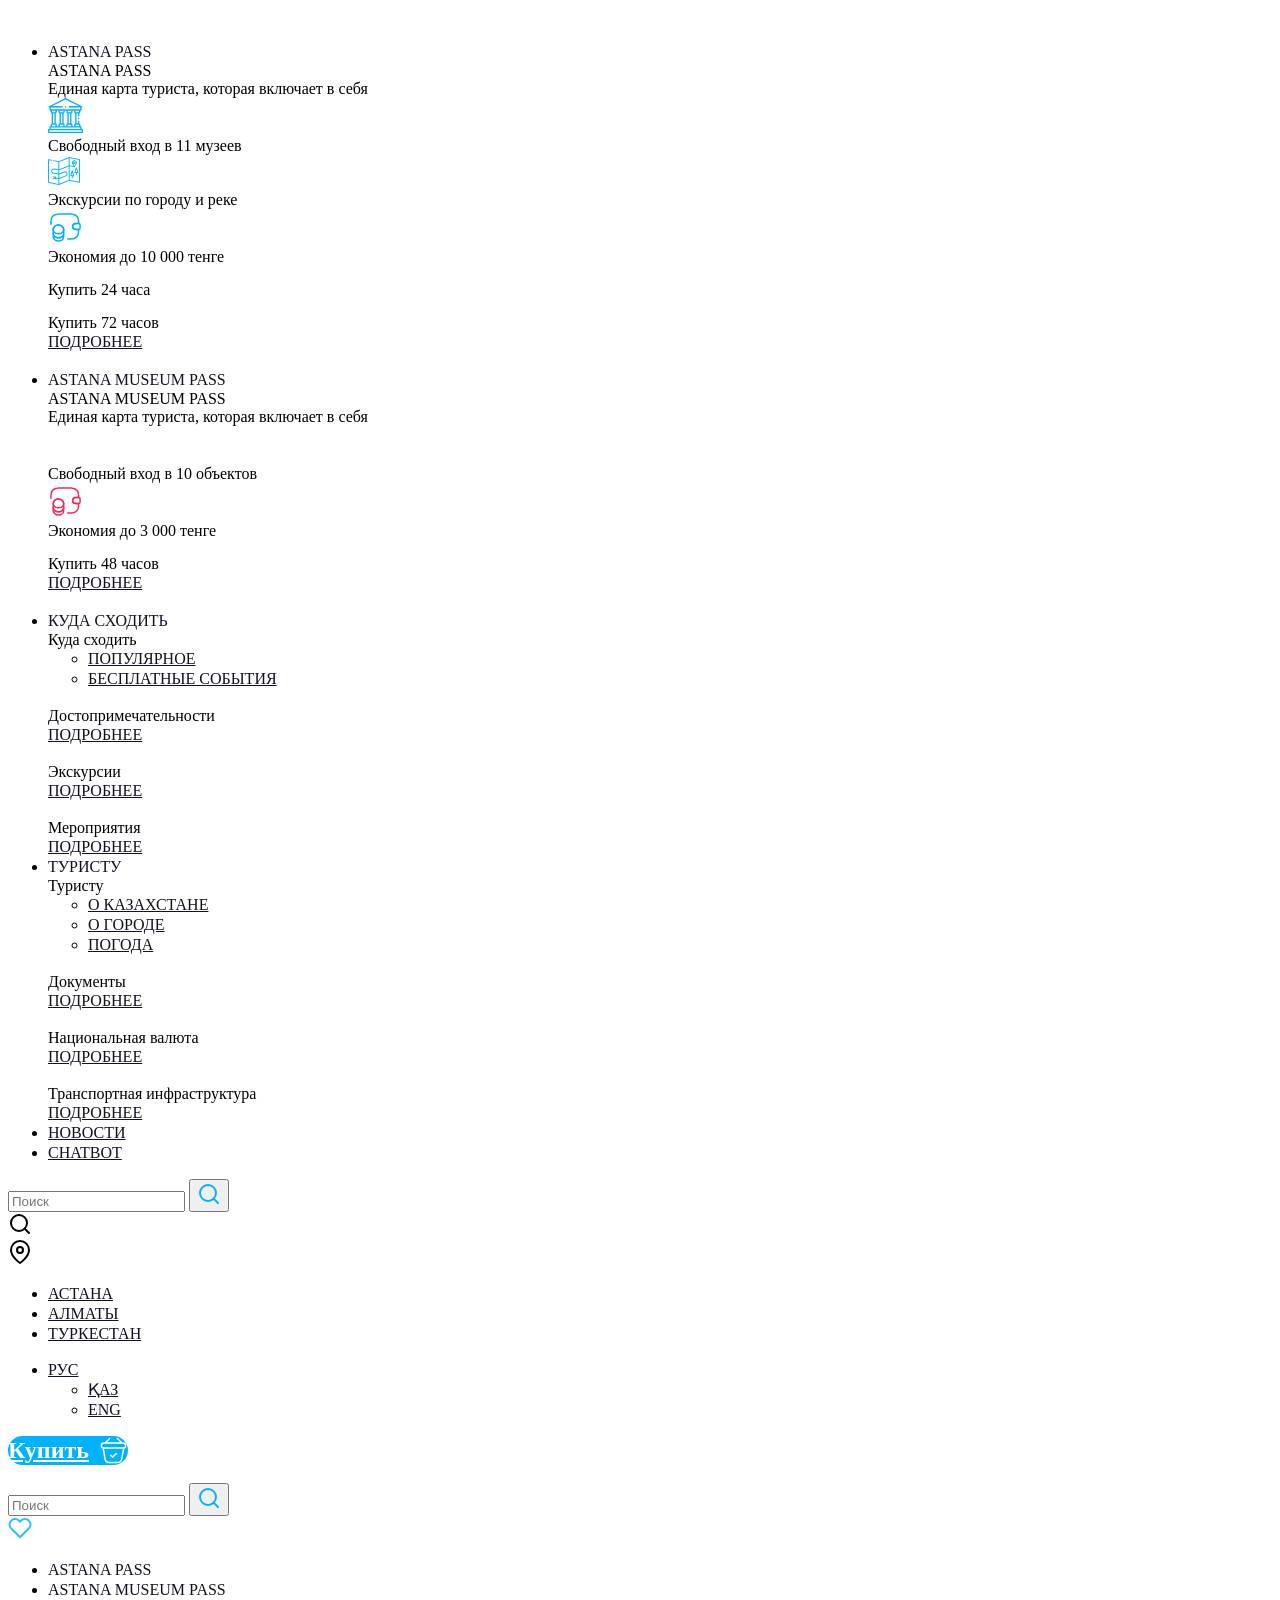
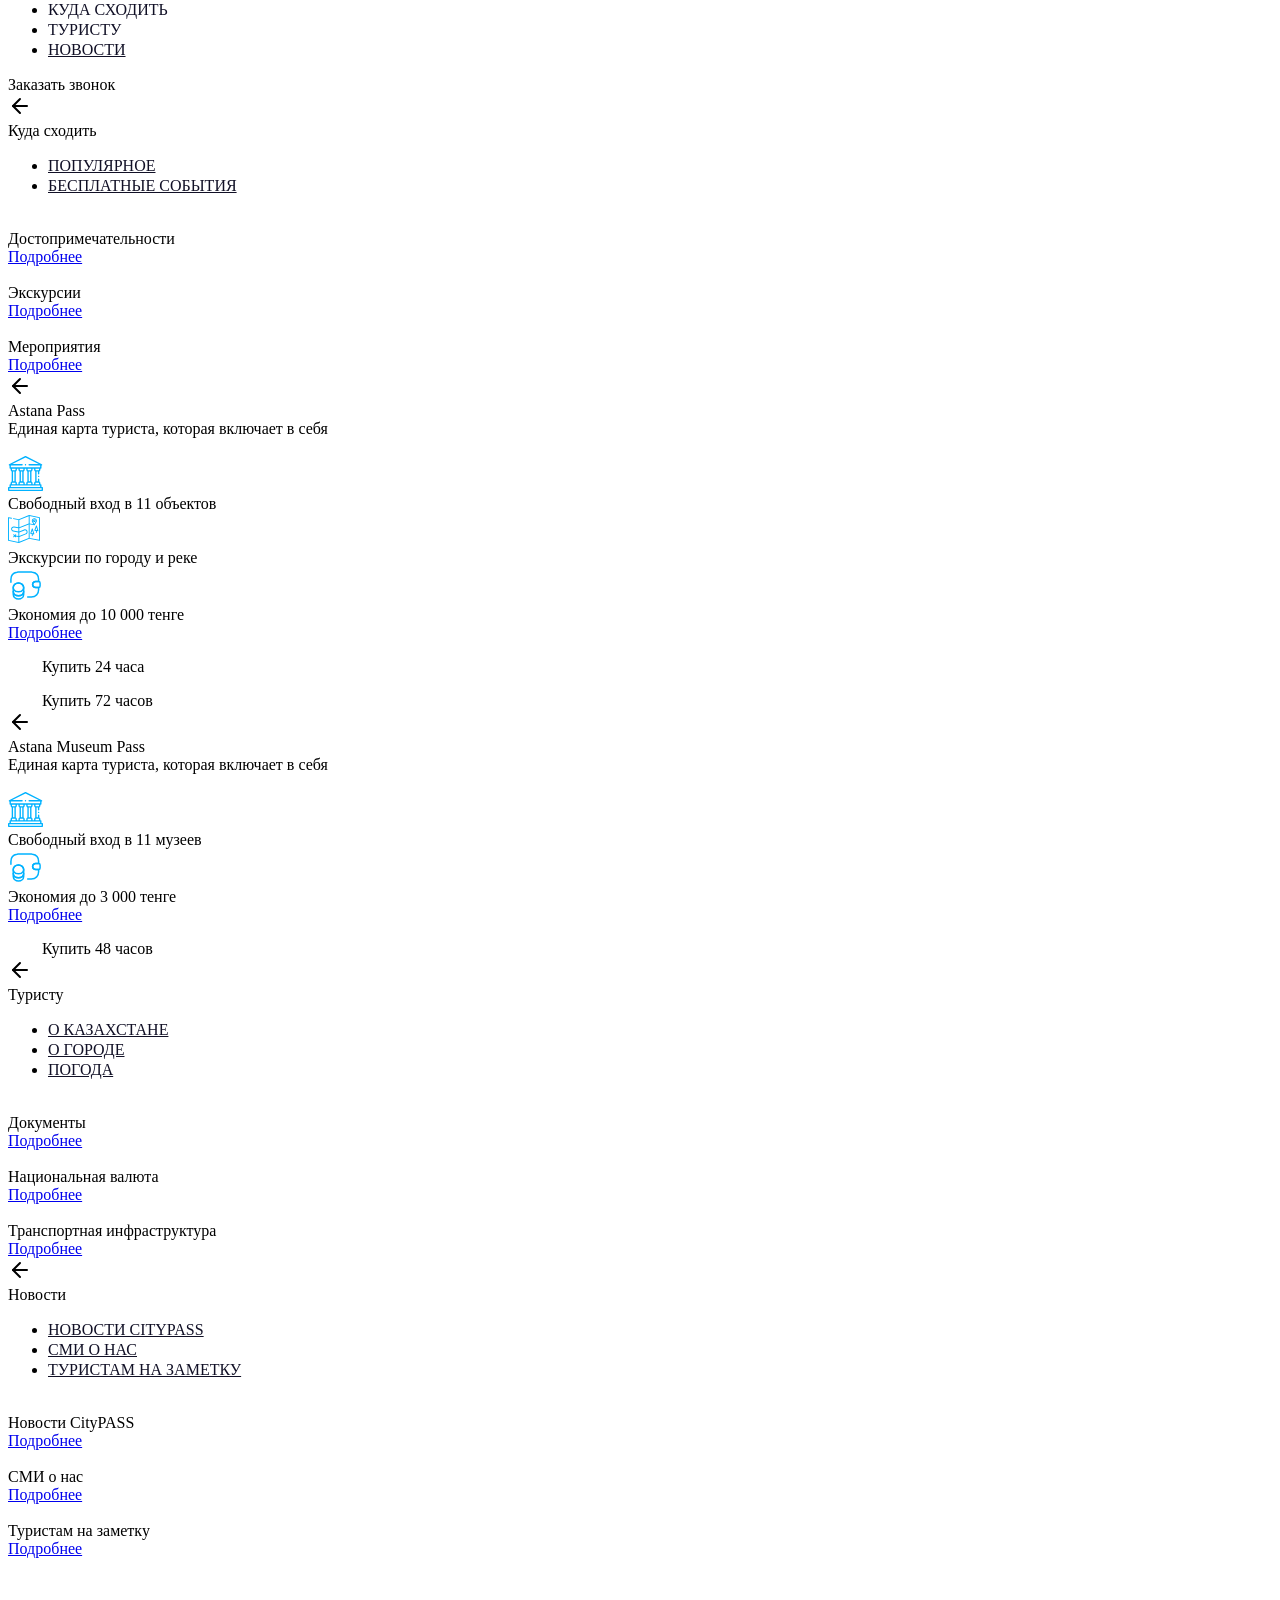
==== commit 9f0c89d7: "commit" ====
--- a/chatbot.html
+++ b/chatbot.html
@@ -1672,7 +1672,22 @@
 
         <div class="object_banner">
             <div class="object_banner--img">
-                <img src="https://astana.citypass.kz/wp-content/uploads/пирамида55.png" alt="" /добавь сюда карту </div>
+                <img src="https://astana.citypass.kz/wp-content/uploads/пирамида55.png" alt=""> 
+                <script src="https://maps.api.2gis.ru/2.0/loader.js?pkg=full"></script>
+                <script type="text/javascript">
+                    var map;
+        
+                    DG.then(function () {
+                        map = DG.map('map', {
+                            center: [54.98, 82.89],
+                            zoom: 13
+                        });
+        
+                        DG.marker([54.98, 82.89]).addTo(map).bindPopup('You have clicked on me!');
+                    });
+                </script>
+            </div>
+            <div id="map" style="width:1670px; height:820px"></div>
                 <div class="object_banner--container">
                     <div class="container">
 
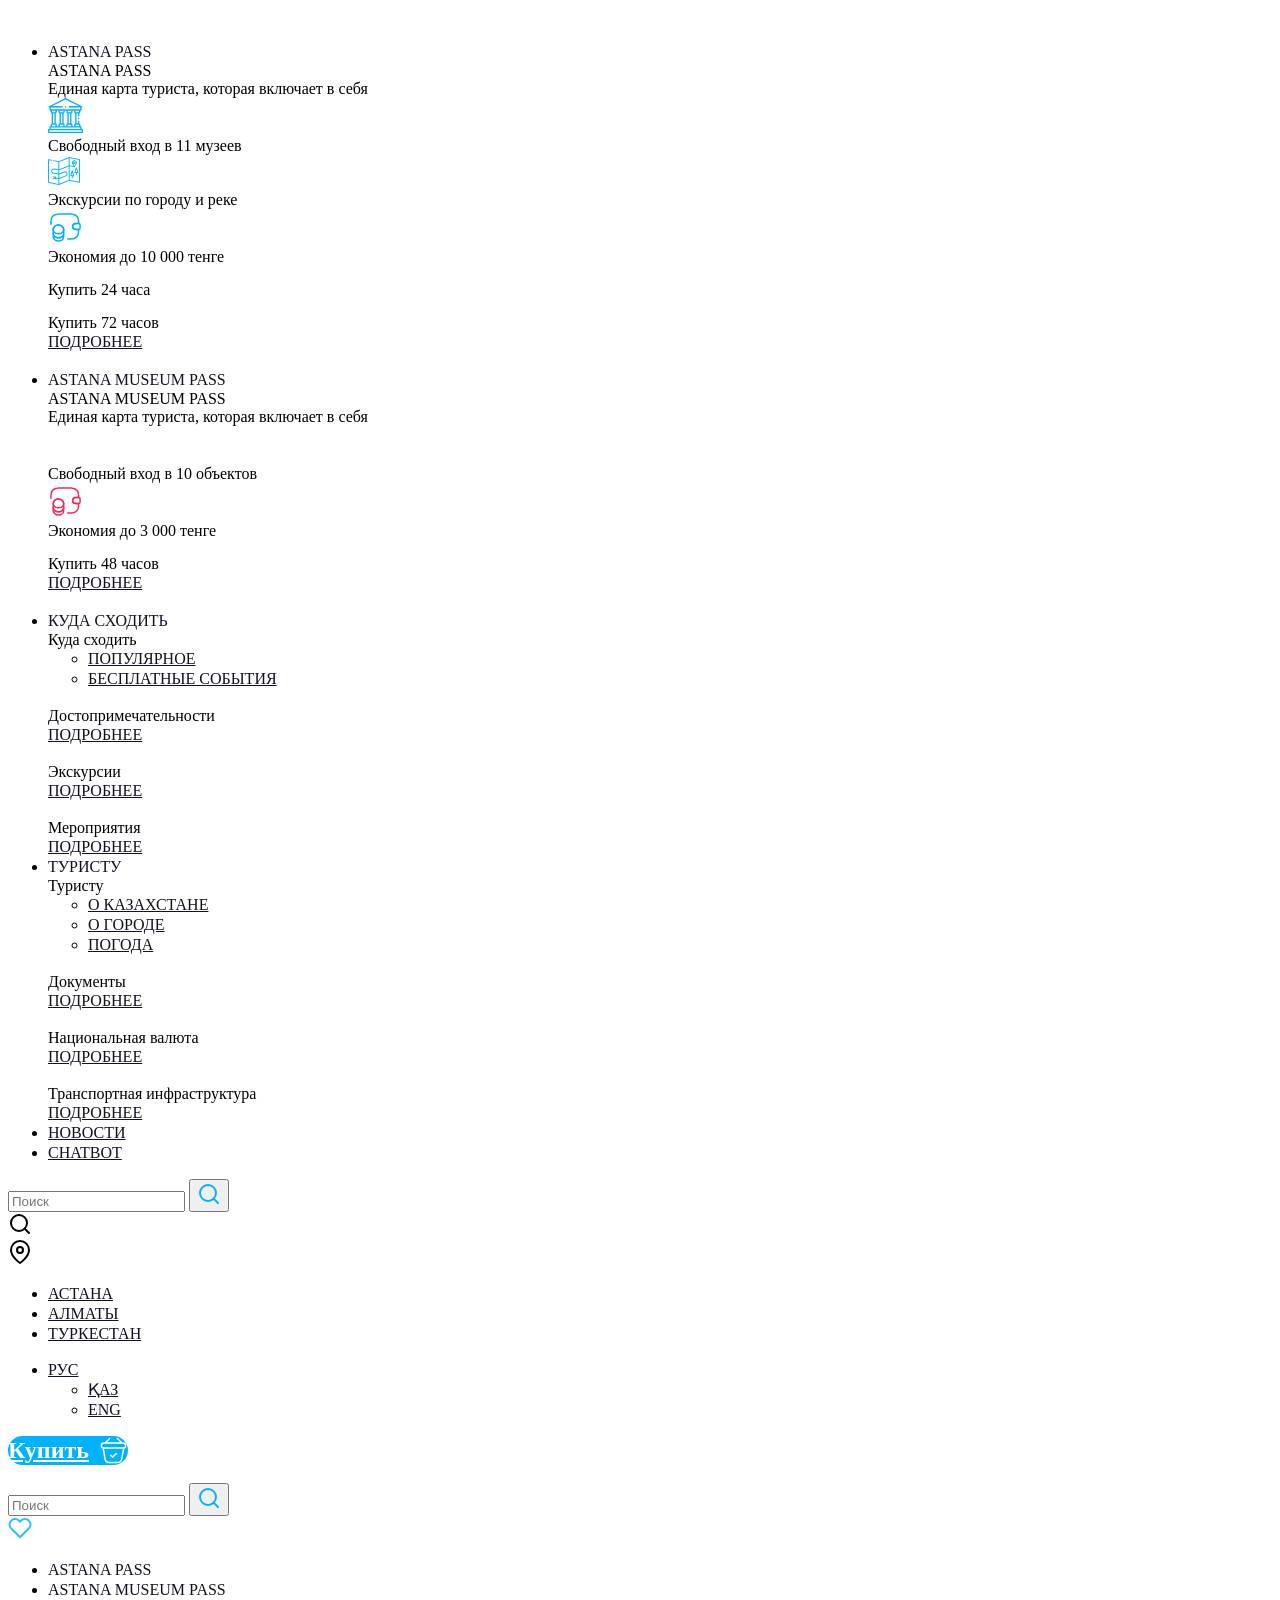
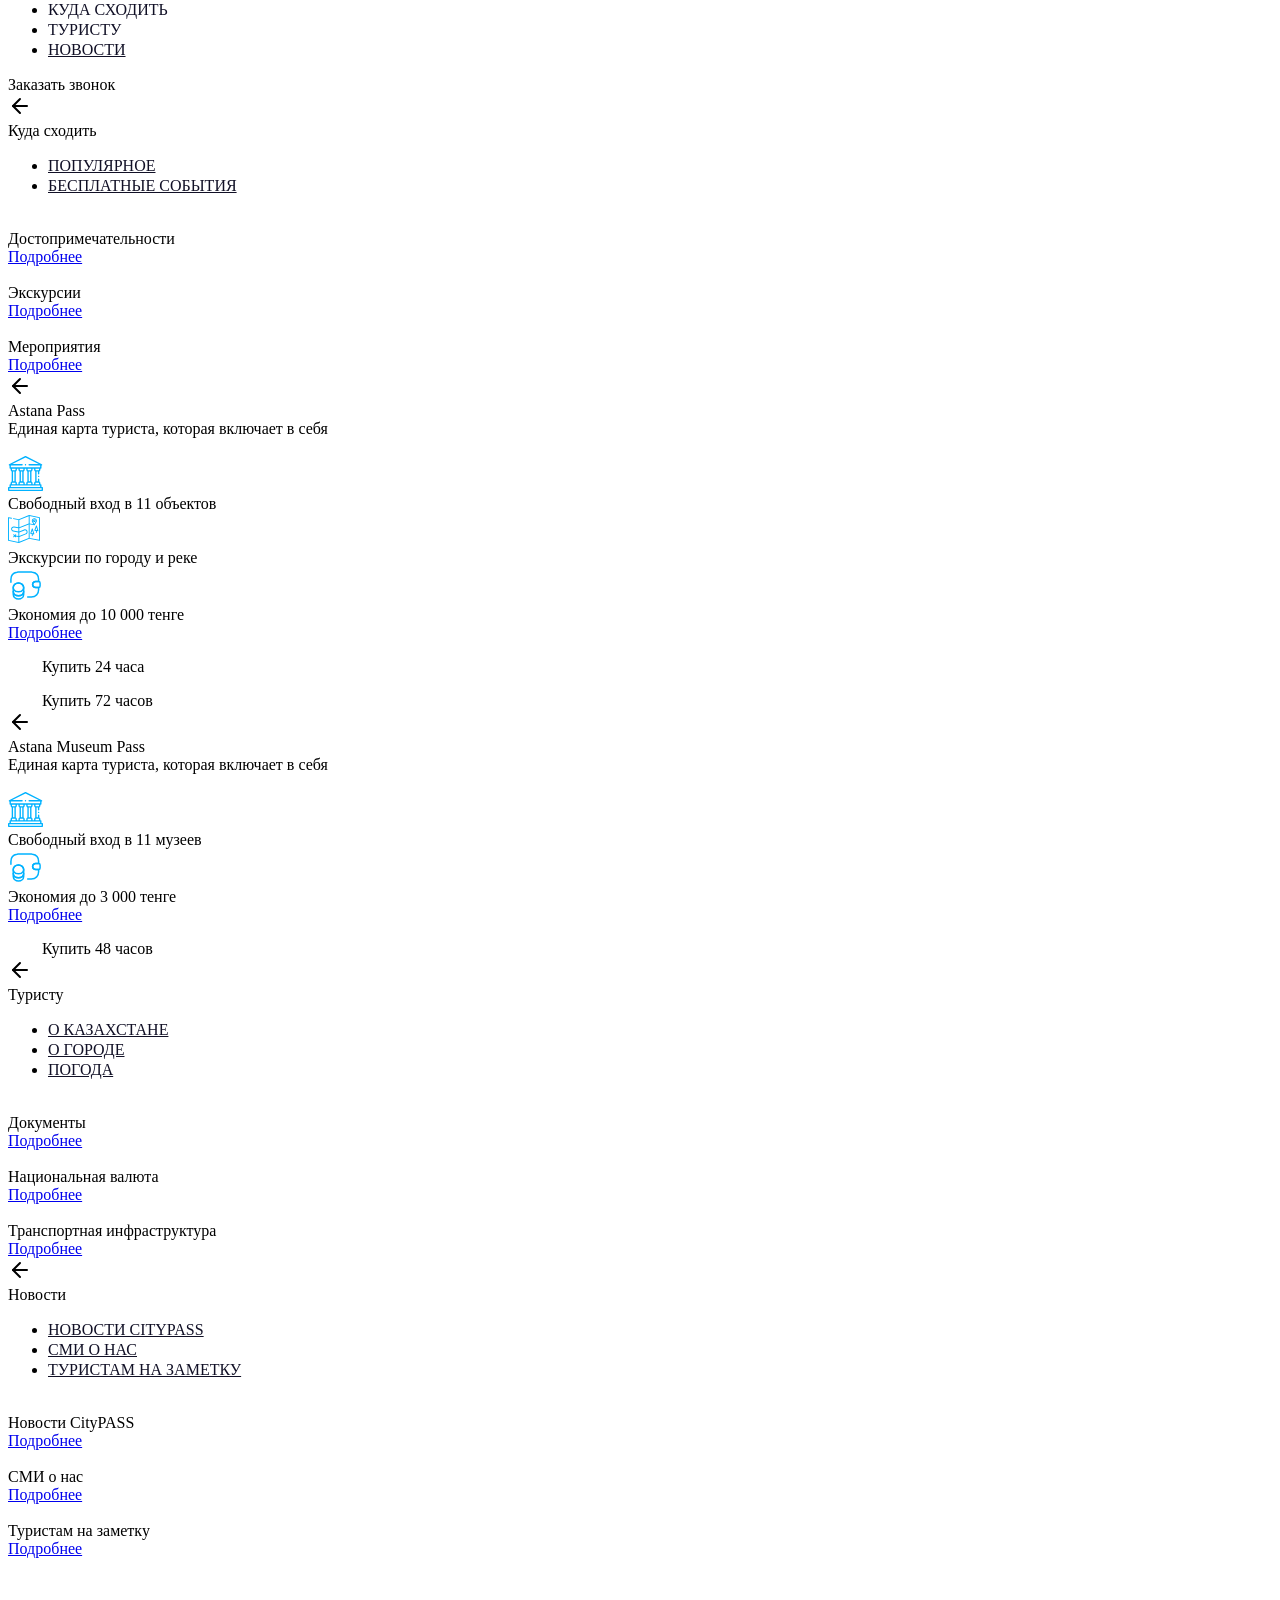
==== commit 1d83ff6f: "commit" ====
--- a/chatbot.html
+++ b/chatbot.html
@@ -1670,9 +1670,6 @@
 
 
 
-        <div class="object_banner">
-            <div class="object_banner--img">
-                <img src="https://astana.citypass.kz/wp-content/uploads/пирамида55.png" alt=""> 
                 <script src="https://maps.api.2gis.ru/2.0/loader.js?pkg=full"></script>
                 <script type="text/javascript">
                     var map;
@@ -1686,7 +1683,6 @@
                         DG.marker([54.98, 82.89]).addTo(map).bindPopup('You have clicked on me!');
                     });
                 </script>
-            </div>
             <div id="map" style="width:1670px; height:820px"></div>
                 <div class="object_banner--container">
                     <div class="container">
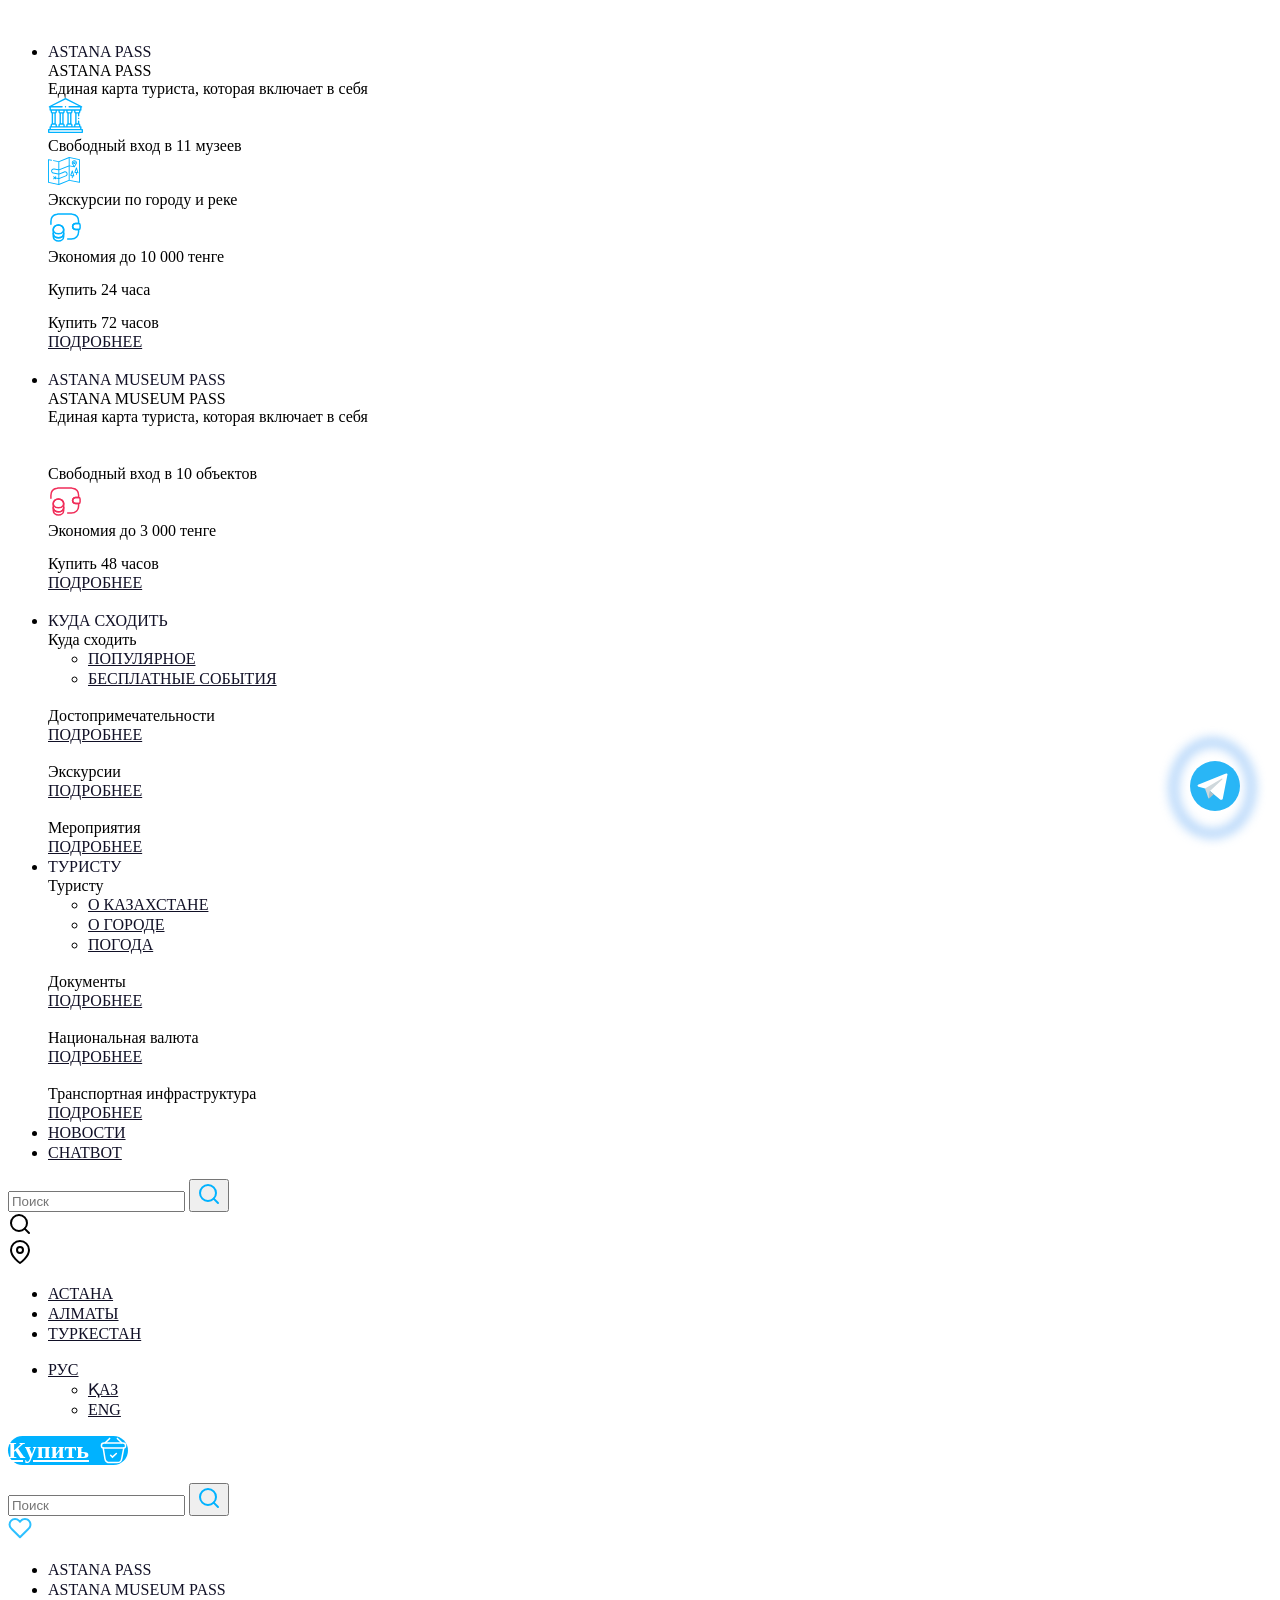
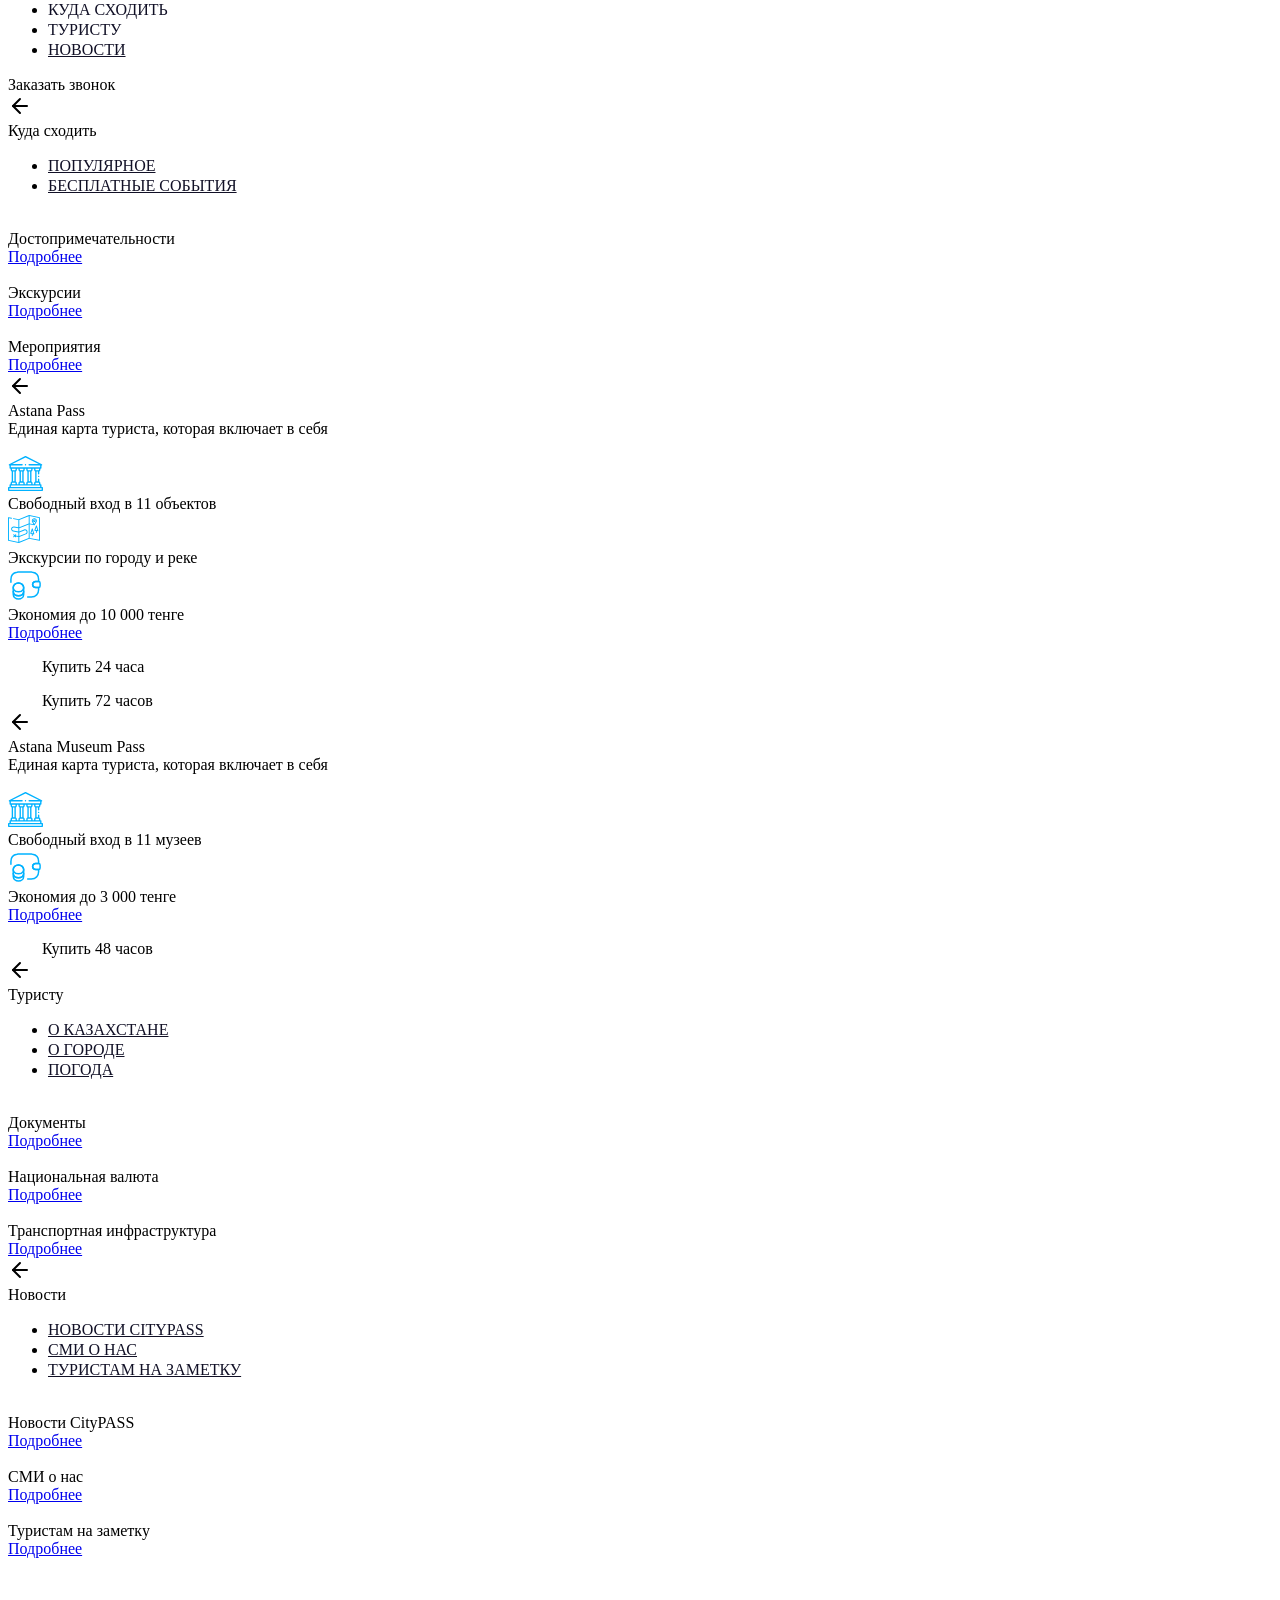
==== commit 5f454f1c: "commit" ====
--- a/chatbot.html
+++ b/chatbot.html
@@ -890,7 +890,7 @@
                             <a href="https://astana.citypass.kz/ru/category/novosti/">
                                 Новости </a>
                         </li>
-                        <li> <a href="file:///C:/Users/Rina/Documents/GitHub/GDSHack/chatbot.html">
+                        <li> <a href="chatbot.html">
                                 CHATBOT </a></li>
 
                     </ul>
@@ -1670,54 +1670,54 @@
 
 
 
-                <script src="https://maps.api.2gis.ru/2.0/loader.js?pkg=full"></script>
-                <script type="text/javascript">
-                    var map;
-        
-                    DG.then(function () {
-                        map = DG.map('map', {
-                            center: [54.98, 82.89],
-                            zoom: 13
-                        });
-        
-                        DG.marker([54.98, 82.89]).addTo(map).bindPopup('You have clicked on me!');
-                    });
-                </script>
-            <div id="map" style="width:1670px; height:820px"></div>
-                <div class="object_banner--container">
-                    <div class="container">
-
-
-                        <div class="object_banner--top-info">
-                        </div>
-
-                        <div class="row">
-
-                            <div class="col-lg-8">
-
-
-
-
-
-
-                            </div>
-
-
-                        </div>
-
-
-
-
-
-                    </div>
+        <script src="https://maps.api.2gis.ru/2.0/loader.js?pkg=full"></script>
+        <script type="text/javascript">
+            var map;
+
+            DG.then(function () {
+                map = DG.map('map', {
+                    center: [54.98, 82.89],
+                    zoom: 13
+                });
+
+                DG.marker([54.98, 82.89]).addTo(map).bindPopup('You have clicked on me!');
+            });
+        </script>
+        <div id="map" style="width:1670px; height:820px"></div>
+        <div class="object_banner--container">
+            <div class="container">
+
+
+                <div class="object_banner--top-info">
                 </div>
+
+                <div class="row">
+
+                    <div class="col-lg-8">
+
+
+
+
+
+
+                    </div>
+
+
+                </div>
+
+
+
+
+
             </div>
-
-            <input id="main_serv_id" type="hidden" value="23" />
-
-
-            <div class="container">
-                <!-- <div class="object_page--use">
+        </div>
+    </div>
+
+    <input id="main_serv_id" type="hidden" value="23" />
+
+
+    <div class="container">
+        <!-- <div class="object_page--use">
                 <div class="object_page--title">
                     Как использовать CityPASS:                </div>
                 <div class="object_page--desc">
@@ -1748,13 +1748,13 @@
 <p><strong>Приобретая <strong><strong><strong><a href="https://astana.citypass.kz/ru/astana-citypass-24-chasa/">Astana Pass (24 или 72 часовой)</a></strong></strong></strong>, Вы можете посетить эту достопримечательность и 11 других достопримечательностей и 2 экскурсии города, абсолютно <em>БЕСПЛАТНО</em>. В течение действия онлайн-карты.</strong></p>
                 </div>
             </div> -->
-            </div>
-
-
-        </div>
-
-
-        <!-- <div class="object_content--desc-btn"  data-hidden="Скрыть" data-show="Показать еще">
+    </div>
+
+
+    </div>
+
+
+    <!-- <div class="object_content--desc-btn"  data-hidden="Скрыть" data-show="Показать еще">
                     Показать еще                </div> -->
     </div>
 
@@ -1781,6 +1781,71 @@
 
 
 
+    <script src="https://astana.citypass.kz/wp-content/themes/citypass/js/jquery.maskedinput.min.js"></script>
+    <script>
+
+        $(function () {
+            $('#phone-number').mask('+7(999)-999-99-99');
+        });
+
+    </script>
+
+
+    <script>
+
+
+        jQuery(".bukabay__cart--chechout").click(function () {
+            $(location).attr('href', '/checkout/');
+        });
+
+        $(document).ready(function () {
+
+            jQuery("#form_mail").submit(function () {
+                var formNm2 = jQuery('#form_mail');
+                jQuery.ajax({
+                    type: "POST",
+                    url: "/wp-content/themes/citypass/mail.php",
+                    data: formNm2.serialize(),
+                    success: function (data) {
+                        //jQuery(formNm2).find(".success-form").html(data);
+                        jQuery(formNm2).find("input:text, textarea").val("");
+                        jQuery(formNm2).trigger("reset");
+                        document.location.href = "https://astana.citypass.kz/ru/thanks";
+                    },
+                    error: function (jqXHR, text, error) {
+                        jQuery(formNm2).html(error);
+                    }
+                });
+                return false;
+            });
+
+        });
+    </script>
+    <style>
+        .fix_whats {
+            position: fixed;
+            z-index: 8;
+            bottom: 80px;
+            right: 35px;
+        }
+
+        .fix_whats:before {
+            content: "";
+            border: 3px solid #5ea6f4;
+            box-sizing: border-box;
+            filter: blur(4px);
+            width: 55px;
+            height: 100%;
+            border-radius: 50%;
+            position: absolute;
+            transform: scale(1.5);
+            animation-name: impuls;
+            animation-duration: 3s;
+            animation-iteration-count: infinite;
+            animation-timing-function: linear;
+        }
+    </style>
+    <a class="fix_whats" href="" target="_blank"><img src="telegram.svg"></a>
 
 
 
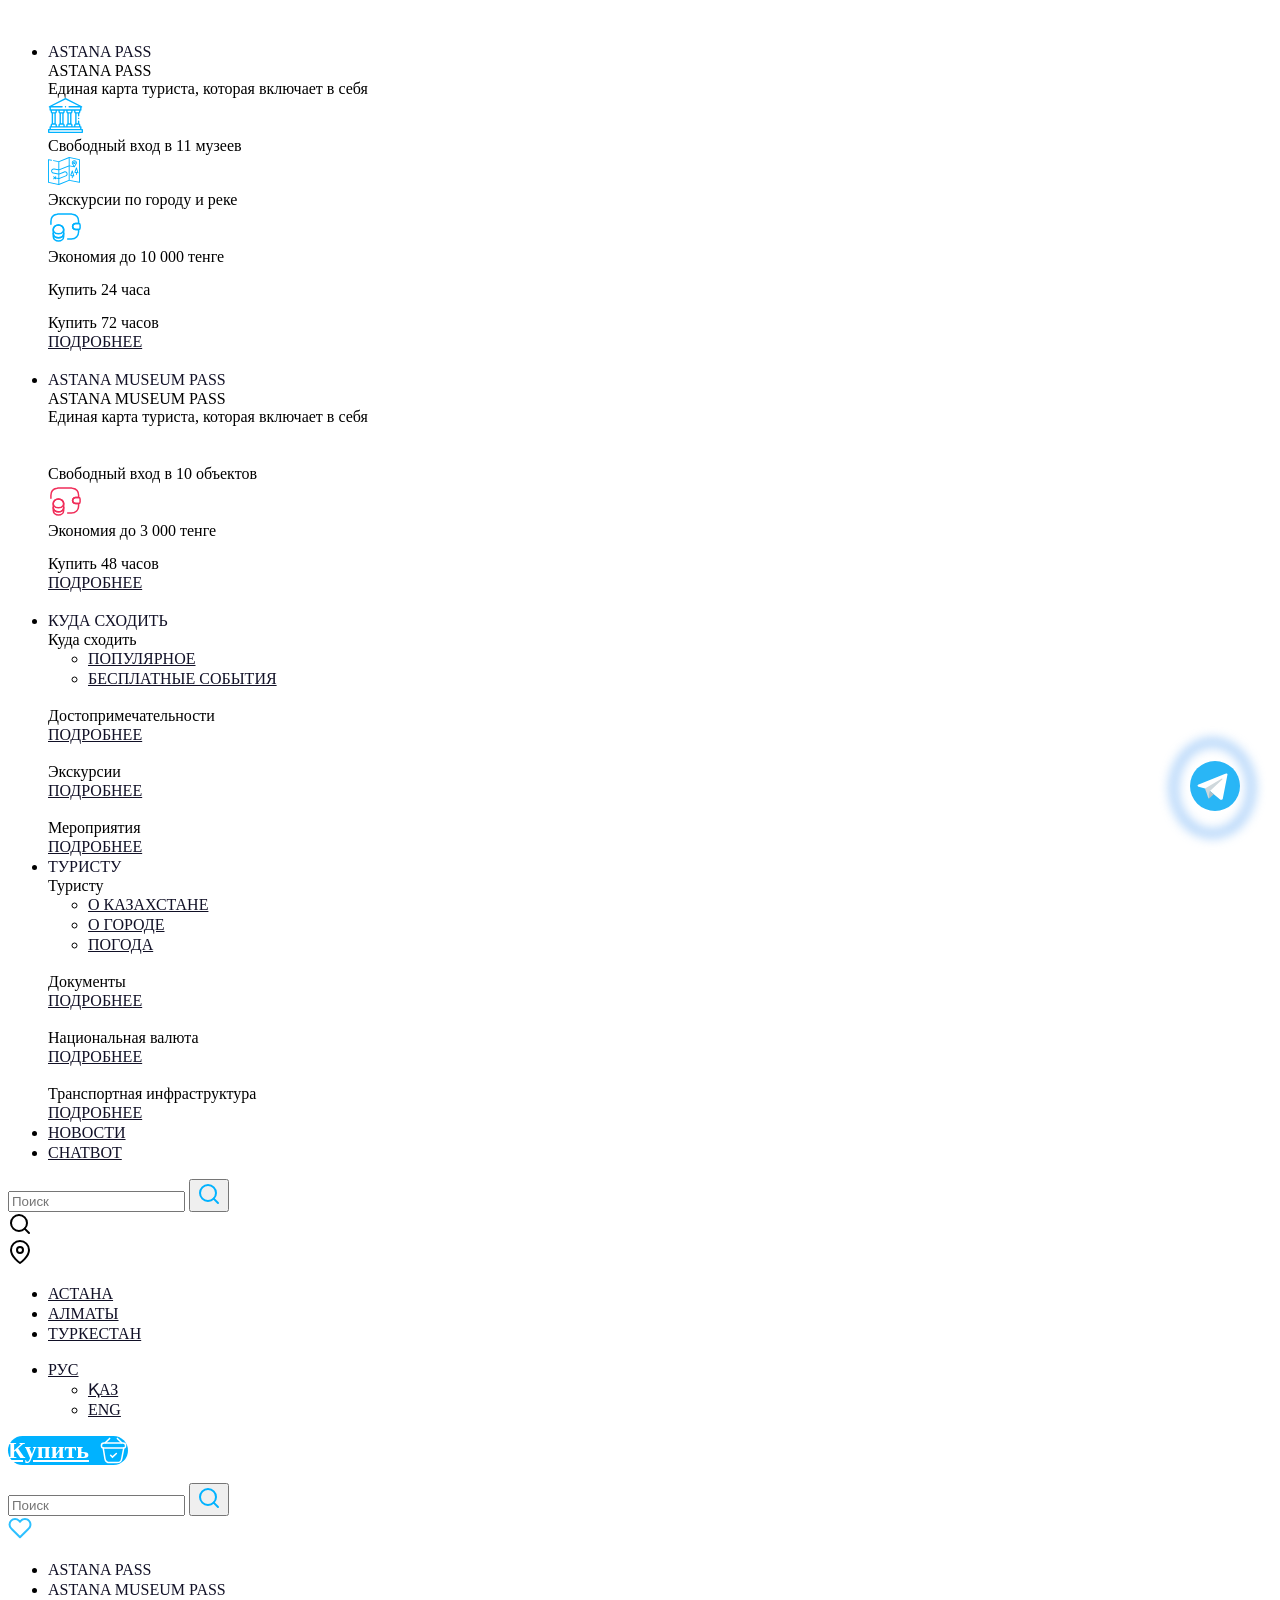
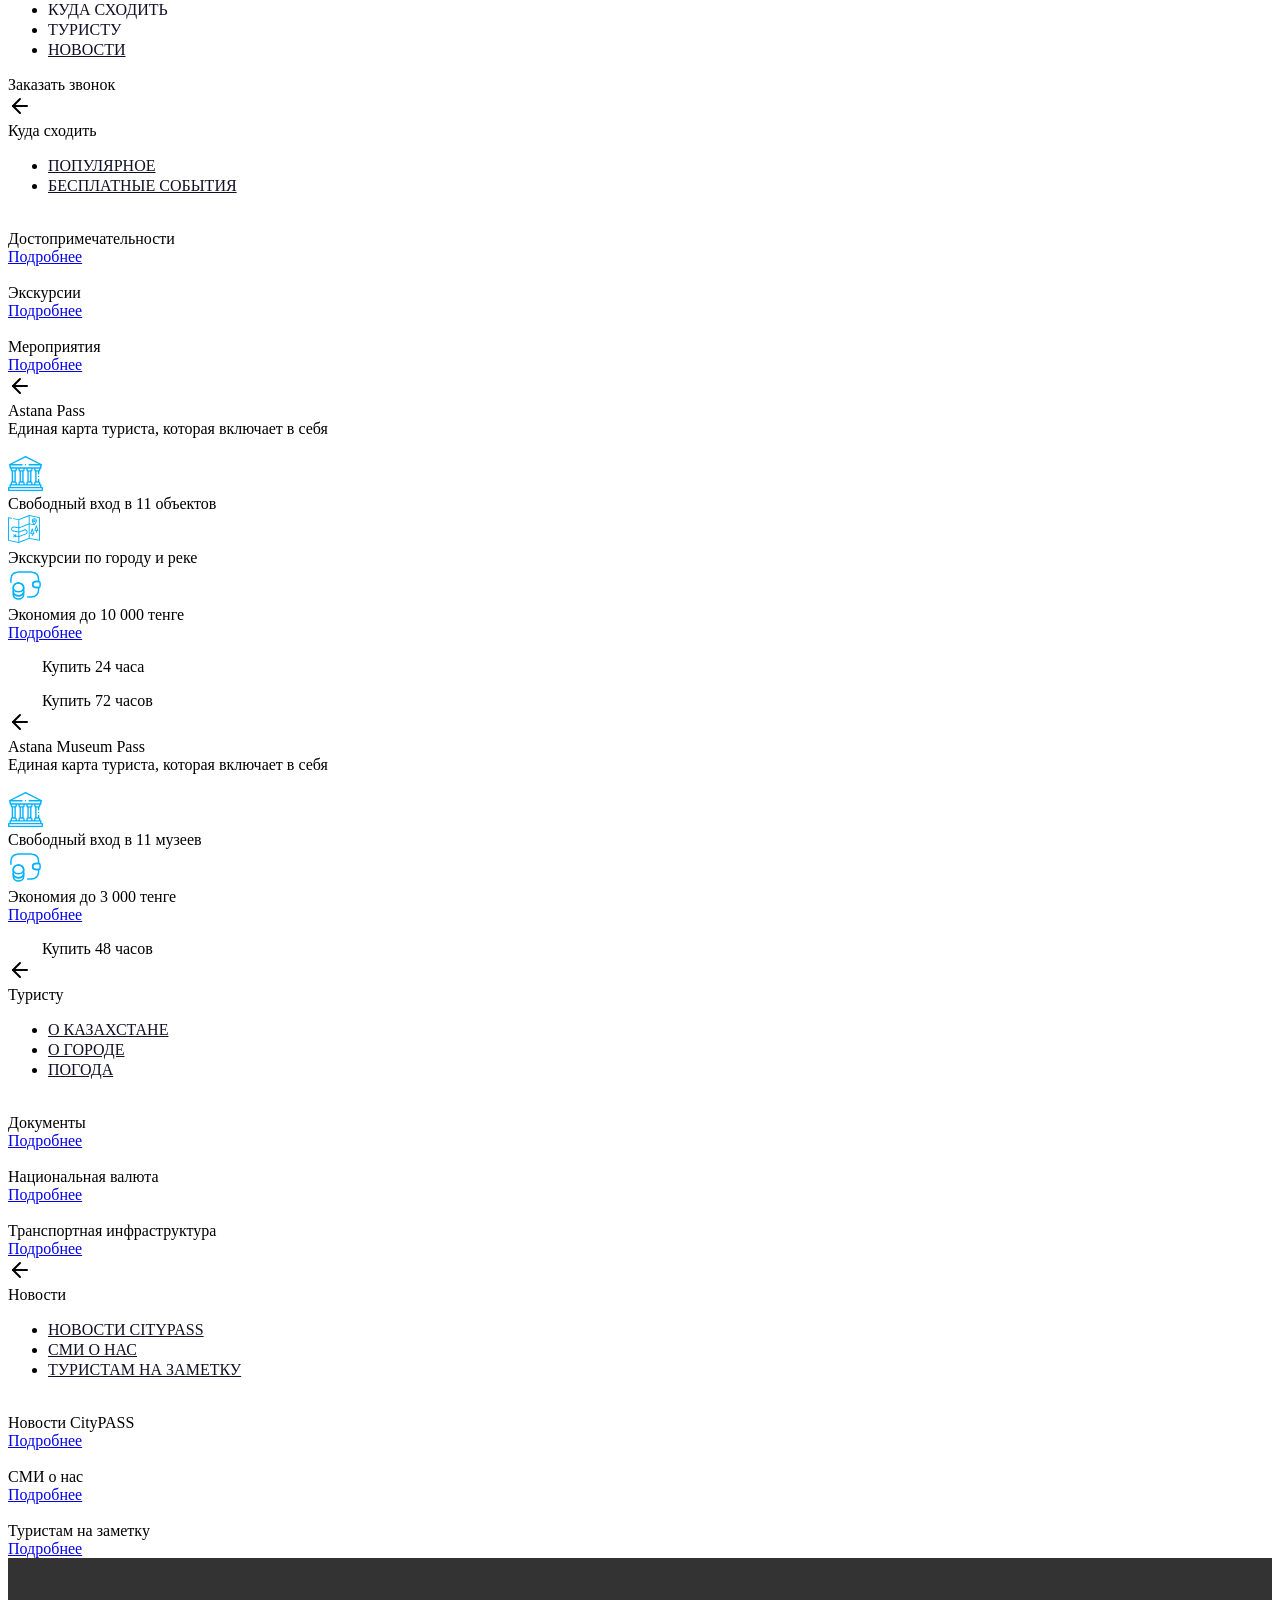
==== commit 5927a7a8: "commit" ====
--- a/chatbot.html
+++ b/chatbot.html
@@ -5,7 +5,7 @@
     <meta charset="UTF-8" />
     <meta name="viewport" content="width=device-width, initial-scale=1" />
     <title>Дворец Мира и Согласия в Астане, Пирамида в Казахстане | CityPASS Kazakhstan - единая карта туриста |</title>
-
+    <link rel="stylesheet" href="style.css">
     <link rel="apple-touch-icon" sizes="57x57"
         href="https://astana.citypass.kz/wp-content/themes/citypass/img/favicon/apple-icon-57x57.png">
     <link rel="apple-touch-icon" sizes="60x60"
@@ -1670,20 +1670,10 @@
 
 
 
-        <script src="https://maps.api.2gis.ru/2.0/loader.js?pkg=full"></script>
-        <script type="text/javascript">
-            var map;
-
-            DG.then(function () {
-                map = DG.map('map', {
-                    center: [54.98, 82.89],
-                    zoom: 13
-                });
-
-                DG.marker([54.98, 82.89]).addTo(map).bindPopup('You have clicked on me!');
-            });
+        <div id="map-test" class="map"></div>
+        <script src="https://api-maps.yandex.ru/2.1/?apikey=7240ea03-95e6-44f3-a9c4-e4b336df23ec&lang=ru_RU">
         </script>
-        <div id="map" style="width:1670px; height:820px"></div>
+        <script src="map.js"></script>
         <div class="object_banner--container">
             <div class="container">
 
--- a/style.css
+++ b/style.css
@@ -0,0 +1,25 @@
+.map {
+	width: 100%;
+	height: 700px;
+	background-color: #333;
+}
+
+[class*="copyrights-pane"] {
+	display: none !important;
+}
+
+/* [class*="ground-pane"] {
+	filter: grayscale(1);
+} */
+
+.balloon__address {
+	color: yellow;
+}
+
+.balloon a {
+	color: red;
+}
+
+[class*="balloon__close-button"] {
+	opacity: 1;
+}
